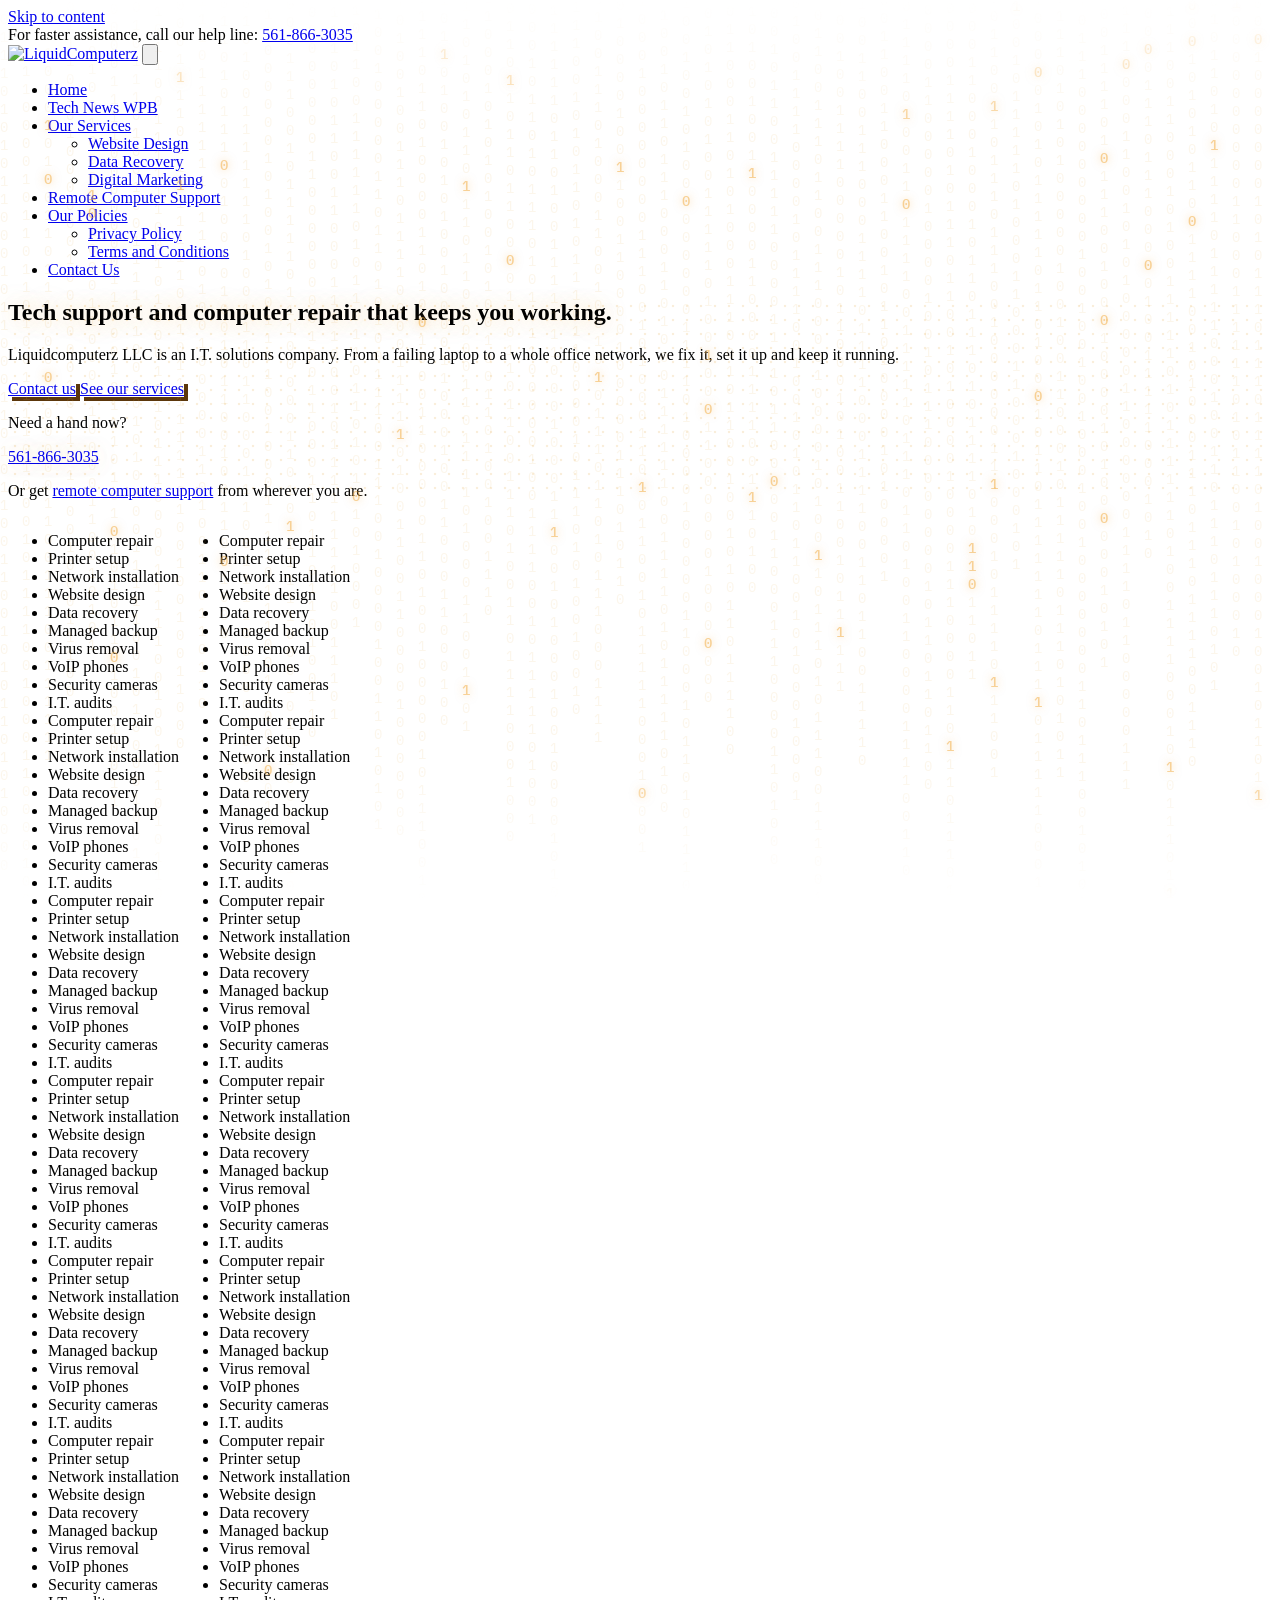
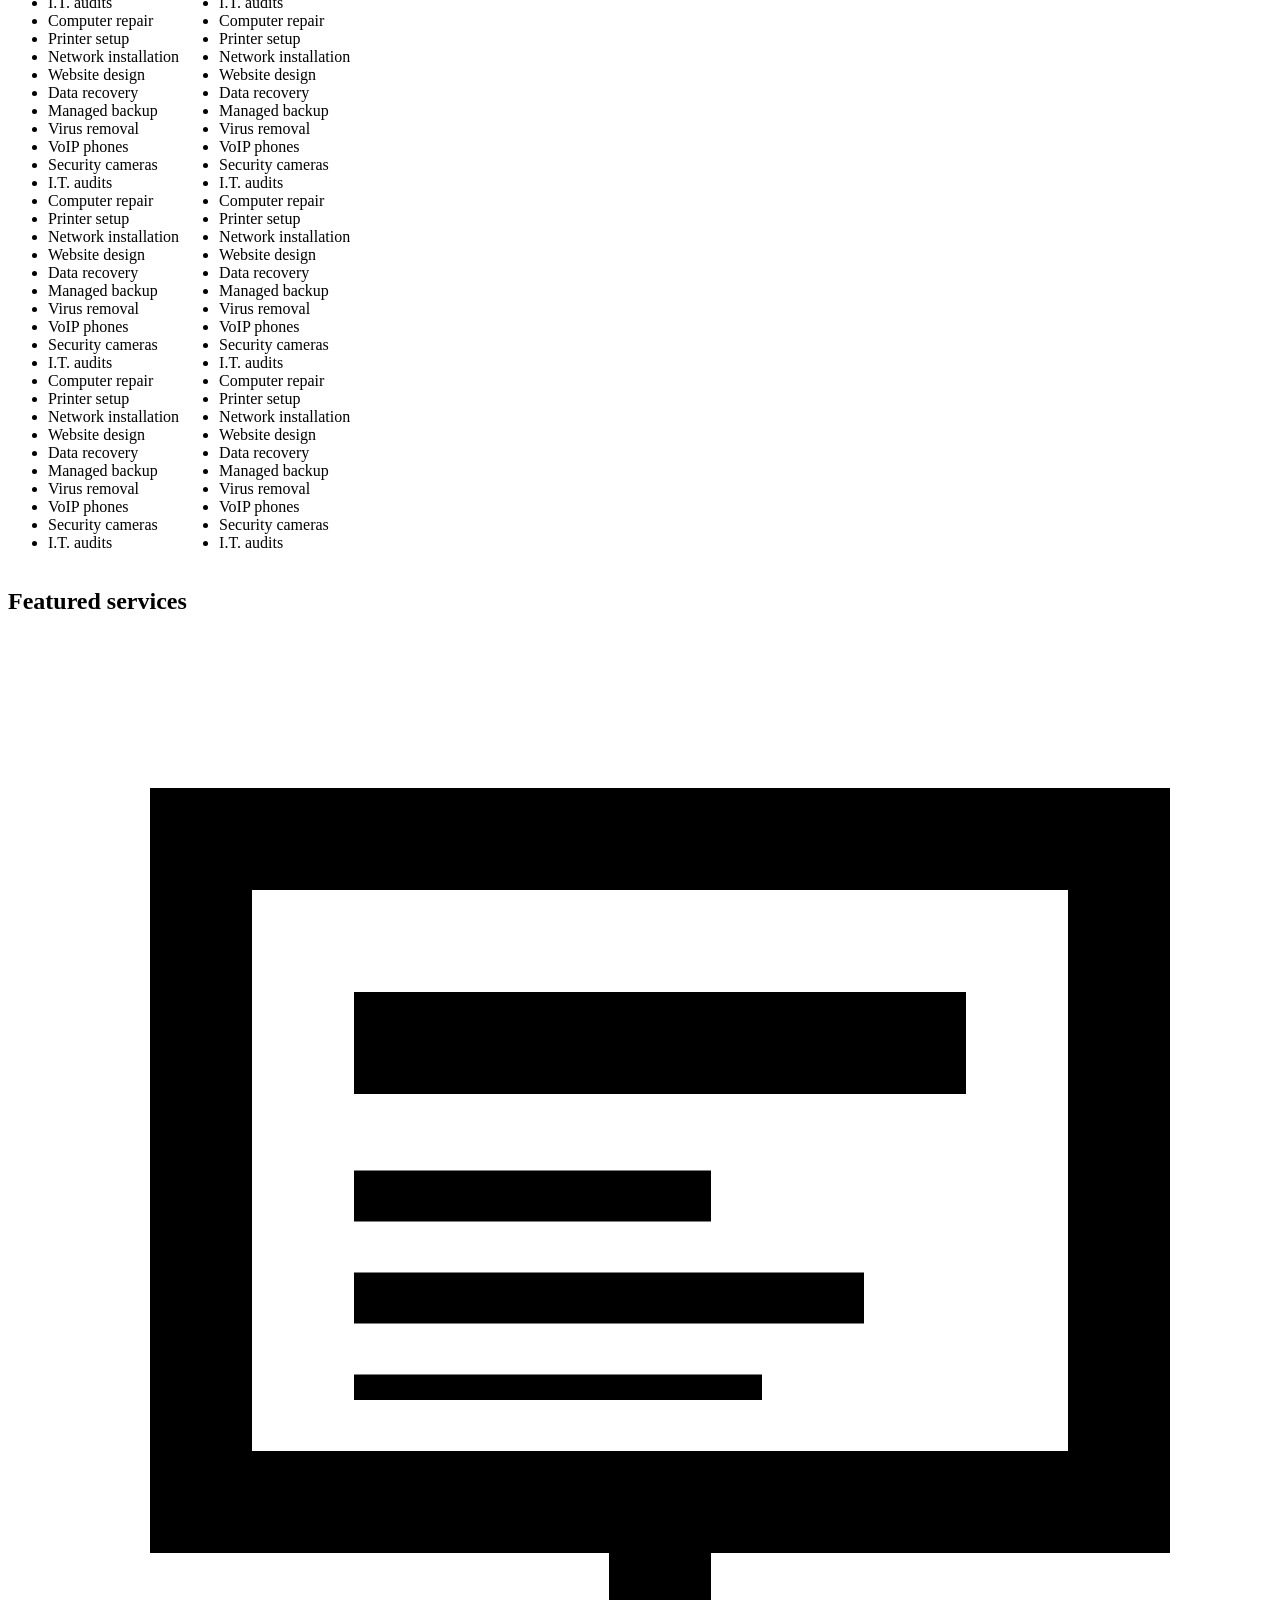
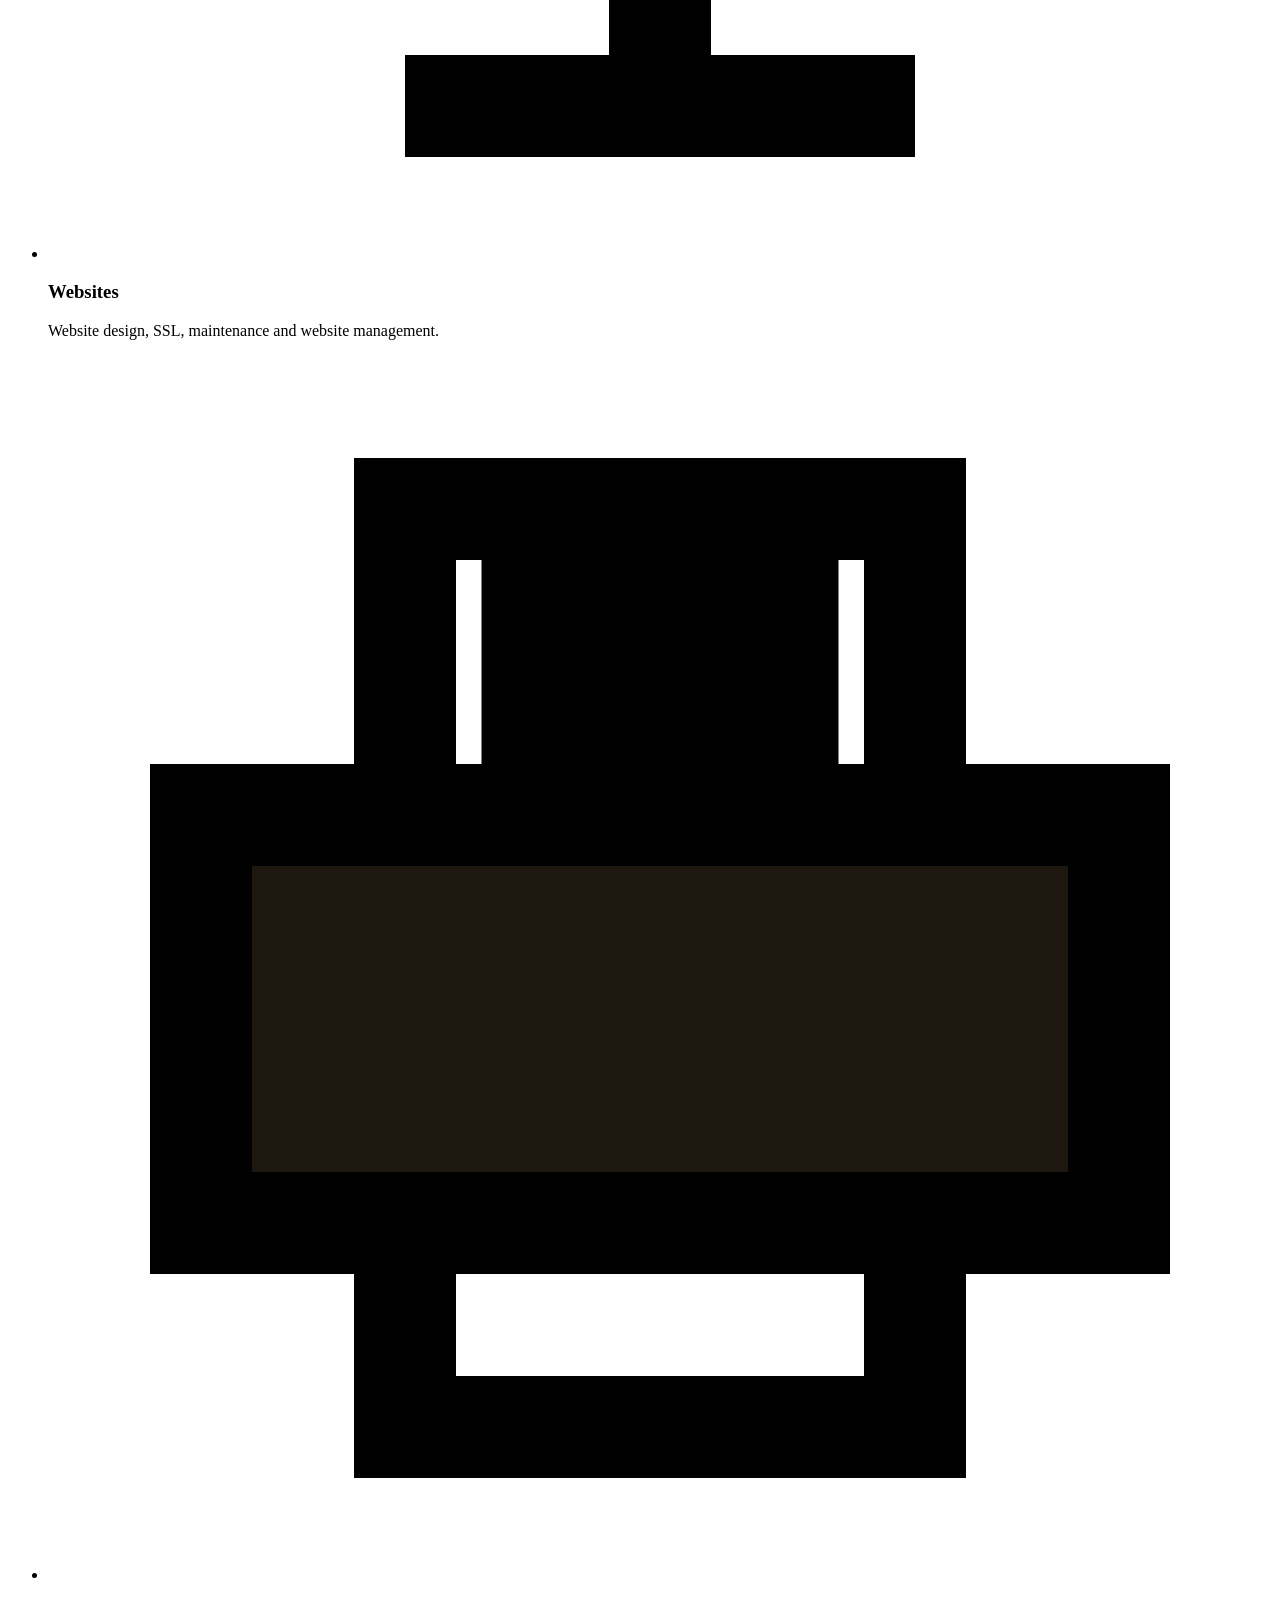
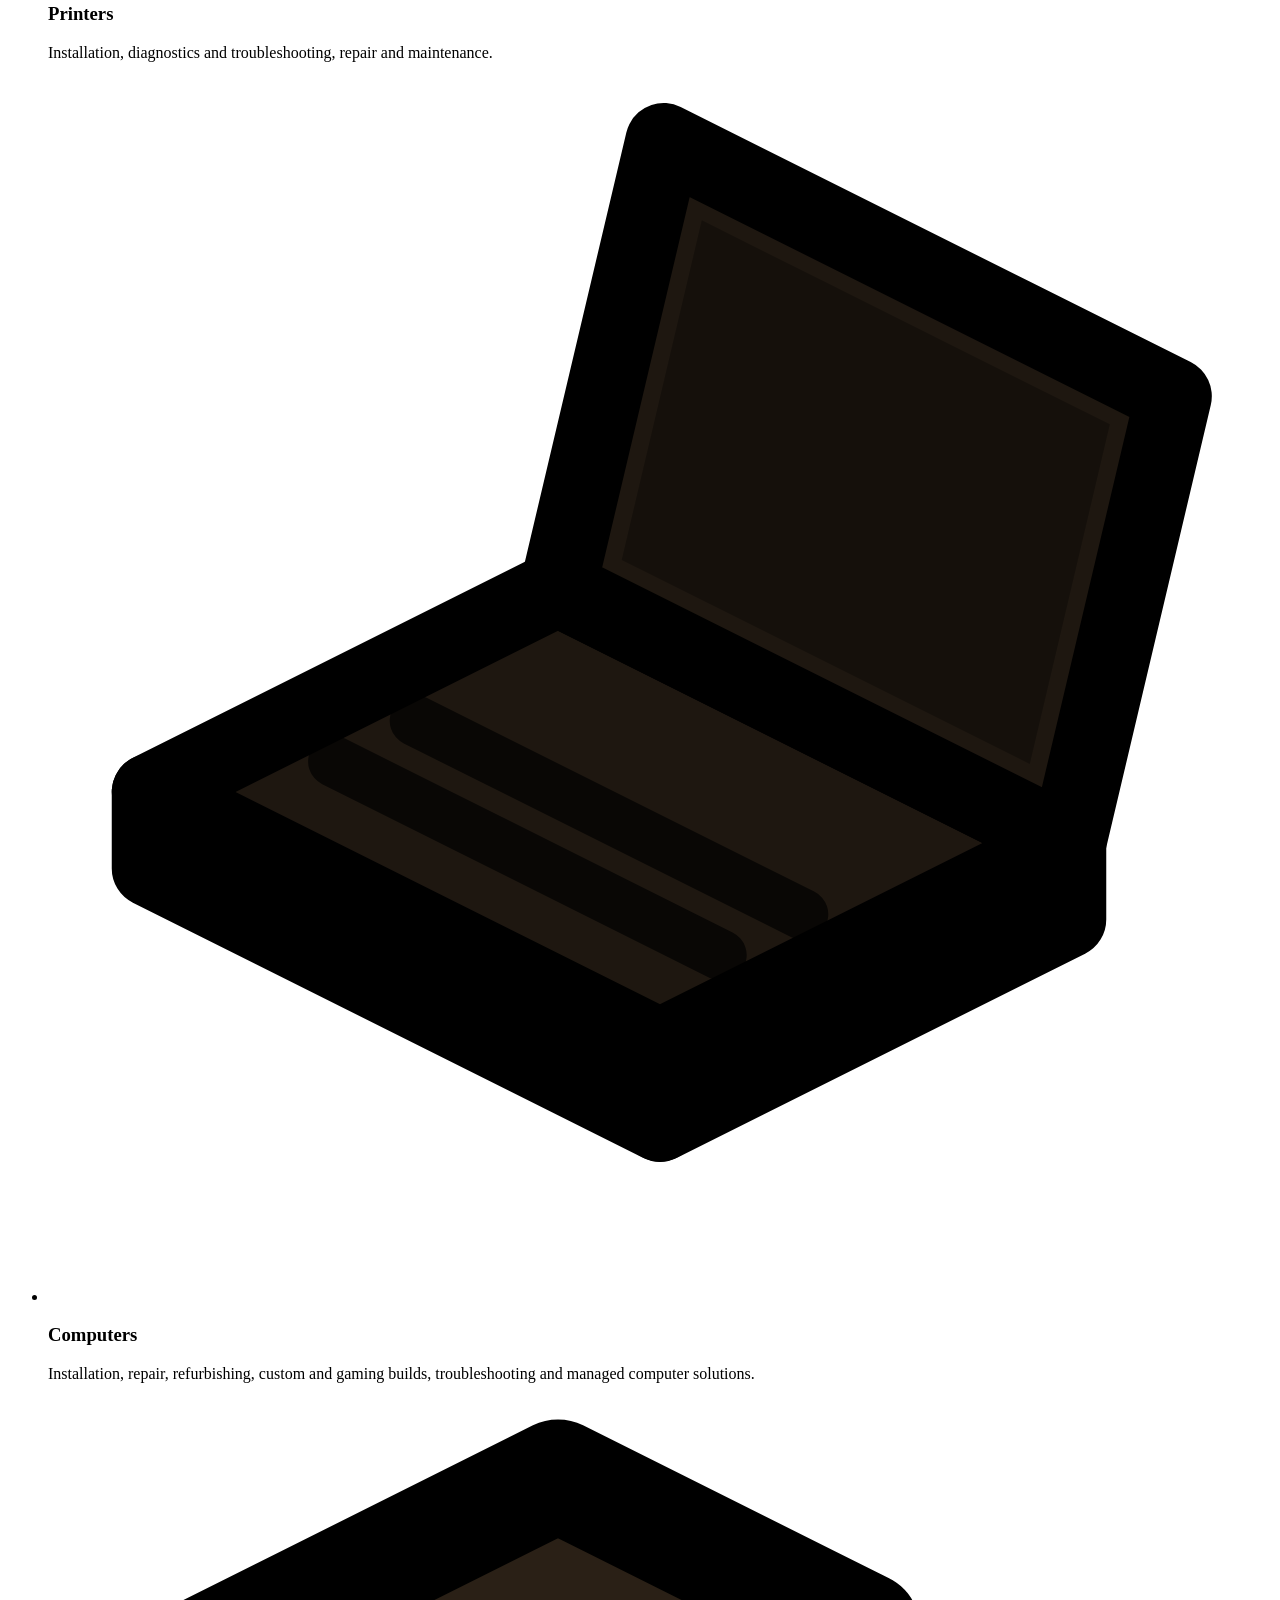
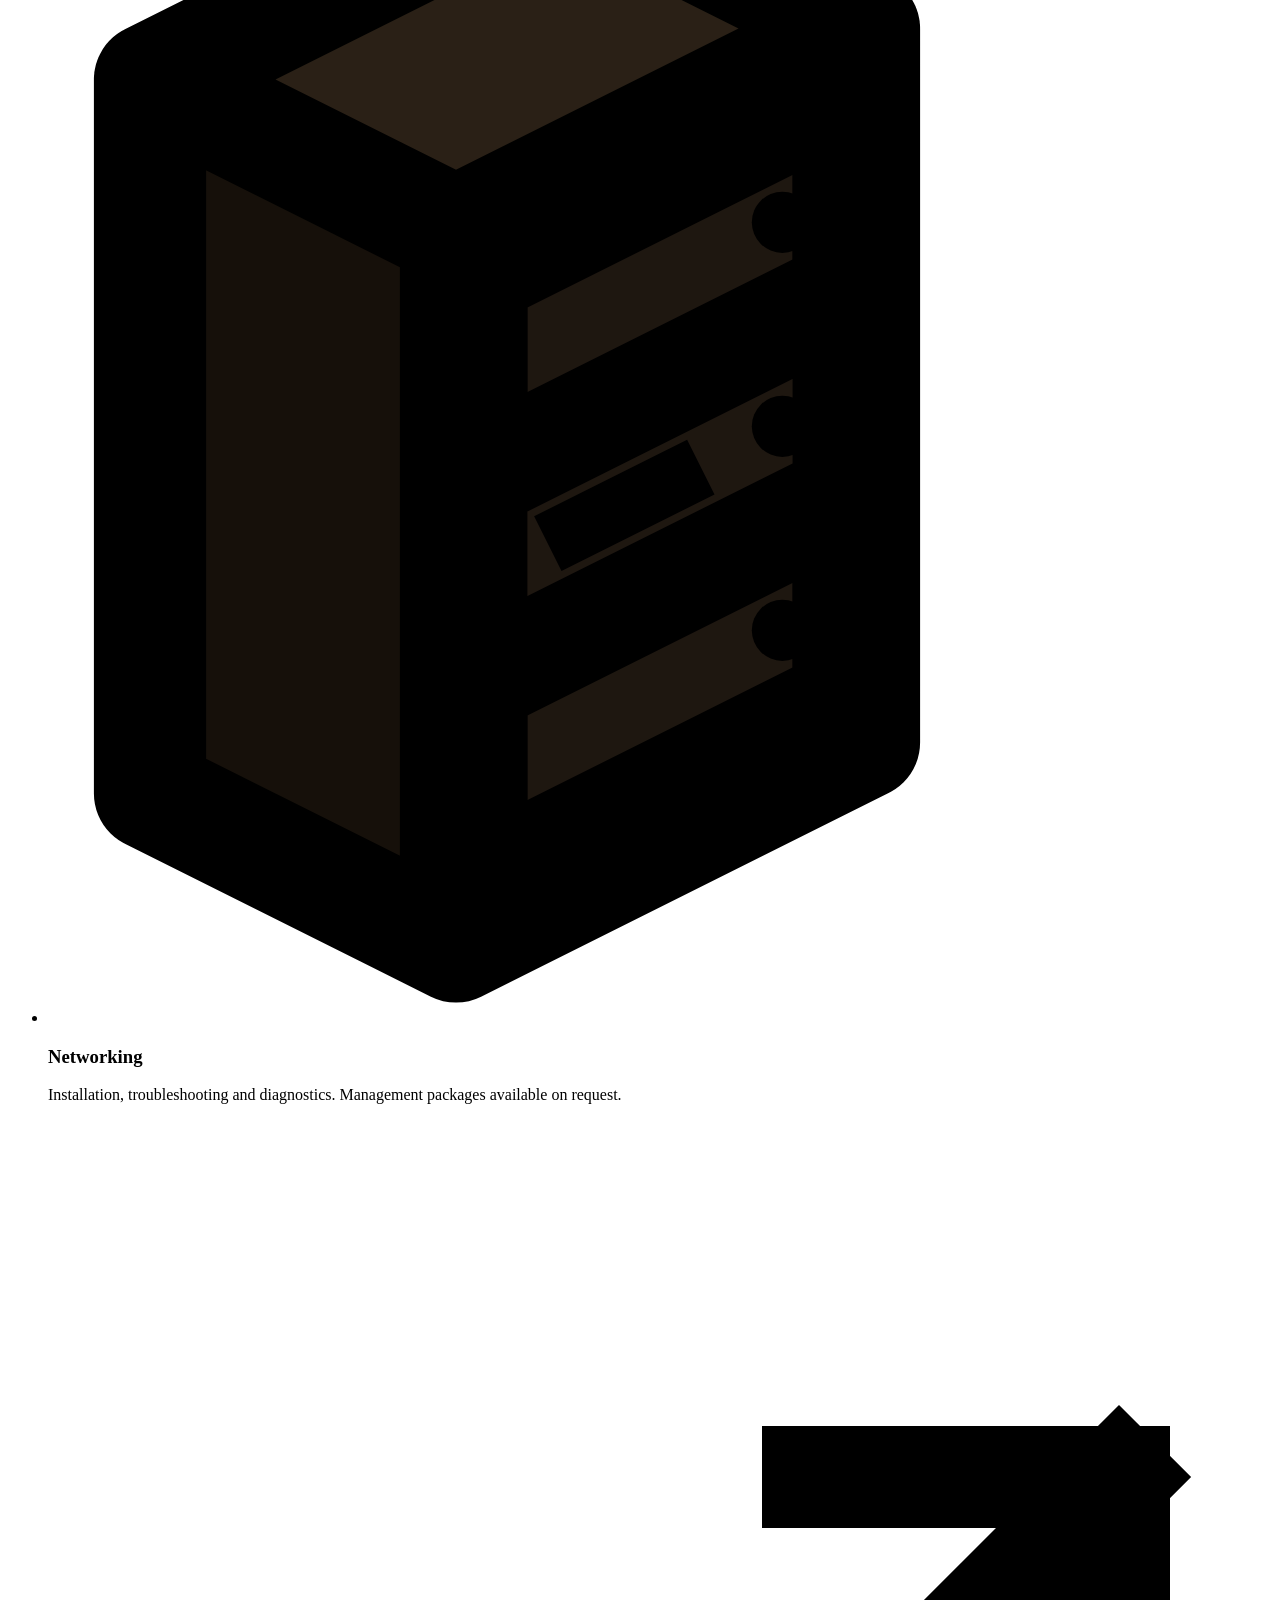
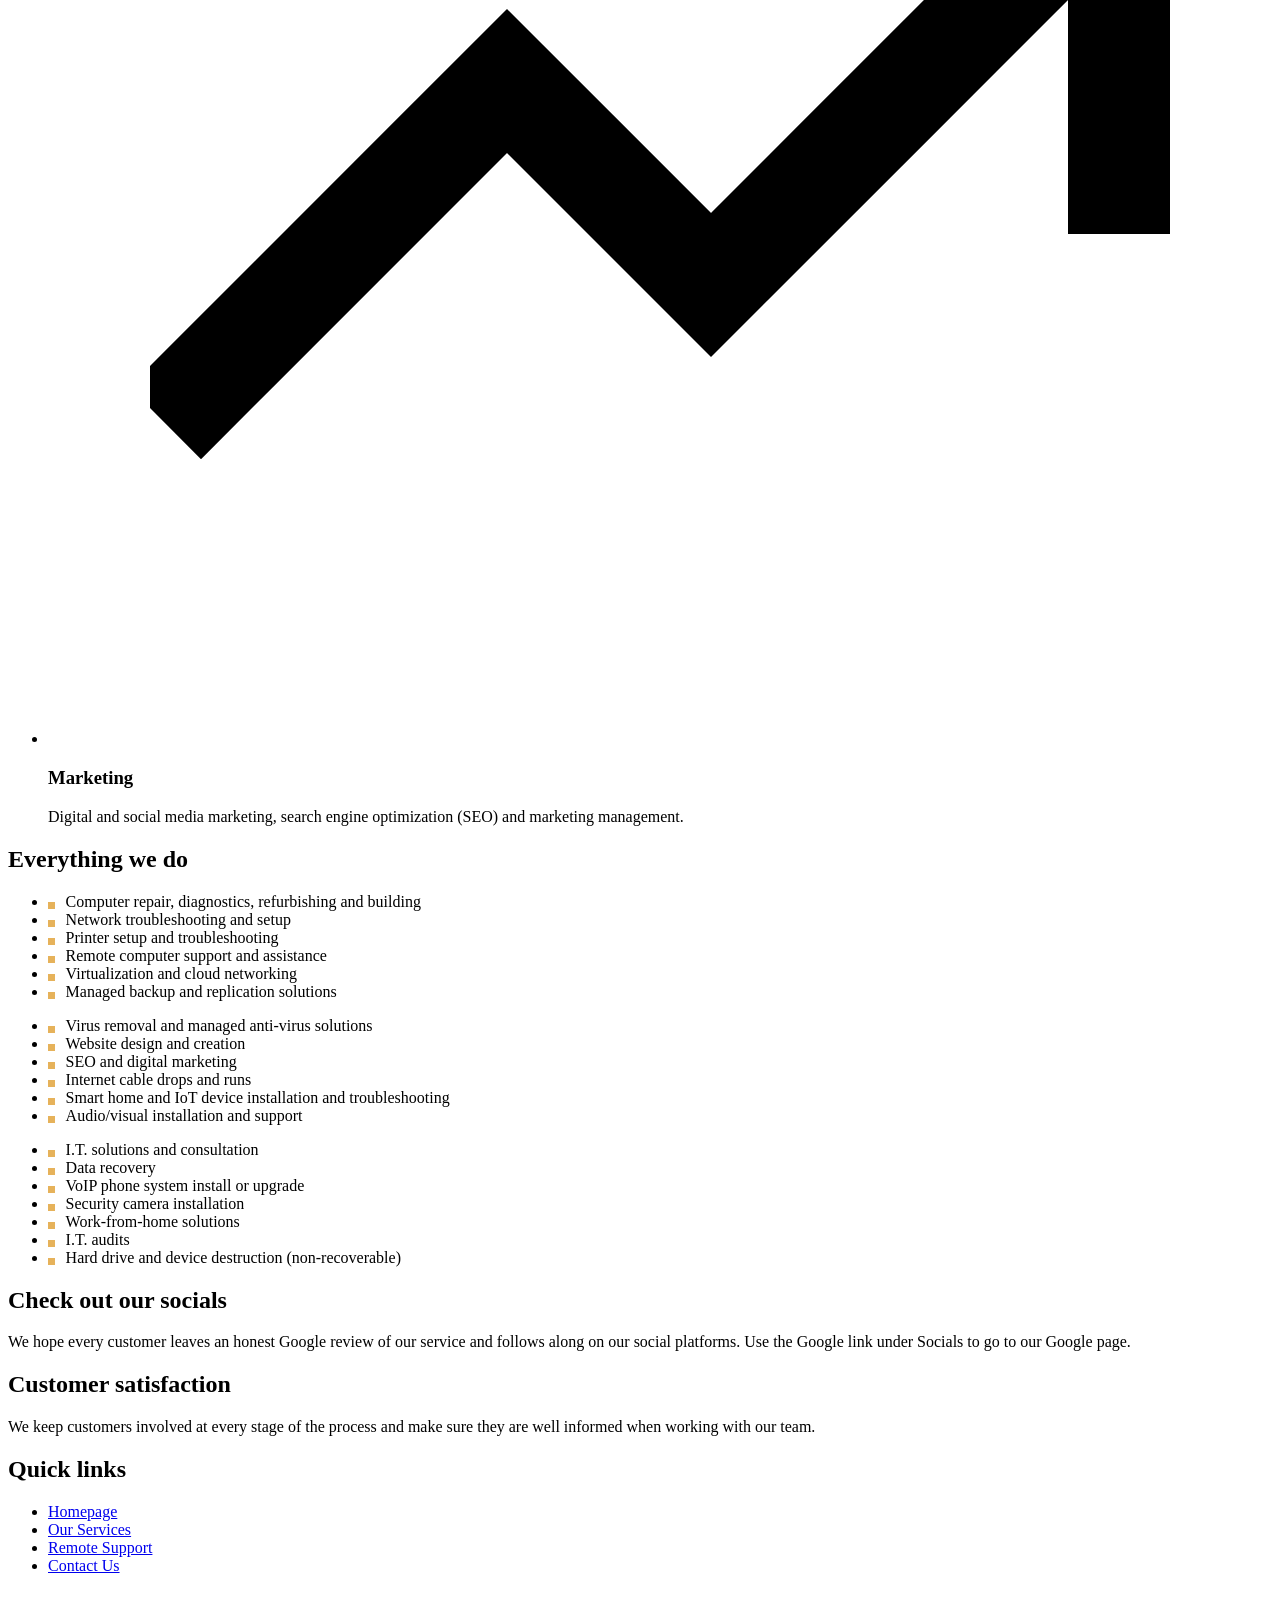
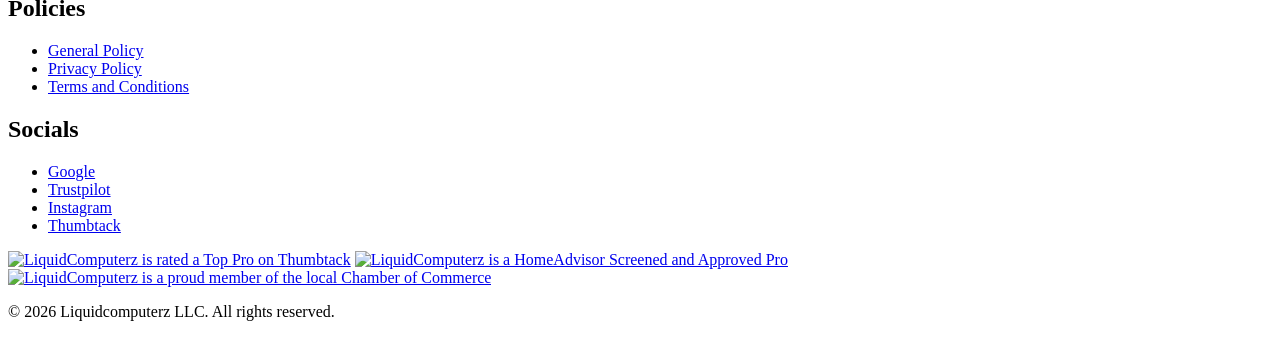
==== index.html @ 1c9fd9af "Add files via upload" ====
<!DOCTYPE html>
<html lang="en" class="scroll-smooth">
<head>
  <meta charset="UTF-8">
  <meta name="viewport" content="width=device-width, initial-scale=1">
  <title>LiquidComputerz – Tech Support &amp; I.T. Solutions</title>
  <meta name="description" content="Liquidcomputerz LLC is an I.T. solutions company offering computer repair, tech support, printer and network setup, website design, data recovery and managed IT in South Florida.">
  <link rel="canonical" href="https://liquidcomputerz.com/">
  <link rel="icon" href="https://liquidcomputerz.com/wp-content/uploads/2021/12/cropped-new-2.png?w=32" sizes="32x32">
  <meta property="og:type" content="website">
  <meta property="og:title" content="LiquidComputerz">
  <meta property="og:description" content="Tech Support &amp; I.T. Solutions">
  <meta property="og:url" content="https://liquidcomputerz.com/">
  <meta property="og:site_name" content="LiquidComputerz">
  <meta name="twitter:card" content="summary_large_image">
  <script type="application/ld+json">
  {"@context":"https://schema.org","@graph":[
    {"@type":"Organization","@id":"https://liquidcomputerz.com/#organization","name":"LiquidComputerz","url":"https://liquidcomputerz.com/","description":"Tech Support & I.T. Solutions","telephone":"+1-561-866-3035"},
    {"@type":"WebSite","@id":"https://liquidcomputerz.com/#website","name":"LiquidComputerz","url":"https://liquidcomputerz.com/","inLanguage":"en","publisher":{"@id":"https://liquidcomputerz.com/#organization"}}
  ]}
  </script>
  <link rel="preconnect" href="https://fonts.googleapis.com">
  <link rel="preconnect" href="https://fonts.gstatic.com" crossorigin>
  <link href="https://fonts.googleapis.com/css2?family=IBM+Plex+Mono:wght@500&family=IBM+Plex+Sans:wght@400;500;600&family=Pixelify+Sans:wght@500;700&display=swap" rel="stylesheet">
  <script src="https://cdn.tailwindcss.com/3.4.17"></script>
  <script>
    tailwind.config = { theme: { extend: {
      colors: { bg: '#14100a', panel: '#1e1710', rim: '#4a3719', gold: '#e6b25a', hot: '#f2a93b', cream: '#f1e4c9', dim: '#c4b08a' },
      fontFamily: { pixel: ['"Pixelify Sans"', 'ui-monospace', 'monospace'], sans: ['"IBM Plex Sans"', 'system-ui', 'sans-serif'] }
    } } }
  </script>
  <style>
    :focus-visible { outline: 3px solid #f2a93b; outline-offset: 3px; }
    .dots { background-image: radial-gradient(rgba(230,178,90,.22) 1.4px, transparent 1.6px); background-size: 14px 14px; }
    .dots-lit { position: absolute; inset: 0; width: 100%; height: 100%; pointer-events: none; }
    li:has(> .monitor-icon) { position: relative; transition: transform .35s cubic-bezier(.2,.8,.2,1), box-shadow .35s, border-color .35s; }
    li:has(> .monitor-icon):hover { transform: scale(1.1); z-index: 5; border-color: #e6b25a; box-shadow: 6px 6px 0 #5c370b; }
    @keyframes page-scroll { 0%, 12% { transform: translateY(0); } 45%, 58% { transform: translateY(-9px); } 90%, 100% { transform: translateY(0); } }
    @media (prefers-reduced-motion: no-preference) { li:has(> .monitor-icon):hover .page-scroll { animation: page-scroll 2.6s ease-in-out infinite; } }
    li:has(> .printer-icon) { position: relative; transition: transform .35s cubic-bezier(.2,.8,.2,1), box-shadow .35s, border-color .35s; }
    li:has(> .printer-icon):hover { transform: scale(1.1); z-index: 5; border-color: #e6b25a; box-shadow: 6px 6px 0 #5c370b; }
    @keyframes paper-feed { 0%, 15% { transform: translateY(0); opacity: 1; } 62%, 80% { transform: translateY(12px); opacity: 1; } 92% { transform: translateY(12px); opacity: 0; } 93% { transform: translateY(0); opacity: 0; } 100% { transform: translateY(0); opacity: 1; } }
    @media (prefers-reduced-motion: no-preference) { li:has(> .printer-icon):hover .paper { animation: paper-feed 2.4s ease-in-out infinite; } }
    li:has(> .laptop-icon) { position: relative; transition: transform .35s cubic-bezier(.2,.8,.2,1), box-shadow .35s, border-color .35s; }
    li:has(> .laptop-icon):hover { transform: scale(1.1); z-index: 5; border-color: #e6b25a; box-shadow: 6px 6px 0 #5c370b; }
    .lid { transform-origin: 10px 10px; }
    @keyframes lid-fold { 0%, 18% { transform: matrix(1, 0, 0, 1, 0, 0); } 42%, 58% { transform: matrix(.5, .65, 1, -.3, 0, 0); } 82%, 100% { transform: matrix(1, 0, 0, 1, 0, 0); } }
    
    li:has(> .server-icon) { position: relative; transition: transform .35s cubic-bezier(.2,.8,.2,1), box-shadow .35s, border-color .35s; }
    li:has(> .server-icon):hover { transform: scale(1.1); z-index: 5; border-color: #e6b25a; box-shadow: 6px 6px 0 #5c370b; }
    
    
    li:has(> .trend-icon) { position: relative; transition: transform .35s cubic-bezier(.2,.8,.2,1), box-shadow .35s, border-color .35s; }
    li:has(> .trend-icon):hover { transform: scale(1.1); z-index: 5; border-color: #e6b25a; box-shadow: 6px 6px 0 #5c370b; }
    .logo-link { --px-w: clamp(14px, calc((100vw - 72rem) / 2 + 12px), 72px); position: relative; display: inline-block; }
    .logo-link img { position: relative; z-index: 1; transform-origin: center; transition: transform .3s cubic-bezier(.2,.8,.2,1); }
    .logo-link:hover img, .logo-link:focus-visible img { transform: scale(1.18); }
    .logo-link::before, .logo-link::after { content: ""; position: absolute; top: 50%; width: 0; height: 16px; margin-top: -8px; pointer-events: none; background: repeating-linear-gradient(90deg, #e6b25a 0 8px, transparent 8px 12px) 0 0 / 100% 4px no-repeat, repeating-linear-gradient(90deg, #e6b25a 0 8px, transparent 8px 12px) 0 100% / 100% 4px no-repeat, linear-gradient(#e6b25a, #e6b25a) var(--cap) 50% / 6px 100% no-repeat; }
    .logo-link::before { --cap: 0%; right: calc(100% + 20px); }
    .logo-link::after { --cap: 100%; left: calc(100% + 23px); }
    @keyframes px-grow { from { width: 0; } to { width: var(--px-w); } }
    @keyframes px-shrink { from { width: var(--px-w); } to { width: 0; } }
    @media (hover: hover) and (min-width: 1024px) {
      .logo-link.retract::before, .logo-link.retract::after { animation: px-shrink .45s steps(9) forwards; }
      .logo-link:hover::before, .logo-link:hover::after, .logo-link:focus-visible::before, .logo-link:focus-visible::after { animation: px-grow .45s steps(9) forwards; }
    }
    @keyframes px-blink { 50% { opacity: .55; } }
    @media (prefers-reduced-motion: no-preference) and (hover: hover) and (min-width: 1024px) { .logo-link:hover::before, .logo-link:hover::after { animation: px-grow .45s steps(9) forwards, px-blink 1s steps(2) .5s infinite; } }
    @media (prefers-reduced-motion: reduce) and (hover: hover) and (min-width: 1024px) { .logo-link:hover::before, .logo-link:hover::after, .logo-link:focus-visible::before, .logo-link:focus-visible::after { animation: none; width: var(--px-w); } .logo-link.retract::before, .logo-link.retract::after { animation: none; } }
    .binary-rain { position: absolute; inset: 0; overflow: hidden; pointer-events: none; -webkit-mask-image: linear-gradient(to bottom, transparent, #000 15%, #000 85%, transparent); mask-image: linear-gradient(to bottom, transparent, #000 15%, #000 85%, transparent); }
    .binary-rain .col { position: absolute; top: 0; font-family: "IBM Plex Mono", ui-monospace, monospace; font-size: 14px; line-height: 18px; white-space: pre; color: rgba(230,178,90,.12); will-change: transform; }
    .binary-rain b { font-weight: 500; color: rgba(242,169,59,.5); text-shadow: 0 0 8px rgba(242,169,59,.5); }
    .glow { text-shadow: 0 0 22px rgba(242,169,59,.35); }
    .px-btn { box-shadow: 4px 4px 0 #5c370b; transition: transform .1s, box-shadow .1s; }
    .px-btn:hover { transform: translate(2px,2px); box-shadow: 2px 2px 0 #5c370b; }
    .ticker { display: flex; width: max-content; animation: slide 38s linear infinite; }
    .ticker:hover { animation-play-state: paused; }
    @keyframes slide { to { transform: translateX(-50%); } }
    @media (prefers-reduced-motion: reduce) { html { scroll-behavior: auto !important; } .ticker { animation: none; } }
    .bullets li { position: relative; padding-left: 1.1rem; }
    .bullets li::before { content: ""; position: absolute; left: 0; top: .6em; width: 7px; height: 7px; background: #e6b25a; }

    /* Boot intro */
    #boot { position: fixed; inset: 0; z-index: 100; background: radial-gradient(ellipse at center, rgba(20,16,10,0) 35%, rgba(0,0,0,.6) 100%), #14100a; display: grid; place-items: center; animation: boot-out .5s ease-in 4.6s forwards; }
    #boot::before { content: ""; position: absolute; inset: 0; opacity: .55; background-image: radial-gradient(rgba(230,178,90,.2) 1.4px, transparent 1.6px); background-size: 14px 14px; -webkit-mask-image: radial-gradient(circle at 50% 47%, #000 10%, transparent 72%); mask-image: radial-gradient(circle at 50% 47%, #000 10%, transparent 72%); }
    #boot::after { content: ""; position: absolute; inset: 0; opacity: .3; background: radial-gradient(circle at 50% 47%, rgba(242,169,59,.24), transparent 55%); animation: room-glow 1.2s ease-out 1.3s forwards; }
    #boot.boot-skip { display: none; }
    .boot-stage { position: relative; z-index: 1; width: min(88vw, 640px); aspect-ratio: 1100 / 880; transform-origin: 50.0% 47.6%; animation: boot-in .5s ease-out both, boot-zoom 1.2s cubic-bezier(.55,0,.3,1) 3.7s forwards; }
    .boot-bezel { position: absolute; inset: 0; z-index: 2; width: 100%; height: 100%; pointer-events: none; border-radius: 3.4% / 4.25%; filter: drop-shadow(0 28px 36px rgba(0,0,0,.75)); }
    .boot-led { position: absolute; z-index: 3; left: 71.64%; top: 96.48%; width: 1.6%; aspect-ratio: 1; transform: translate(-50%, -50%); border-radius: 50%; background: #3a2a10; animation: led .2s linear 1.3s forwards; }
    .boot-screen { position: absolute; z-index: 1; left: 9.00%; top: 10.45%; width: 82.09%; height: 74.43%; container-type: inline-size; overflow: hidden; background: #050403; box-shadow: inset 0 0 50px rgba(0,0,0,.9); }
    .screen-text { position: absolute; inset: 0; display: flex; flex-direction: column; justify-content: center; padding: 3cqw 6cqw; font-family: "IBM Plex Mono", ui-monospace, monospace; color: #dba357; text-shadow: 0 0 5px rgba(242,169,59,.45); }
    .screen-title { margin: 0; padding: 4cqw 1cqw; text-align: center; font-size: 8.4cqw; font-weight: 500; letter-spacing: .02em; line-height: 1.2; border: .5cqw dashed #dba357; outline: .4cqw dashed #dba357; outline-offset: .8cqw; }
    .screen-list { margin: 0 0 4cqw; padding: 0; list-style: none; font-size: 3.6cqw; line-height: 1.55; }
    .screen-foot { margin: 0; font-size: 3.8cqw; line-height: 1.55; }
    .boot-glass { position: absolute; inset: 0; pointer-events: none; background: linear-gradient(135deg, rgba(255,255,255,.09), transparent 32%), radial-gradient(ellipse at center, transparent 55%, rgba(0,0,0,.45)); }
    .boot-half { position: absolute; left: 0; right: 0; height: 50.5%; background: #050403; }
    .boot-half.t { top: 0; animation: open-t .7s cubic-bezier(.7,0,.3,1) 1.3s forwards; }
    .boot-half.b { bottom: 0; animation: open-b .7s cubic-bezier(.7,0,.3,1) 1.3s forwards; }
    .boot-beam { position: absolute; left: 0; right: 0; top: calc(50% - 2px); height: 4px; background: #ffe6b0; box-shadow: 0 0 18px 6px rgba(242,169,59,.8); transform: scaleX(0); opacity: 0; animation: beam 1s linear .6s forwards; }
    .boot-flash { position: absolute; inset: 0; background: #f2a93b; opacity: 0; mix-blend-mode: screen; animation: flash .9s ease-out 1.3s; }
    .boot-scan { position: absolute; inset: 0; background: repeating-linear-gradient(to bottom, rgba(0,0,0,.28) 0 2px, transparent 2px 4px); animation: flicker 3.2s steps(1) 1.8s; }
    .boot-skip-btn { position: absolute; z-index: 2; bottom: 1.5rem; right: 1.5rem; color: #e6b25a; border: 2px solid #4a3719; background: #14100a; padding: .4rem .9rem; font-size: .875rem; }
    .boot-skip-btn:hover { background: #e6b25a; color: #14100a; }
    @keyframes boot-in { from { opacity: 0; transform: scale(.96); } to { opacity: 1; transform: none; } }
    @keyframes beam { 0% { opacity: 1; transform: scaleX(0); } 45% { opacity: 1; transform: scaleX(1); } 80% { opacity: 1; transform: scaleX(1); } 100% { opacity: 0; transform: scaleX(1); } }
    @keyframes open-t { to { transform: translateY(-101%); } }
    @keyframes open-b { to { transform: translateY(101%); } }
    @keyframes flash { 0% { opacity: .55; } 100% { opacity: 0; } }
    @keyframes flicker { 0% { opacity: 1; } 12% { opacity: .6; } 14% { opacity: 1; } 55% { opacity: .75; } 57% { opacity: 1; } 100% { opacity: 1; } }
    @keyframes led { to { background: #f2a93b; box-shadow: 0 0 8px 2px rgba(242,169,59,.8); } }
    @keyframes boot-zoom { to { transform: translate(var(--tx, 0px), var(--ty, 0px)) scale(var(--zoom, 3.4)); } }
    @keyframes boot-out { to { opacity: 0; visibility: hidden; } }
    @keyframes room-glow { to { opacity: 1; } }
    @media (prefers-reduced-motion: reduce) { #boot { display: none; } }
  </style>
</head>

<body class="bg-bg text-cream font-sans antialiased leading-relaxed">
  
  <div id="boot">
    <div class="boot-stage">
      <div class="boot-screen" aria-hidden="true">
        <div class="screen-text">
          <p class="screen-title">LIQUIDCOMPUTERZ</p>
        </div>
        <div class="boot-scan"></div>
        <div class="boot-flash"></div>
        <div class="boot-half t"></div><div class="boot-half b"></div>
        <div class="boot-beam"></div>
        <div class="boot-glass"></div>
      </div>
      <img class="boot-bezel" src="images/monitor-frame.webp" width="1100" height="880" alt="">
      <span class="boot-led" aria-hidden="true"></span>
    </div>
    <button type="button" id="boot-skip" class="boot-skip-btn">Skip intro</button>
  </div>

  <a href="#main" class="sr-only focus:not-sr-only focus:fixed focus:left-3 focus:top-3 focus:z-50 focus:bg-cream focus:text-bg focus:px-4 focus:py-2">Skip to content</a>

  <div class="bg-black text-center text-sm py-2.5 px-4">
    For faster assistance, call our help line:
    <a href="tel:+15618663035" class="font-semibold text-gold underline underline-offset-2 hover:no-underline">561-866-3035</a>
  </div>

  <header class="relative border-b-2 border-rim">
    <div class="mx-auto max-w-6xl px-5 py-4 flex items-center justify-between gap-6">
      <a href="/" aria-label="LiquidComputerz home" class="logo-link"><img src="images/logo.png" width="572" height="107" alt="LiquidComputerz" class="h-9 w-auto"></a>
      <button id="menu-btn" type="button" class="md:hidden p-2 -mr-2 text-gold" aria-expanded="false" aria-controls="nav" aria-label="Toggle menu">
        <svg class="h-6 w-6" viewBox="0 0 24 24" fill="none" stroke="currentColor" stroke-width="3" aria-hidden="true"><path d="M3 6h18M3 12h18M3 18h18"/></svg>
      </button>
      <nav id="nav" aria-label="Primary" class="hidden md:block absolute md:static left-0 right-0 top-full bg-bg md:bg-transparent border-b-2 border-rim md:border-0 z-40">
        <ul class="mx-auto max-w-6xl px-5 py-3 md:p-0 flex flex-col md:flex-row md:items-center gap-1 md:gap-6 text-sm">
          <li><a class="block py-2 font-semibold hover:text-gold" href="/">Home</a></li>
          <li><a class="block py-2 font-semibold hover:text-gold" href="/tech-news-wpb/">Tech News WPB</a></li>
          <li class="relative group">
            <a class="block py-2 font-semibold hover:text-gold" href="#services">Our Services</a>
            <ul class="md:hidden md:group-hover:block md:group-focus-within:block md:absolute md:left-0 md:top-full md:min-w-52 md:bg-panel md:border-2 md:border-rim md:p-2 pl-4">
              <li><a class="block py-1.5 px-2 hover:text-gold" href="/websitedesign/">Website Design</a></li>
              <li><a class="block py-1.5 px-2 hover:text-gold" href="/data-recovery-company/">Data Recovery</a></li>
              <li><a class="block py-1.5 px-2 hover:text-gold" href="/digital-marketing-company/">Digital Marketing</a></li>
            </ul>
          </li>
          <li><a class="block py-2 hover:text-gold" href="/remote-computer-support/">Remote Computer Support</a></li>
          <li class="relative group">
            <a class="block py-2 hover:text-gold" href="/generalpolicy/">Our Policies</a>
            <ul class="md:hidden md:group-hover:block md:group-focus-within:block md:absolute md:left-0 md:top-full md:min-w-52 md:bg-panel md:border-2 md:border-rim md:p-2 pl-4">
              <li><a class="block py-1.5 px-2 hover:text-gold" href="/privacypolicy/">Privacy Policy</a></li>
              <li><a class="block py-1.5 px-2 hover:text-gold" href="/termsandconditions/">Terms and Conditions</a></li>
            </ul>
          </li>
          <li><a class="block py-2 font-semibold hover:text-gold" href="/contact/">Contact Us</a></li>
        </ul>
      </nav>
    </div>
  </header>

  <main id="main">
    <!-- Hero -->
    <section id="hero" class="dots relative overflow-hidden border-b-2 border-rim">
      <canvas class="dots-lit" aria-hidden="true"></canvas>
      <div class="relative mx-auto max-w-6xl px-5 py-16 md:py-24 grid md:grid-cols-5 gap-10 items-center">
        <div class="md:col-span-3">
          <h1 class="font-pixel font-bold text-4xl sm:text-5xl lg:text-6xl leading-[1.05] text-gold glow">Tech support and computer repair that keeps you working.</h1>
          <p class="mt-6 max-w-xl text-lg text-dim">Liquidcomputerz LLC is an I.T. solutions company. From a failing laptop to a whole office network, we fix it, set it up and keep it running.</p>
          <div class="mt-8 flex flex-wrap gap-4">
            <a href="/contact/" class="px-btn bg-gold text-bg font-semibold px-6 py-3">Contact us</a>
            <a href="#services" class="px-btn border-2 border-gold text-gold font-semibold px-6 py-3 bg-bg">See our services</a>
          </div>
        </div>
        <div class="md:col-span-2 bg-black border-2 border-rim p-6 shadow-[6px_6px_0_#5c370b]">
          <p class="text-dim text-sm">Need a hand now?</p>
          <a href="tel:+15618663035" class="mt-2 block font-pixel font-bold text-3xl sm:text-4xl text-gold glow hover:text-hot">561-866-3035</a>
          <p class="mt-4 text-sm text-dim">Or get <a class="text-cream underline underline-offset-2 hover:no-underline" href="/remote-computer-support/">remote computer support</a> from wherever you are.</p>
        </div>
      </div>
    </section>

    <!-- LED ticker -->
    <div class="bg-black border-b-2 border-rim overflow-hidden py-3" aria-hidden="true">
      <div class="ticker font-pixel text-xl text-gold whitespace-nowrap">
        <ul class="flex shrink-0 gap-10 pr-10"><li>Computer repair</li><li>Printer setup</li><li>Network installation</li><li>Website design</li><li>Data recovery</li><li>Managed backup</li><li>Virus removal</li><li>VoIP phones</li><li>Security cameras</li><li>I.T. audits</li></ul>
        <ul class="flex shrink-0 gap-10 pr-10" aria-hidden="true"><li>Computer repair</li><li>Printer setup</li><li>Network installation</li><li>Website design</li><li>Data recovery</li><li>Managed backup</li><li>Virus removal</li><li>VoIP phones</li><li>Security cameras</li><li>I.T. audits</li></ul>
      </div>
    </div>

    <!-- Featured -->
    <section class="mx-auto max-w-6xl px-5 py-16" aria-labelledby="featured-heading">
      <h2 id="featured-heading" class="text-center font-pixel font-bold text-3xl md:text-4xl text-gold">Featured services</h2>
      <ul class="mt-10 grid sm:grid-cols-2 lg:grid-cols-3 gap-6">
        <li class="bg-panel border-2 border-rim p-5 flex gap-4">
          <svg class="monitor-icon h-9 w-9 shrink-0 text-gold" viewBox="0 0 24 24" fill="none" stroke="currentColor" stroke-width="2" stroke-linecap="square" aria-hidden="true"><defs><clipPath id="screen-clip"><rect x="5" y="6" width="14" height="9"/></clipPath></defs><rect x="3" y="4" width="18" height="13"/><path d="M8 21h8M12 17v4"/><g clip-path="url(#screen-clip)"><g class="page-scroll" fill="currentColor" stroke="none"><rect x="6" y="7" width="12" height="2"/><rect x="6" y="10.5" width="7" height="1"/><rect x="6" y="12.5" width="10" height="1"/><rect x="6" y="14.5" width="8" height="1"/><rect x="6" y="17" width="12" height="4"/><rect x="6" y="22.5" width="10" height="1"/></g></g></svg>
          <div><h3 class="font-pixel font-bold text-xl text-gold">Websites</h3><p class="mt-1 text-sm">Website design, SSL, maintenance and website management.</p></div>
        </li>
        <li class="bg-panel border-2 border-rim p-5 flex gap-4">
          <svg class="printer-icon h-9 w-9 shrink-0 text-gold" viewBox="0 0 24 24" fill="none" stroke="currentColor" stroke-width="2" stroke-linecap="square" aria-hidden="true"><rect class="paper" x="8.5" y="4" width="7" height="5" fill="currentColor" stroke="none"/><rect x="3" y="9" width="18" height="8" fill="#1e1710"/><path d="M7 9V3h10v6M7 17v4h10v-4"/></svg>
          <div><h3 class="font-pixel font-bold text-xl text-gold">Printers</h3><p class="mt-1 text-sm">Installation, diagnostics and troubleshooting, repair and maintenance.</p></div>
        </li>
        <li class="bg-panel border-2 border-rim p-5 flex gap-4">
          <svg class="laptop-icon h-9 w-9 shrink-0 text-gold" viewBox="0 0 24 24" fill="none" stroke="currentColor" stroke-width="1.5" stroke-linejoin="round" stroke-linecap="round" aria-hidden="true"><path d="M2 14L10 10L20 15V16.5L12 20.5L2 15.5Z" fill="#1e1710"/><path d="M2 14L12 19L20 15M12 19V20.5"/><path d="M5.6 13.4L13.2 17.2M7.2 12.6L14.8 16.4" stroke-width="1" opacity=".7"/><g class="lid"><path id="lid-shell" d="M10 10L20 15L22.07 6.23L12.07 1.23Z" fill="#1e1710"/><path id="lid-glow" d="M11.24 9.42L19.24 13.42L20.76 6.58L12.76 2.58Z" fill="currentColor" fill-opacity=".3" stroke="none"/></g></svg>
          <div><h3 class="font-pixel font-bold text-xl text-gold">Computers</h3><p class="mt-1 text-sm">Installation, repair, refurbishing, custom and gaming builds, troubleshooting and managed computer solutions.</p></div>
        </li>
        <li class="bg-panel border-2 border-rim p-5 flex gap-4">
          <svg class="server-icon h-9 w-9 shrink-0 text-gold" viewBox="0 0 24 24" fill="none" stroke="currentColor" stroke-width="1.2" stroke-linejoin="round" aria-hidden="true"><path d="M2 5.5L8 8.5L16 4.5L10 1.5Z" fill="#2a2016"/><path d="M2 19.5L8 22.5V8.5L2 5.5Z" fill="#16100a"/><path d="M8 22.5L16 18.5V4.5L8 8.5Z" fill="#1e1710"/><path d="M8 22.5L8.8 22.1V8.1L8 8.5Z M15.2 18.9L16 18.5V4.5L15.2 4.9Z" fill="#4a3719"/><path d="M2 19.5V5.5L10 1.5L16 4.5V18.5M2 5.5L8 8.5L16 4.5M8 8.5V22.5M2 19.5L8 22.5L16 18.5" stroke-width="2.2" stroke-linecap="round"/><path d="M8.8 20.6L15.2 17.4V14.4L8.8 17.6Z"/><path d="M8.8 12.6L15.2 9.4V6.4L8.8 9.6Z"/><circle cx="14.4" cy="16.3" r=".6" fill="currentColor" stroke="none"/><circle cx="14.4" cy="8.3" r=".6" fill="currentColor" stroke="none"/><path d="M8.8 16.6L15.2 13.4V10.4L8.8 13.6Z" fill="#0b0805"/><path id="srv-top" d="" fill="#2a2016"/><path id="srv-side" d="" fill="#16100a"/><path id="srv-front" d="M8.8 16.6L15.2 13.4V10.4L8.8 13.6Z" fill="#1e1710"/><circle id="srv-led" cx="14.4" cy="12.3" r=".6" fill="currentColor" stroke="none"/><path id="srv-handle" d="M9.8 14.6L12.8 13.1"/></svg>
          <div><h3 class="font-pixel font-bold text-xl text-gold">Networking</h3><p class="mt-1 text-sm">Installation, troubleshooting and diagnostics. Management packages available on request.</p></div>
        </li>
        <li class="bg-panel border-2 border-rim p-5 flex gap-4">
          <svg class="trend-icon h-9 w-9 shrink-0 text-gold" viewBox="0 0 24 24" fill="none" stroke="currentColor" stroke-width="2" stroke-linecap="square" aria-hidden="true"><defs><clipPath id="mk-clip"><rect x="2" y="0" width="22" height="24"/></clipPath></defs><path id="mk-line" clip-path="url(#mk-clip)" d="M3 17L9 11L13 15L21 7"/><path id="mk-head" d="M15 7H21V13"/></svg>
          <div><h3 class="font-pixel font-bold text-xl text-gold">Marketing</h3><p class="mt-1 text-sm">Digital and social media marketing, search engine optimization (SEO) and marketing management.</p></div>
        </li>
      </ul>
    </section>

    <!-- All services -->
    <section id="services" class="relative overflow-hidden bg-panel border-y-2 border-rim scroll-mt-4" aria-labelledby="services-heading">
      <div class="binary-rain" aria-hidden="true"></div>
      <div class="relative mx-auto max-w-6xl px-5 py-16">
        <h2 id="services-heading" class="mx-auto w-fit bg-panel/90 backdrop-blur-sm border-2 border-rim px-6 py-3 text-center font-pixel font-bold text-3xl md:text-4xl text-gold">Everything we do</h2>
        <div class="mt-10 grid md:grid-cols-3 gap-10 bg-panel/90 backdrop-blur-sm border-2 border-rim p-6 md:p-8">
          <ul class="bullets space-y-2.5">
            <li>Computer repair, diagnostics, refurbishing and building</li>
            <li>Network troubleshooting and setup</li>
            <li>Printer setup and troubleshooting</li>
            <li>Remote computer support and assistance</li>
            <li>Virtualization and cloud networking</li>
            <li class="font-semibold text-gold">Managed backup and replication solutions</li>
          </ul>
          <ul class="bullets space-y-2.5">
            <li class="font-semibold text-gold">Virus removal and managed anti-virus solutions</li>
            <li>Website design and creation</li>
            <li>SEO and digital marketing</li>
            <li>Internet cable drops and runs</li>
            <li>Smart home and IoT device installation and troubleshooting</li>
            <li>Audio/visual installation and support</li>
          </ul>
          <ul class="bullets space-y-2.5">
            <li>I.T. solutions and consultation</li>
            <li>Data recovery</li>
            <li>VoIP phone system install or upgrade</li>
            <li>Security camera installation</li>
            <li>Work-from-home solutions</li>
            <li>I.T. audits</li>
            <li>Hard drive and device destruction (non-recoverable)</li>
          </ul>
        </div>
      </div>
    </section>
  </main>

  <footer class="bg-black">
    <div class="mx-auto max-w-6xl px-5 py-14 grid gap-10 md:grid-cols-12">
      <div class="md:col-span-5 space-y-6">
        <div>
          <h2 class="font-pixel font-bold text-xl text-gold">Check out our socials</h2>
          <p class="mt-2 text-sm text-dim">We hope every customer leaves an honest Google review of our service and follows along on our social platforms. Use the Google link under Socials to go to our Google page.</p>
        </div>
        <div>
          <h2 class="font-pixel font-bold text-xl text-gold">Customer satisfaction</h2>
          <p class="mt-2 text-sm text-dim">We keep customers involved at every stage of the process and make sure they are well informed when working with our team.</p>
        </div>
      </div>
      <nav class="md:col-span-2 text-sm" aria-label="Quick links">
        <h2 class="font-pixel font-bold text-xl text-gold">Quick links</h2>
        <ul class="mt-3 space-y-2 text-dim">
          <li><a class="hover:text-gold hover:underline" href="/">Homepage</a></li>
          <li><a class="hover:text-gold hover:underline" href="#services">Our Services</a></li>
          <li><a class="hover:text-gold hover:underline" href="/remote-computer-support/">Remote Support</a></li>
          <li><a class="hover:text-gold hover:underline" href="/contact/">Contact Us</a></li>
        </ul>
      </nav>
      <nav class="md:col-span-2 text-sm" aria-label="Policies">
        <h2 class="font-pixel font-bold text-xl text-gold">Policies</h2>
        <ul class="mt-3 space-y-2 text-dim">
          <li><a class="hover:text-gold hover:underline" href="/generalpolicy/">General Policy</a></li>
          <li><a class="hover:text-gold hover:underline" href="/privacypolicy/">Privacy Policy</a></li>
          <li><a class="hover:text-gold hover:underline" href="/termsandconditions/">Terms and Conditions</a></li>
        </ul>
      </nav>
      <div class="md:col-span-3 text-sm">
        <h2 class="font-pixel font-bold text-xl text-gold">Socials</h2>
        <ul class="mt-3 space-y-2 text-dim">
          <li><a class="hover:text-gold hover:underline" href="https://g.page/r/CS4Yob62OmNxEAI/review" rel="noopener">Google</a></li>
          <li><a class="hover:text-gold hover:underline" href="https://www.trustpilot.com/review/liquidcomputerz.com" rel="noopener">Trustpilot</a></li>
          <li><a class="hover:text-gold hover:underline" href="https://www.instagram.com/liquidcomputerz/" rel="noopener">Instagram</a></li>
          <li><a class="hover:text-gold hover:underline" href="https://www.thumbtack.com/fl/delray-beach/excel-training/liquidcomputerz/service/449255409713201163" rel="noopener">Thumbtack</a></li>
        </ul>
        <div class="mt-6 flex items-center gap-4">
          <a href="https://www.thumbtack.com/fl/delray-beach/excel-training/liquidcomputerz/service/449255409713201163?spotlightWebMarkupEnabled=1" rel="noopener"><img src="https://cdn.thumbtackstatic.com/fe-assets-web/media/pages/profile/standard-widgets/pro-svg/white/2022.svg" width="74" height="74" alt="LiquidComputerz is rated a Top Pro on Thumbtack" loading="lazy"></a>
          <a href="https://www.homeadvisor.com/rated.LIQUIDCOMPUTERZIT.123747336.html" rel="noopener"><img src="https://www.homeadvisor.com/images/sp-badges/soap-solid-border.png?sp=123747336&amp;key=2835173d1e9e002c61a23dfa2935049f" width="58" height="53" alt="LiquidComputerz is a HomeAdvisor Screened and Approved Pro" loading="lazy"></a>
          <a href="https://www.chamberofcommerce.com/united-states/florida/delray-beach/computer-support-and-services/2023318451-liquidcomputerz-llc?source=memberwebsite" rel="noopener"><img src="https://coc.codes/images/badge/2023318451" width="62" height="61" alt="LiquidComputerz is a proud member of the local Chamber of Commerce" loading="lazy"></a>
        </div>
      </div>
    </div>
    <p class="border-t-2 border-rim py-5 text-center text-xs text-dim">&copy; <span id="year">2026</span> Liquidcomputerz LLC. All rights reserved.</p>
  </footer>

  <script>
    (function () {
      var btn = document.getElementById('menu-btn'), nav = document.getElementById('nav');
      btn.addEventListener('click', function () {
        var open = btn.getAttribute('aria-expanded') === 'true';
        btn.setAttribute('aria-expanded', String(!open));
        nav.classList.toggle('hidden', open);
      });
      var boot = document.getElementById('boot');
      function endBoot() { if (boot && boot.parentNode) boot.parentNode.removeChild(boot); }
      document.getElementById('boot-skip').addEventListener('click', endBoot);
      boot.addEventListener('animationend', function (e) { if (e.target === boot && e.animationName === 'boot-out') endBoot(); });
      function setZoom() {
        if (!boot.parentNode) return;
        var st = boot.querySelector('.boot-stage'), sc = boot.querySelector('.boot-screen');
        var w = sc.offsetWidth, h = sc.offsetHeight;
        boot.style.setProperty('--zoom', (Math.max(window.innerWidth / w, window.innerHeight / h) * 1.12).toFixed(3));
        boot.style.setProperty('--tx', (st.offsetWidth / 2 - (sc.offsetLeft + w / 2)) + 'px');
        boot.style.setProperty('--ty', (st.offsetHeight / 2 - (sc.offsetTop + h / 2)) + 'px');
      }
      setZoom();
      window.addEventListener('resize', setZoom);
      var hero = document.getElementById('hero'), cv = hero.querySelector('.dots-lit'), ctx = cv.getContext('2d');
      var STEP = 14, RADIUS = 130, TAU = window.matchMedia('(prefers-reduced-motion: reduce)').matches ? 1 : 500;
      var cols = 0, rows = 0, lit = new Float32Array(0), raf = 0, last = 0;
      function sizeCanvas() {
        var w = hero.clientWidth, h = hero.clientHeight, dpr = window.devicePixelRatio || 1;
        cv.width = Math.round(w * dpr); cv.height = Math.round(h * dpr);
        ctx.setTransform(dpr, 0, 0, dpr, 0, 0);
        cols = Math.ceil(w / STEP); rows = Math.ceil(h / STEP); lit = new Float32Array(cols * rows);
      }
      function frame(t) {
        var k = Math.exp(-Math.min(t - last, 64) / TAU), alive = false;
        last = t;
        ctx.clearRect(0, 0, hero.clientWidth, hero.clientHeight);
        for (var j = 0; j < rows; j++) {
          for (var i = 0; i < cols; i++) {
            var n = j * cols + i, b = lit[n];
            if (b > 0.015) {
              b *= k; lit[n] = b; alive = true;
              ctx.fillStyle = 'rgba(255,196,92,' + b.toFixed(3) + ')';
              ctx.beginPath(); ctx.arc(i * STEP + 7, j * STEP + 7, 1.4 + 1.1 * b, 0, 6.2832); ctx.fill();
            } else if (b) { lit[n] = 0; }
          }
        }
        raf = alive ? requestAnimationFrame(frame) : 0;
      }
      hero.addEventListener('pointermove', function (e) {
        var r = hero.getBoundingClientRect(), x = e.clientX - r.left, y = e.clientY - r.top;
        var i0 = Math.max(0, Math.floor((x - RADIUS) / STEP)), i1 = Math.min(cols - 1, Math.ceil((x + RADIUS) / STEP));
        var j0 = Math.max(0, Math.floor((y - RADIUS) / STEP)), j1 = Math.min(rows - 1, Math.ceil((y + RADIUS) / STEP));
        for (var j = j0; j <= j1; j++) {
          for (var i = i0; i <= i1; i++) {
            var d = Math.hypot(i * STEP + 7 - x, j * STEP + 7 - y);
            if (d < RADIUS) { var v = 1 - d / RADIUS, n = j * cols + i; if (v > lit[n]) lit[n] = v; }
          }
        }
        if (!raf) { last = performance.now(); raf = requestAnimationFrame(frame); }
      });
      sizeCanvas();
      if (window.ResizeObserver) { new ResizeObserver(sizeCanvas).observe(hero); } else { window.addEventListener('resize', sizeCanvas); }
      var tk = document.querySelector('.ticker'), tkLists = tk.querySelectorAll('ul'), tkBase = tkLists[0].innerHTML, tkTimer = 0;
      function buildTicker() {
        tkLists.forEach(function (ul) { ul.innerHTML = tkBase; });
        var reps = Math.max(1, Math.ceil(window.innerWidth * 1.2 / tkLists[0].scrollWidth)), html = '';
        for (var n = 0; n < reps; n++) html += tkBase;
        tkLists.forEach(function (ul) { ul.innerHTML = html; });
        tk.style.animationDuration = (tkLists[0].scrollWidth / 60) + 's';
      }
      buildTicker();
      if (document.fonts && document.fonts.ready) document.fonts.ready.then(buildTicker);
      window.addEventListener('resize', function () { clearTimeout(tkTimer); tkTimer = setTimeout(buildTicker, 200); });
      var lapShell = document.getElementById('lid-shell'), lapGlow = document.getElementById('lid-glow'), lapCard = lapShell.closest('li');
      function lapPt(X, Y, Z) { return [2 + X + Y, 14 + X * 0.5 - Y * 0.5 - Z]; }
      function lapPath(beta, x0, x1, v0, v1) {
        var b = beta * Math.PI / 180, s = Math.sin(b), c = Math.cos(b);
        function q(X, v) { return lapPt(X, 8 + 8 * v * s, 8 * v * c); }
        return 'M' + [q(x0, v0), q(x1, v0), q(x1, v1), q(x0, v1)].map(function (p) { return p[0].toFixed(2) + ' ' + p[1].toFixed(2); }).join('L') + 'Z';
      }
      function lapRender(beta) {
        lapShell.setAttribute('d', lapPath(beta, 0, 10, 0, 1));
        lapGlow.setAttribute('d', lapPath(beta, 1, 9, 0.12, 0.88));
        lapGlow.setAttribute('fill-opacity', beta > -55 ? 0.3 : 0);
      }
      var LAP_OPEN = 15, LAP_SHUT = -90, LAP_T = 3200, lapRaf = 0, lapStart = 0, lapMode = 1, lapCur = LAP_OPEN, lapFrom = LAP_OPEN, lapBack = 0;
      function lapEase(x) { return x < 0.5 ? 4 * x * x * x : 1 - Math.pow(-2 * x + 2, 3) / 2; }
      function lapAngle(ph) {
        if (ph < 0.15) return LAP_OPEN;
        if (ph < 0.45) return LAP_OPEN + (LAP_SHUT - LAP_OPEN) * lapEase((ph - 0.15) / 0.3);
        if (ph < 0.6) return LAP_SHUT;
        if (ph < 0.9) return LAP_SHUT + (LAP_OPEN - LAP_SHUT) * lapEase((ph - 0.6) / 0.3);
        return LAP_OPEN;
      }
      function lapLoop(now) {
        if (lapMode === 1) { lapCur = lapAngle(((now - lapStart) % LAP_T) / LAP_T); }
        else {
          var k = Math.min((now - lapBack) / 250, 1);
          lapCur = lapFrom + (LAP_OPEN - lapFrom) * k;
          if (k >= 1) { lapRender(LAP_OPEN); lapRaf = 0; return; }
        }
        lapRender(lapCur);
        lapRaf = requestAnimationFrame(lapLoop);
      }
      lapRender(LAP_OPEN);
      if (!window.matchMedia('(prefers-reduced-motion: reduce)').matches) {
        lapCard.addEventListener('mouseenter', function () { lapMode = 1; lapStart = performance.now(); if (!lapRaf) lapRaf = requestAnimationFrame(lapLoop); });
        lapCard.addEventListener('mouseleave', function () { lapMode = 2; lapFrom = lapCur; lapBack = performance.now(); if (!lapRaf) lapRaf = requestAnimationFrame(lapLoop); });
      }
      var srvTop = document.getElementById('srv-top'), srvSide = document.getElementById('srv-side'), srvFront = document.getElementById('srv-front'), srvLed = document.getElementById('srv-led'), srvHandle = document.getElementById('srv-handle'), srvCard = srvFront.closest('li');
      function srvPt(Y, Z, X) { return [2 + X + Y, 19.5 + 0.5 * X - 0.5 * Y - Z]; }
      function srvD(a) { return 'M' + a.map(function (p) { return p[0].toFixed(2) + ' ' + p[1].toFixed(2); }).join('L') + 'Z'; }
      function srvRender(s) {
        var X = 6 + s, Xb = Math.max(6, X - 4.5), l = srvPt(6.4, 7, X), h1 = srvPt(1.8, 7, X), h2 = srvPt(4.8, 7, X);
        srvFront.setAttribute('d', srvD([srvPt(0.8, 5.5, X), srvPt(7.2, 5.5, X), srvPt(7.2, 8.5, X), srvPt(0.8, 8.5, X)]));
        srvTop.setAttribute('d', s > 0.02 ? srvD([srvPt(0.8, 8.5, Xb), srvPt(7.2, 8.5, Xb), srvPt(7.2, 8.5, X), srvPt(0.8, 8.5, X)]) : '');
        srvSide.setAttribute('d', s > 0.02 ? srvD([srvPt(0.8, 5.5, Xb), srvPt(0.8, 5.5, X), srvPt(0.8, 8.5, X), srvPt(0.8, 8.5, Xb)]) : '');
        srvLed.setAttribute('cx', l[0].toFixed(2)); srvLed.setAttribute('cy', l[1].toFixed(2));
        srvHandle.setAttribute('d', 'M' + h1[0].toFixed(2) + ' ' + h1[1].toFixed(2) + 'L' + h2[0].toFixed(2) + ' ' + h2[1].toFixed(2));
      }
      var SRV_OUT = 7, SRV_T = 3000, srvRaf = 0, srvStart = 0, srvMode = 1, srvCur = 0, srvFrom = 0, srvBack = 0;
      function srvDist(ph) {
        if (ph < 0.1) return 0;
        if (ph < 0.4) return SRV_OUT * lapEase((ph - 0.1) / 0.3);
        if (ph < 0.6) return SRV_OUT;
        if (ph < 0.9) return SRV_OUT * (1 - lapEase((ph - 0.6) / 0.3));
        return 0;
      }
      function srvLoop(now) {
        if (srvMode === 1) { srvCur = srvDist(((now - srvStart) % SRV_T) / SRV_T); }
        else {
          var k = Math.min((now - srvBack) / 250, 1);
          srvCur = srvFrom * (1 - k);
          if (k >= 1) { srvRender(0); srvRaf = 0; return; }
        }
        srvRender(srvCur);
        srvRaf = requestAnimationFrame(srvLoop);
      }
      srvRender(0);
      if (!window.matchMedia('(prefers-reduced-motion: reduce)').matches) {
        srvCard.addEventListener('mouseenter', function () { srvMode = 1; srvStart = performance.now(); if (!srvRaf) srvRaf = requestAnimationFrame(srvLoop); });
        srvCard.addEventListener('mouseleave', function () { srvMode = 2; srvFrom = srvCur; srvBack = performance.now(); if (!srvRaf) srvRaf = requestAnimationFrame(srvLoop); });
      }
      var mkLine = document.getElementById('mk-line'), mkHead = document.getElementById('mk-head'), mkCard = mkLine.closest('li');
      
      var mkRaf = 0, mkOn = false, mkLast = 0, mkTx = 21, mkStop = 21, mkSpeed = 11;
      function mkV(n) {
        var B = [[3, 17], [9, 11], [13, 15], [21, 7]];
        if (n <= 3) return B[n];
        var m = n - 3, k = Math.floor(m / 2), o = (m % 2) ? 4 : 0;
        return [21 + 12 * k + o, 7 - 4 * k + o];
      }
      function mkSmooth(x) { x = Math.max(0, Math.min(1, x)); return x * x * (3 - 2 * x); }
      function mkAngle(r) {
        if (r < 1.6) return -45 + 90 * mkSmooth(r / 1.6);
        if (r < 4) return 45;
        if (r < 5.6) return 45 - 90 * mkSmooth((r - 4) / 1.6);
        return -45;
      }
      function mkDraw(tx) {
        var u = tx - 21, cyc = Math.floor(u / 12), r = u - 12 * cyc, bx = 21 + 12 * cyc, by = 7 - 4 * cyc;
        var tipx = bx + r, tipy = r < 4 ? by + r : by + 8 - r, camy = -u / 3;
        function S(p) { return (p[0] - u).toFixed(2) + ' ' + (p[1] - camy).toFixed(2); }
        var d = '';
        for (var n = Math.max(0, 3 + 2 * cyc - 6); mkV(n)[0] < tipx; n++) d += (d ? 'L' : 'M') + S(mkV(n));
        d += (d ? 'L' : 'M') + S([tipx, tipy]);
        mkLine.setAttribute('d', d);
        var a = mkAngle(r) * Math.PI / 180, a1 = a + 2.3562, a2 = a - 2.3562, hx = tipx - u, hy = tipy - camy;
        mkHead.setAttribute('d', 'M' + (hx + 6 * Math.cos(a1)).toFixed(2) + ' ' + (hy + 6 * Math.sin(a1)).toFixed(2) + 'L' + hx.toFixed(2) + ' ' + hy.toFixed(2) + 'L' + (hx + 6 * Math.cos(a2)).toFixed(2) + ' ' + (hy + 6 * Math.sin(a2)).toFixed(2));
      }
      function mkLoop(now) {
        mkTx += mkSpeed * Math.min(now - mkLast, 50) / 1000;
        mkLast = now;
        if (!mkOn && mkTx >= mkStop) { mkTx = 21; mkDraw(21); mkRaf = 0; return; }
        mkDraw(mkTx);
        mkRaf = requestAnimationFrame(mkLoop);
      }
      if (!window.matchMedia('(prefers-reduced-motion: reduce)').matches) {
        mkCard.addEventListener('mouseenter', function () { mkOn = true; mkLast = performance.now(); if (!mkRaf) mkRaf = requestAnimationFrame(mkLoop); });
        mkCard.addEventListener('mouseleave', function () { mkOn = false; mkStop = 21 + 12 * Math.ceil((mkTx - 21) / 12 - 1e-6); });
      }
      var logoLink = document.querySelector('.logo-link');
      ['mouseenter', 'focusin'].forEach(function (ev) { logoLink.addEventListener(ev, function () { logoLink.classList.remove('retract'); }); });
      ['mouseleave', 'focusout'].forEach(function (ev) { logoLink.addEventListener(ev, function () { logoLink.classList.add('retract'); }); });
      logoLink.addEventListener('animationend', function (e) { if (e.animationName === 'px-shrink') logoLink.classList.remove('retract'); });
      var svc = document.getElementById('services'), rain = svc.querySelector('.binary-rain'), rainCols = [], RAIN_TRAVEL = 700, rainTimer = 0, rainTick = false;
      function rainUpdate() {
        var r = svc.getBoundingClientRect(), vh = window.innerHeight;
        if (r.bottom < 0 || r.top > vh) return;
        var p = Math.max(0, Math.min(1, (vh - r.top) / (vh + r.height)));
        for (var i = 0; i < rainCols.length; i++) {
          var sp = 0.45 + ((i * 37) % 55) / 100;
          var y = (i % 2) ? -RAIN_TRAVEL + p * RAIN_TRAVEL * sp : -p * RAIN_TRAVEL * sp;
          rainCols[i].style.transform = 'translateY(' + y.toFixed(1) + 'px)';
        }
      }
      function buildRain() {
        var n = Math.ceil(svc.clientWidth / 22), rows = Math.ceil((svc.clientHeight + RAIN_TRAVEL) / 18), out = '';
        for (var i = 0; i < n; i++) {
          var t = '';
          for (var j = 0; j < rows; j++) { var d = Math.random() < 0.5 ? '0' : '1'; t += (Math.random() < 0.03 ? '<b>' + d + '</b>' : d) + '\n'; }
          out += '<div class="col" style="left:' + (i * 22) + 'px">' + t + '</div>';
        }
        rain.innerHTML = out; rainCols = rain.children; rainUpdate();
      }
      buildRain();
      if (window.ResizeObserver) { new ResizeObserver(function () { clearTimeout(rainTimer); rainTimer = setTimeout(buildRain, 150); }).observe(svc); }
      if (!window.matchMedia('(prefers-reduced-motion: reduce)').matches) {
        window.addEventListener('scroll', function () { if (!rainTick) { rainTick = true; requestAnimationFrame(function () { rainTick = false; rainUpdate(); }); } }, { passive: true });
      }
      document.getElementById('year').textContent = new Date().getFullYear();
    })();
  </script>
</body>
</html>
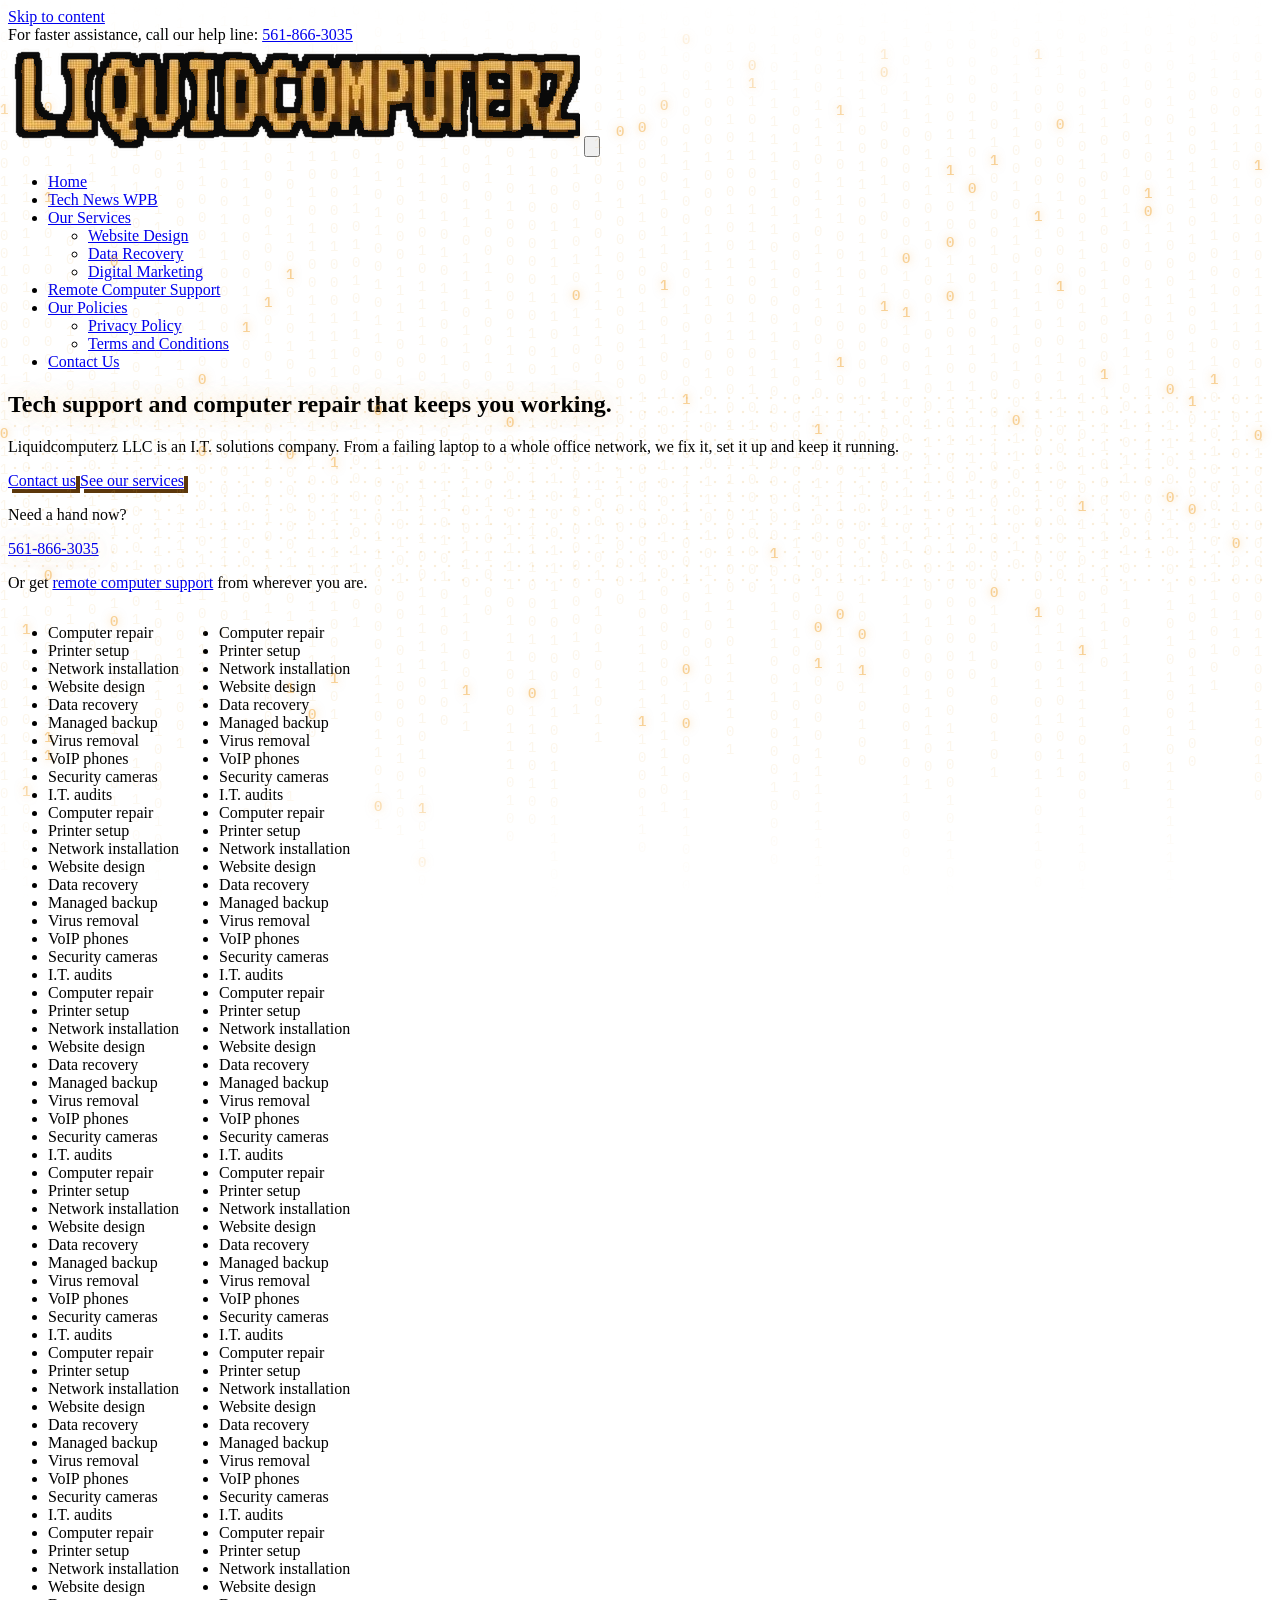
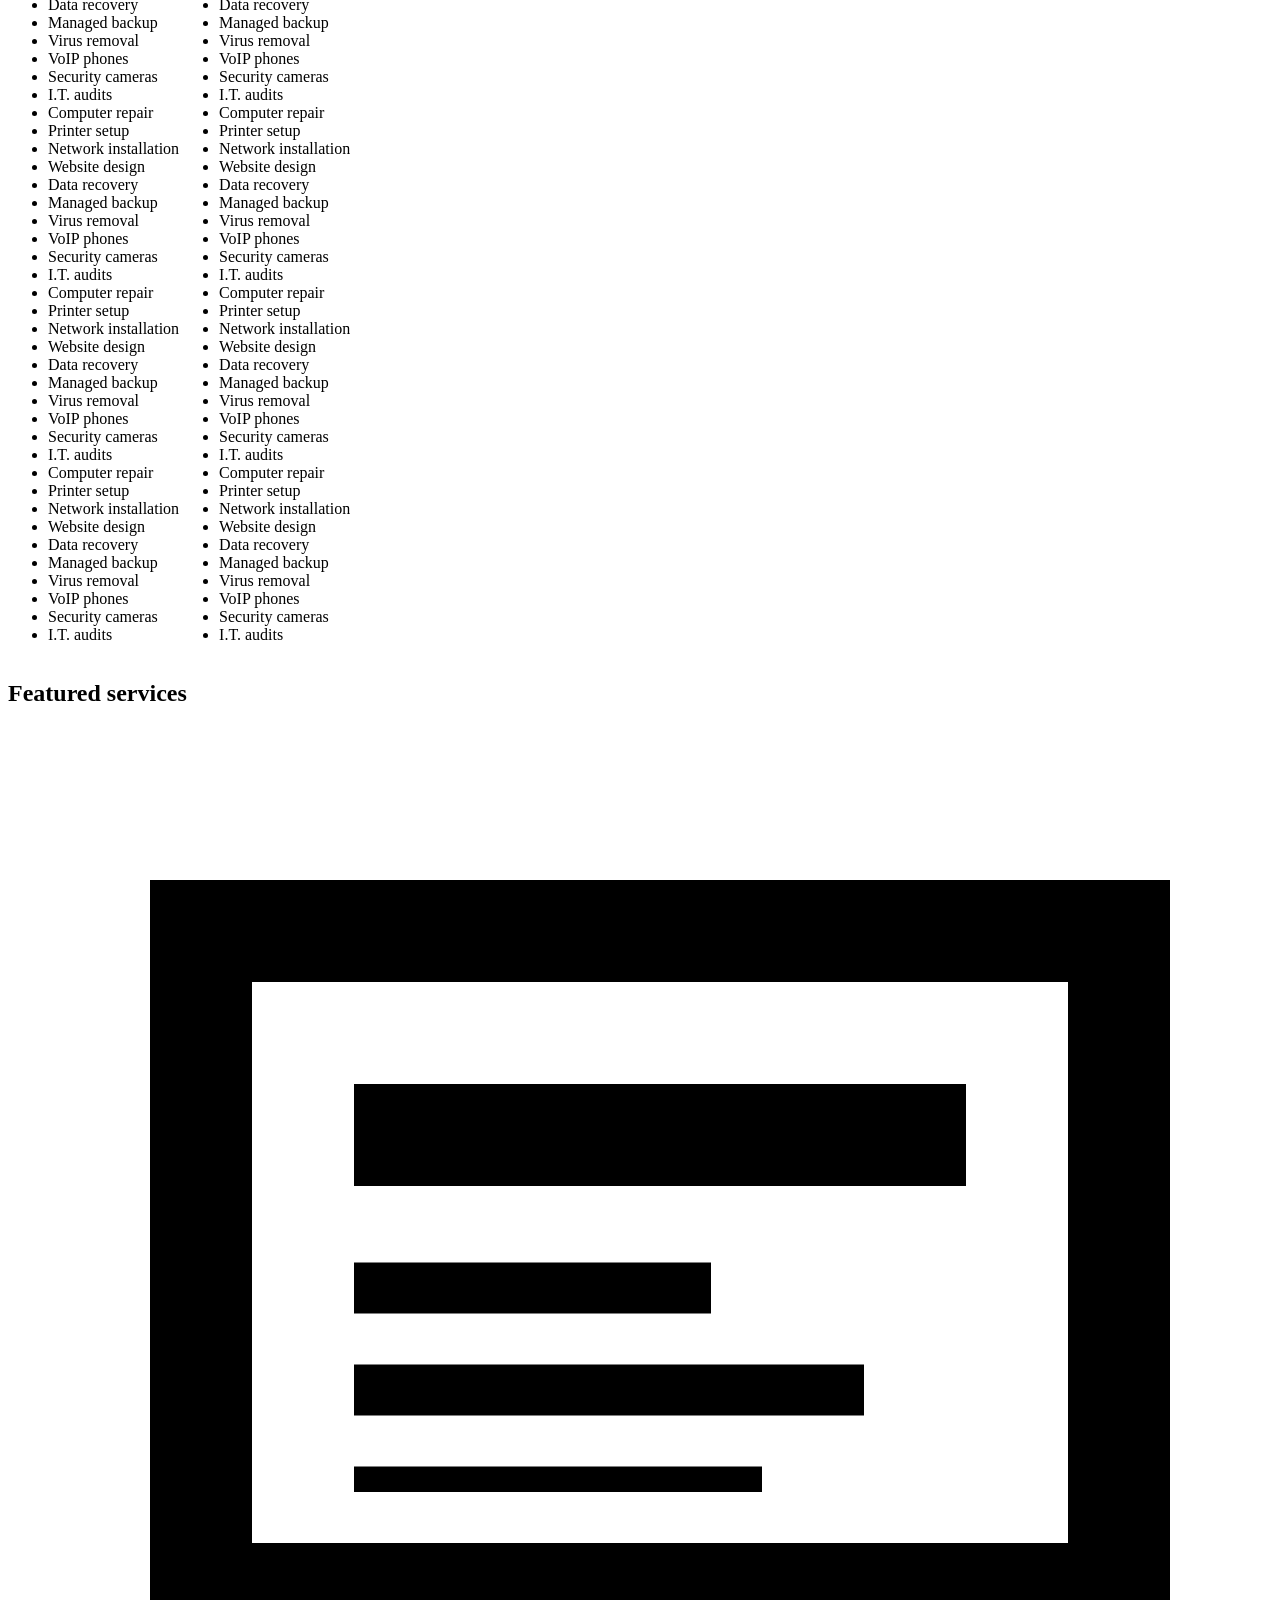
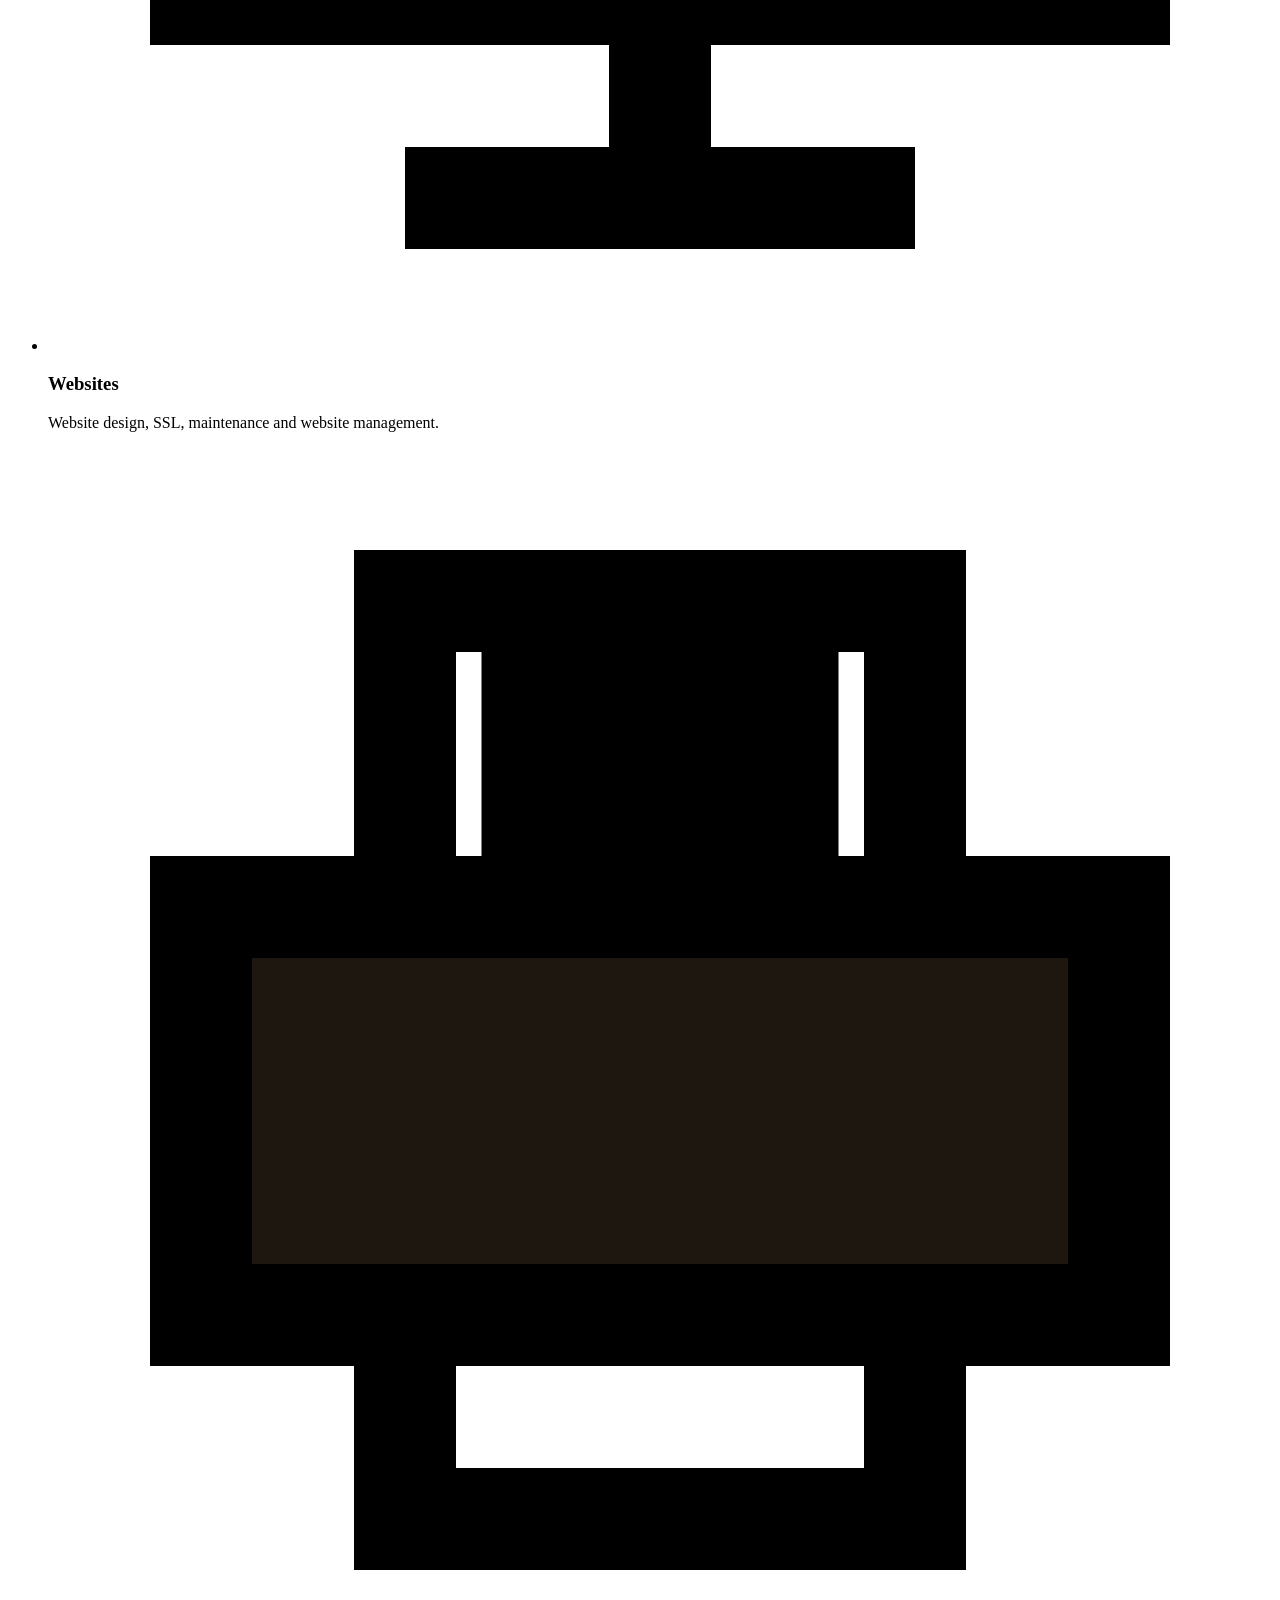
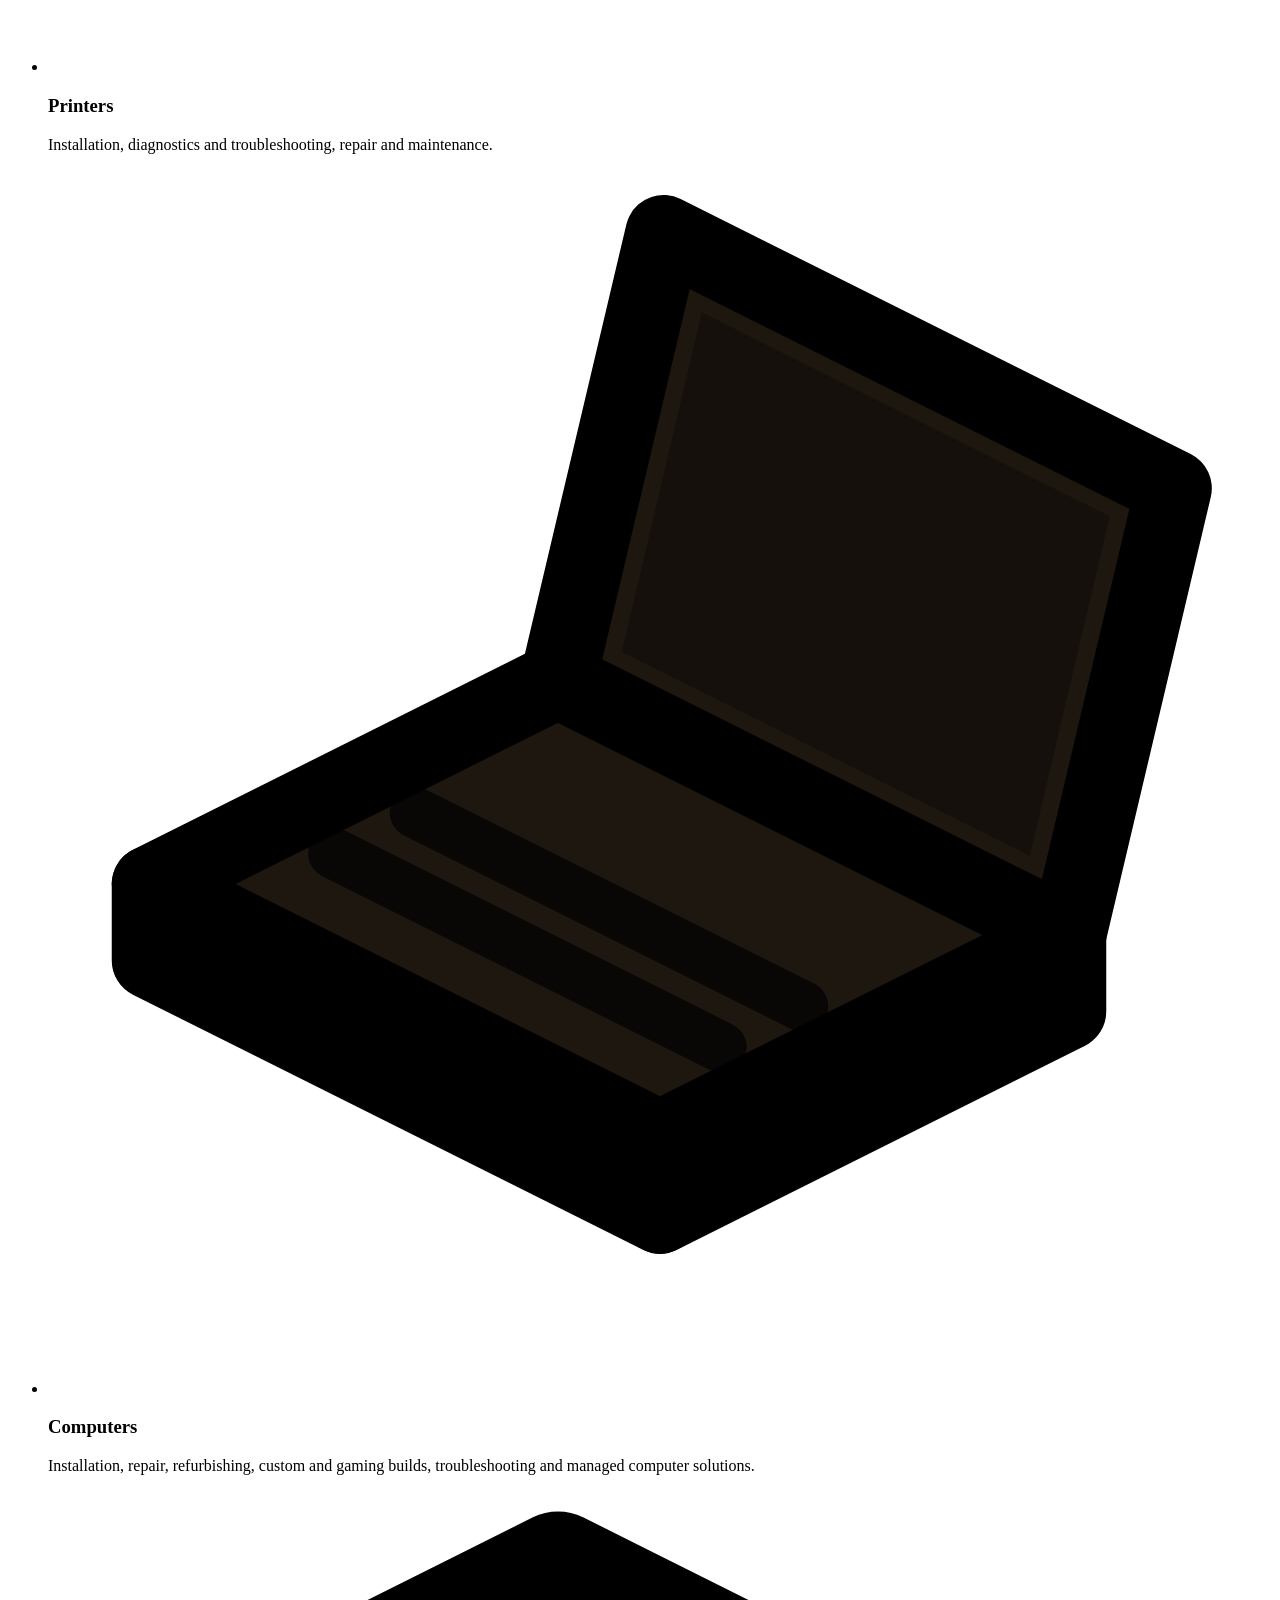
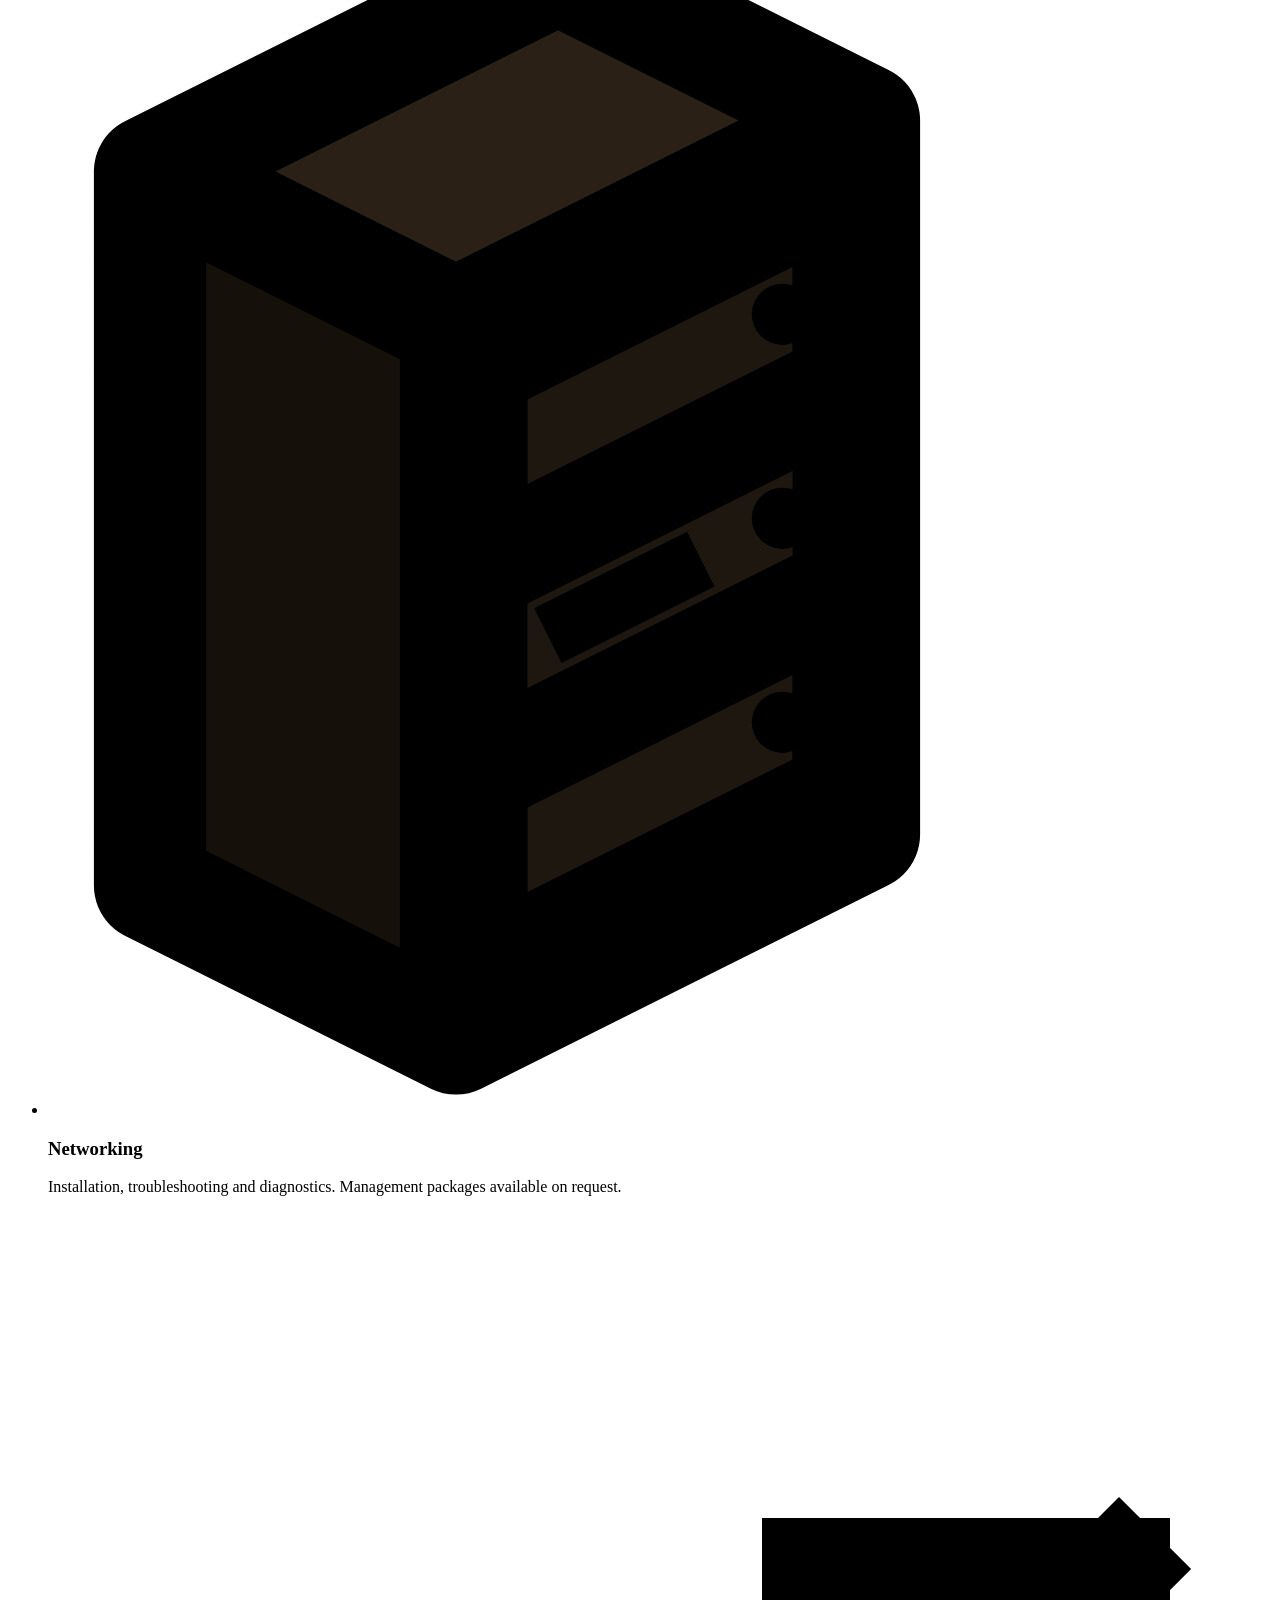
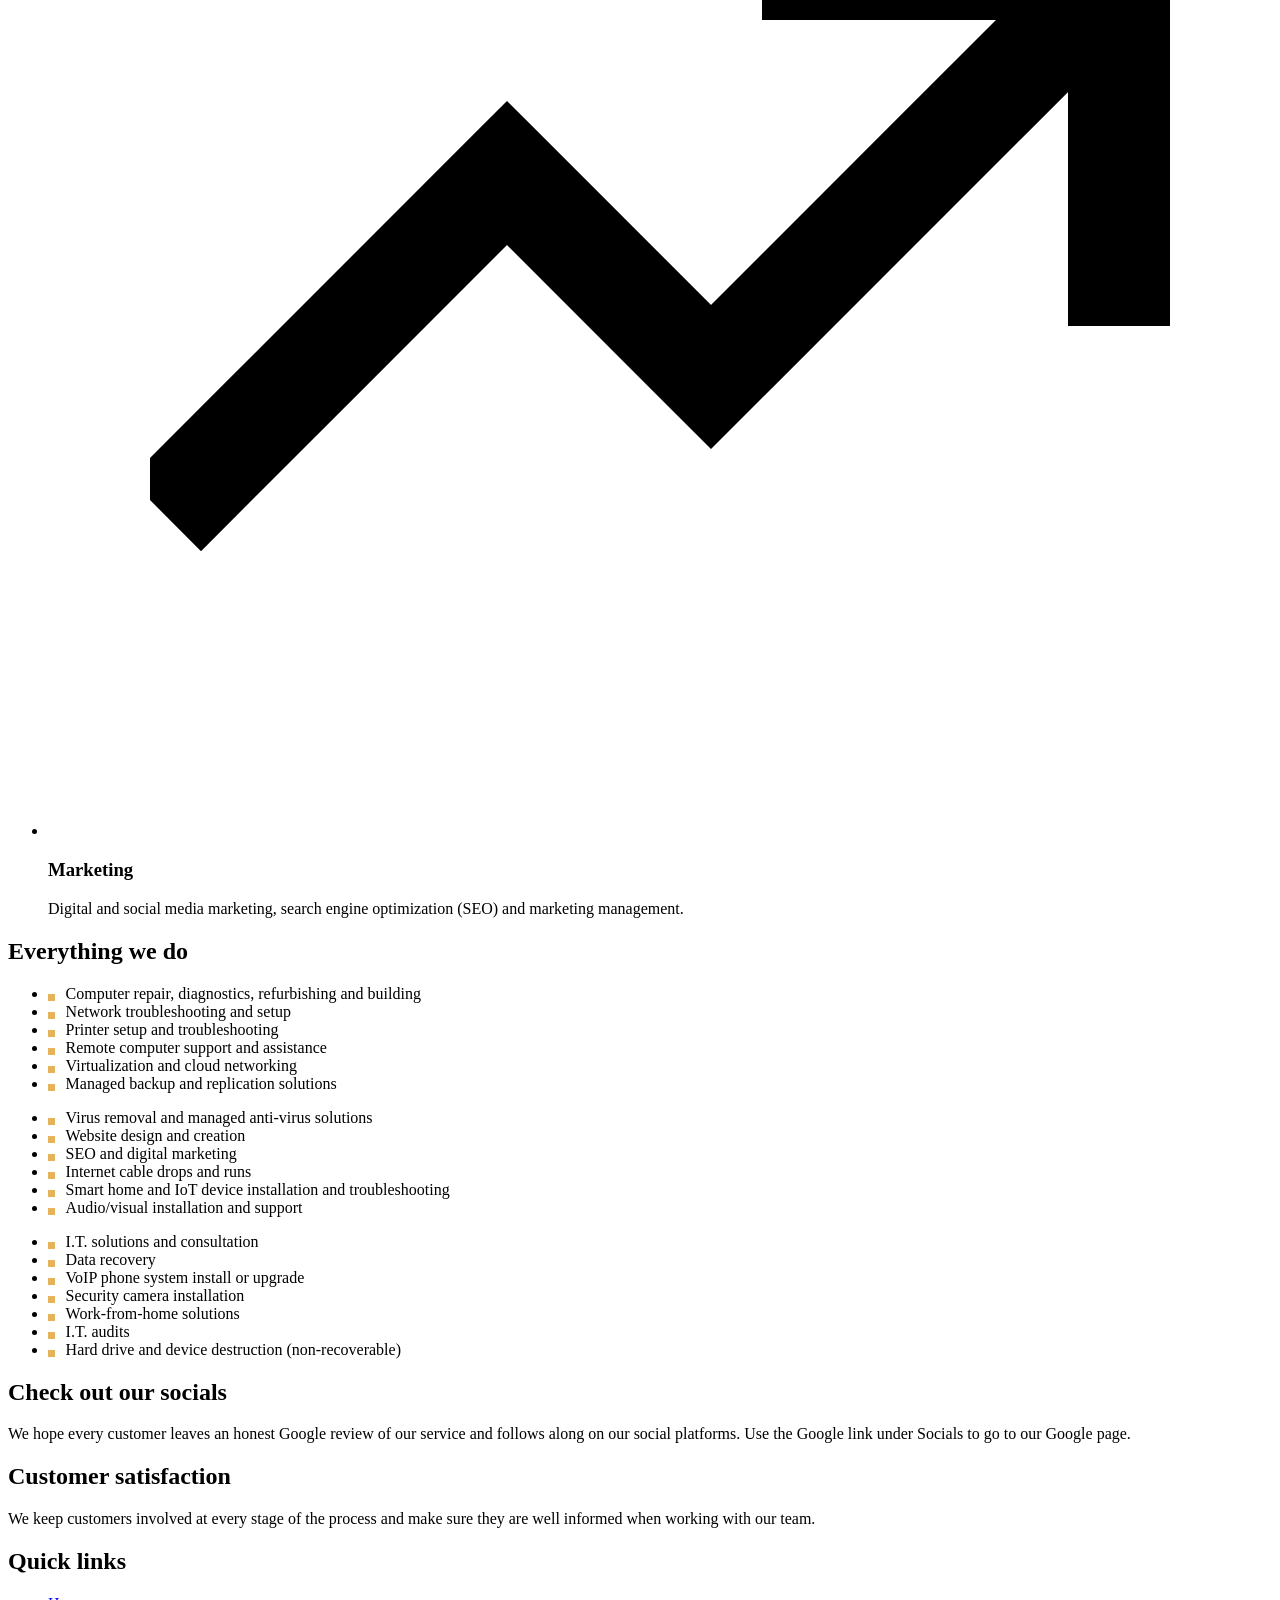
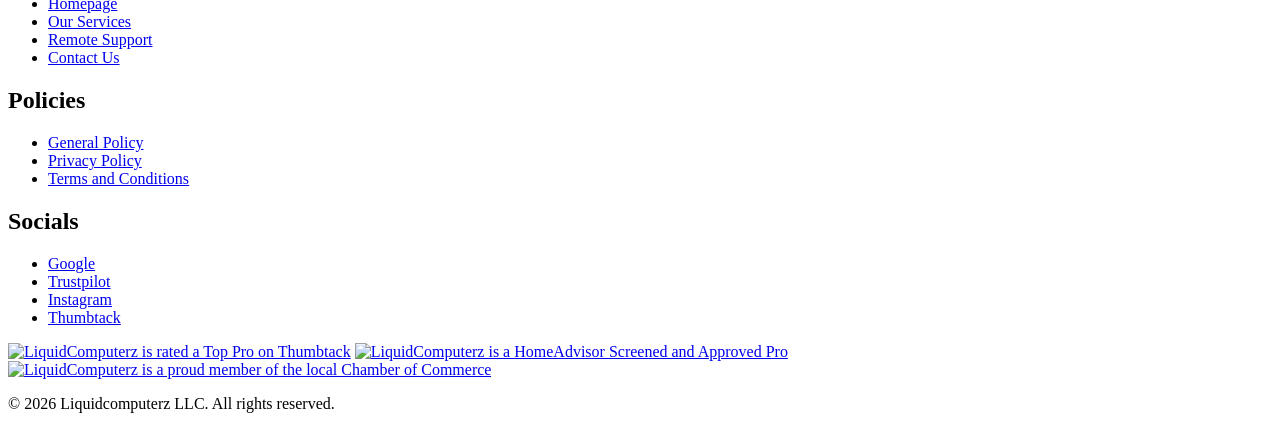
==== commit 5a43bb68: "Add contact page and shared header and footer" ====
--- a/index.html
+++ b/index.html
@@ -23,16 +23,9 @@
   <link rel="preconnect" href="https://fonts.gstatic.com" crossorigin>
   <link href="https://fonts.googleapis.com/css2?family=IBM+Plex+Mono:wght@500&family=IBM+Plex+Sans:wght@400;500;600&family=Pixelify+Sans:wght@500;700&display=swap" rel="stylesheet">
   <script src="https://cdn.tailwindcss.com/3.4.17"></script>
-  <script>
-    tailwind.config = { theme: { extend: {
-      colors: { bg: '#14100a', panel: '#1e1710', rim: '#4a3719', gold: '#e6b25a', hot: '#f2a93b', cream: '#f1e4c9', dim: '#c4b08a' },
-      fontFamily: { pixel: ['"Pixelify Sans"', 'ui-monospace', 'monospace'], sans: ['"IBM Plex Sans"', 'system-ui', 'sans-serif'] }
-    } } }
-  </script>
+  <script src="assets/tailwind-config.js"></script>
+  <link rel="stylesheet" href="assets/site.css">
   <style>
-    :focus-visible { outline: 3px solid #f2a93b; outline-offset: 3px; }
-    .dots { background-image: radial-gradient(rgba(230,178,90,.22) 1.4px, transparent 1.6px); background-size: 14px 14px; }
-    .dots-lit { position: absolute; inset: 0; width: 100%; height: 100%; pointer-events: none; }
     li:has(> .monitor-icon) { position: relative; transition: transform .35s cubic-bezier(.2,.8,.2,1), box-shadow .35s, border-color .35s; }
     li:has(> .monitor-icon):hover { transform: scale(1.1); z-index: 5; border-color: #e6b25a; box-shadow: 6px 6px 0 #5c370b; }
     @keyframes page-scroll { 0%, 12% { transform: translateY(0); } 45%, 58% { transform: translateY(-9px); } 90%, 100% { transform: translateY(0); } }
@@ -52,27 +45,10 @@
     
     li:has(> .trend-icon) { position: relative; transition: transform .35s cubic-bezier(.2,.8,.2,1), box-shadow .35s, border-color .35s; }
     li:has(> .trend-icon):hover { transform: scale(1.1); z-index: 5; border-color: #e6b25a; box-shadow: 6px 6px 0 #5c370b; }
-    .logo-link { --px-w: clamp(14px, calc((100vw - 72rem) / 2 + 12px), 72px); position: relative; display: inline-block; }
-    .logo-link img { position: relative; z-index: 1; transform-origin: center; transition: transform .3s cubic-bezier(.2,.8,.2,1); }
-    .logo-link:hover img, .logo-link:focus-visible img { transform: scale(1.18); }
-    .logo-link::before, .logo-link::after { content: ""; position: absolute; top: 50%; width: 0; height: 16px; margin-top: -8px; pointer-events: none; background: repeating-linear-gradient(90deg, #e6b25a 0 8px, transparent 8px 12px) 0 0 / 100% 4px no-repeat, repeating-linear-gradient(90deg, #e6b25a 0 8px, transparent 8px 12px) 0 100% / 100% 4px no-repeat, linear-gradient(#e6b25a, #e6b25a) var(--cap) 50% / 6px 100% no-repeat; }
-    .logo-link::before { --cap: 0%; right: calc(100% + 20px); }
-    .logo-link::after { --cap: 100%; left: calc(100% + 23px); }
-    @keyframes px-grow { from { width: 0; } to { width: var(--px-w); } }
-    @keyframes px-shrink { from { width: var(--px-w); } to { width: 0; } }
-    @media (hover: hover) and (min-width: 1024px) {
-      .logo-link.retract::before, .logo-link.retract::after { animation: px-shrink .45s steps(9) forwards; }
-      .logo-link:hover::before, .logo-link:hover::after, .logo-link:focus-visible::before, .logo-link:focus-visible::after { animation: px-grow .45s steps(9) forwards; }
-    }
-    @keyframes px-blink { 50% { opacity: .55; } }
-    @media (prefers-reduced-motion: no-preference) and (hover: hover) and (min-width: 1024px) { .logo-link:hover::before, .logo-link:hover::after { animation: px-grow .45s steps(9) forwards, px-blink 1s steps(2) .5s infinite; } }
-    @media (prefers-reduced-motion: reduce) and (hover: hover) and (min-width: 1024px) { .logo-link:hover::before, .logo-link:hover::after, .logo-link:focus-visible::before, .logo-link:focus-visible::after { animation: none; width: var(--px-w); } .logo-link.retract::before, .logo-link.retract::after { animation: none; } }
+    
     .binary-rain { position: absolute; inset: 0; overflow: hidden; pointer-events: none; -webkit-mask-image: linear-gradient(to bottom, transparent, #000 15%, #000 85%, transparent); mask-image: linear-gradient(to bottom, transparent, #000 15%, #000 85%, transparent); }
     .binary-rain .col { position: absolute; top: 0; font-family: "IBM Plex Mono", ui-monospace, monospace; font-size: 14px; line-height: 18px; white-space: pre; color: rgba(230,178,90,.12); will-change: transform; }
     .binary-rain b { font-weight: 500; color: rgba(242,169,59,.5); text-shadow: 0 0 8px rgba(242,169,59,.5); }
-    .glow { text-shadow: 0 0 22px rgba(242,169,59,.35); }
-    .px-btn { box-shadow: 4px 4px 0 #5c370b; transition: transform .1s, box-shadow .1s; }
-    .px-btn:hover { transform: translate(2px,2px); box-shadow: 2px 2px 0 #5c370b; }
     .ticker { display: flex; width: max-content; animation: slide 38s linear infinite; }
     .ticker:hover { animation-play-state: paused; }
     @keyframes slide { to { transform: translateX(-50%); } }
@@ -138,47 +114,11 @@
 
   <a href="#main" class="sr-only focus:not-sr-only focus:fixed focus:left-3 focus:top-3 focus:z-50 focus:bg-cream focus:text-bg focus:px-4 focus:py-2">Skip to content</a>
 
-  <div class="bg-black text-center text-sm py-2.5 px-4">
-    For faster assistance, call our help line:
-    <a href="tel:+15618663035" class="font-semibold text-gold underline underline-offset-2 hover:no-underline">561-866-3035</a>
-  </div>
-
-  <header class="relative border-b-2 border-rim">
-    <div class="mx-auto max-w-6xl px-5 py-4 flex items-center justify-between gap-6">
-      <a href="/" aria-label="LiquidComputerz home" class="logo-link"><img src="images/logo.png" width="572" height="107" alt="LiquidComputerz" class="h-9 w-auto"></a>
-      <button id="menu-btn" type="button" class="md:hidden p-2 -mr-2 text-gold" aria-expanded="false" aria-controls="nav" aria-label="Toggle menu">
-        <svg class="h-6 w-6" viewBox="0 0 24 24" fill="none" stroke="currentColor" stroke-width="3" aria-hidden="true"><path d="M3 6h18M3 12h18M3 18h18"/></svg>
-      </button>
-      <nav id="nav" aria-label="Primary" class="hidden md:block absolute md:static left-0 right-0 top-full bg-bg md:bg-transparent border-b-2 border-rim md:border-0 z-40">
-        <ul class="mx-auto max-w-6xl px-5 py-3 md:p-0 flex flex-col md:flex-row md:items-center gap-1 md:gap-6 text-sm">
-          <li><a class="block py-2 font-semibold hover:text-gold" href="/">Home</a></li>
-          <li><a class="block py-2 font-semibold hover:text-gold" href="/tech-news-wpb/">Tech News WPB</a></li>
-          <li class="relative group">
-            <a class="block py-2 font-semibold hover:text-gold" href="#services">Our Services</a>
-            <ul class="md:hidden md:group-hover:block md:group-focus-within:block md:absolute md:left-0 md:top-full md:min-w-52 md:bg-panel md:border-2 md:border-rim md:p-2 pl-4">
-              <li><a class="block py-1.5 px-2 hover:text-gold" href="/websitedesign/">Website Design</a></li>
-              <li><a class="block py-1.5 px-2 hover:text-gold" href="/data-recovery-company/">Data Recovery</a></li>
-              <li><a class="block py-1.5 px-2 hover:text-gold" href="/digital-marketing-company/">Digital Marketing</a></li>
-            </ul>
-          </li>
-          <li><a class="block py-2 hover:text-gold" href="/remote-computer-support/">Remote Computer Support</a></li>
-          <li class="relative group">
-            <a class="block py-2 hover:text-gold" href="/generalpolicy/">Our Policies</a>
-            <ul class="md:hidden md:group-hover:block md:group-focus-within:block md:absolute md:left-0 md:top-full md:min-w-52 md:bg-panel md:border-2 md:border-rim md:p-2 pl-4">
-              <li><a class="block py-1.5 px-2 hover:text-gold" href="/privacypolicy/">Privacy Policy</a></li>
-              <li><a class="block py-1.5 px-2 hover:text-gold" href="/termsandconditions/">Terms and Conditions</a></li>
-            </ul>
-          </li>
-          <li><a class="block py-2 font-semibold hover:text-gold" href="/contact/">Contact Us</a></li>
-        </ul>
-      </nav>
-    </div>
-  </header>
+  <div id="site-header"><noscript><p style="padding:1rem;text-align:center"><a href="./">Home</a> | <a href="./contact/">Contact</a> | Call 561-866-3035</p></noscript></div>
 
   <main id="main">
     <!-- Hero -->
-    <section id="hero" class="dots relative overflow-hidden border-b-2 border-rim">
-      <canvas class="dots-lit" aria-hidden="true"></canvas>
+    <section id="hero" data-dot-trail class="dots relative overflow-hidden border-b-2 border-rim">
       <div class="relative mx-auto max-w-6xl px-5 py-16 md:py-24 grid md:grid-cols-5 gap-10 items-center">
         <div class="md:col-span-3">
           <h1 class="font-pixel font-bold text-4xl sm:text-5xl lg:text-6xl leading-[1.05] text-gold glow">Tech support and computer repair that keeps you working.</h1>
@@ -267,61 +207,11 @@
     </section>
   </main>
 
-  <footer class="bg-black">
-    <div class="mx-auto max-w-6xl px-5 py-14 grid gap-10 md:grid-cols-12">
-      <div class="md:col-span-5 space-y-6">
-        <div>
-          <h2 class="font-pixel font-bold text-xl text-gold">Check out our socials</h2>
-          <p class="mt-2 text-sm text-dim">We hope every customer leaves an honest Google review of our service and follows along on our social platforms. Use the Google link under Socials to go to our Google page.</p>
-        </div>
-        <div>
-          <h2 class="font-pixel font-bold text-xl text-gold">Customer satisfaction</h2>
-          <p class="mt-2 text-sm text-dim">We keep customers involved at every stage of the process and make sure they are well informed when working with our team.</p>
-        </div>
-      </div>
-      <nav class="md:col-span-2 text-sm" aria-label="Quick links">
-        <h2 class="font-pixel font-bold text-xl text-gold">Quick links</h2>
-        <ul class="mt-3 space-y-2 text-dim">
-          <li><a class="hover:text-gold hover:underline" href="/">Homepage</a></li>
-          <li><a class="hover:text-gold hover:underline" href="#services">Our Services</a></li>
-          <li><a class="hover:text-gold hover:underline" href="/remote-computer-support/">Remote Support</a></li>
-          <li><a class="hover:text-gold hover:underline" href="/contact/">Contact Us</a></li>
-        </ul>
-      </nav>
-      <nav class="md:col-span-2 text-sm" aria-label="Policies">
-        <h2 class="font-pixel font-bold text-xl text-gold">Policies</h2>
-        <ul class="mt-3 space-y-2 text-dim">
-          <li><a class="hover:text-gold hover:underline" href="/generalpolicy/">General Policy</a></li>
-          <li><a class="hover:text-gold hover:underline" href="/privacypolicy/">Privacy Policy</a></li>
-          <li><a class="hover:text-gold hover:underline" href="/termsandconditions/">Terms and Conditions</a></li>
-        </ul>
-      </nav>
-      <div class="md:col-span-3 text-sm">
-        <h2 class="font-pixel font-bold text-xl text-gold">Socials</h2>
-        <ul class="mt-3 space-y-2 text-dim">
-          <li><a class="hover:text-gold hover:underline" href="https://g.page/r/CS4Yob62OmNxEAI/review" rel="noopener">Google</a></li>
-          <li><a class="hover:text-gold hover:underline" href="https://www.trustpilot.com/review/liquidcomputerz.com" rel="noopener">Trustpilot</a></li>
-          <li><a class="hover:text-gold hover:underline" href="https://www.instagram.com/liquidcomputerz/" rel="noopener">Instagram</a></li>
-          <li><a class="hover:text-gold hover:underline" href="https://www.thumbtack.com/fl/delray-beach/excel-training/liquidcomputerz/service/449255409713201163" rel="noopener">Thumbtack</a></li>
-        </ul>
-        <div class="mt-6 flex items-center gap-4">
-          <a href="https://www.thumbtack.com/fl/delray-beach/excel-training/liquidcomputerz/service/449255409713201163?spotlightWebMarkupEnabled=1" rel="noopener"><img src="https://cdn.thumbtackstatic.com/fe-assets-web/media/pages/profile/standard-widgets/pro-svg/white/2022.svg" width="74" height="74" alt="LiquidComputerz is rated a Top Pro on Thumbtack" loading="lazy"></a>
-          <a href="https://www.homeadvisor.com/rated.LIQUIDCOMPUTERZIT.123747336.html" rel="noopener"><img src="https://www.homeadvisor.com/images/sp-badges/soap-solid-border.png?sp=123747336&amp;key=2835173d1e9e002c61a23dfa2935049f" width="58" height="53" alt="LiquidComputerz is a HomeAdvisor Screened and Approved Pro" loading="lazy"></a>
-          <a href="https://www.chamberofcommerce.com/united-states/florida/delray-beach/computer-support-and-services/2023318451-liquidcomputerz-llc?source=memberwebsite" rel="noopener"><img src="https://coc.codes/images/badge/2023318451" width="62" height="61" alt="LiquidComputerz is a proud member of the local Chamber of Commerce" loading="lazy"></a>
-        </div>
-      </div>
-    </div>
-    <p class="border-t-2 border-rim py-5 text-center text-xs text-dim">&copy; <span id="year">2026</span> Liquidcomputerz LLC. All rights reserved.</p>
-  </footer>
-
+  <div id="site-footer"></div>
+
+  <script src="assets/site.js"></script>
   <script>
     (function () {
-      var btn = document.getElementById('menu-btn'), nav = document.getElementById('nav');
-      btn.addEventListener('click', function () {
-        var open = btn.getAttribute('aria-expanded') === 'true';
-        btn.setAttribute('aria-expanded', String(!open));
-        nav.classList.toggle('hidden', open);
-      });
       var boot = document.getElementById('boot');
       function endBoot() { if (boot && boot.parentNode) boot.parentNode.removeChild(boot); }
       document.getElementById('boot-skip').addEventListener('click', endBoot);
@@ -336,49 +226,10 @@
       }
       setZoom();
       window.addEventListener('resize', setZoom);
-      var hero = document.getElementById('hero'), cv = hero.querySelector('.dots-lit'), ctx = cv.getContext('2d');
-      var STEP = 14, RADIUS = 130, TAU = window.matchMedia('(prefers-reduced-motion: reduce)').matches ? 1 : 500;
-      var cols = 0, rows = 0, lit = new Float32Array(0), raf = 0, last = 0;
-      function sizeCanvas() {
-        var w = hero.clientWidth, h = hero.clientHeight, dpr = window.devicePixelRatio || 1;
-        cv.width = Math.round(w * dpr); cv.height = Math.round(h * dpr);
-        ctx.setTransform(dpr, 0, 0, dpr, 0, 0);
-        cols = Math.ceil(w / STEP); rows = Math.ceil(h / STEP); lit = new Float32Array(cols * rows);
-      }
-      function frame(t) {
-        var k = Math.exp(-Math.min(t - last, 64) / TAU), alive = false;
-        last = t;
-        ctx.clearRect(0, 0, hero.clientWidth, hero.clientHeight);
-        for (var j = 0; j < rows; j++) {
-          for (var i = 0; i < cols; i++) {
-            var n = j * cols + i, b = lit[n];
-            if (b > 0.015) {
-              b *= k; lit[n] = b; alive = true;
-              ctx.fillStyle = 'rgba(255,196,92,' + b.toFixed(3) + ')';
-              ctx.beginPath(); ctx.arc(i * STEP + 7, j * STEP + 7, 1.4 + 1.1 * b, 0, 6.2832); ctx.fill();
-            } else if (b) { lit[n] = 0; }
-          }
-        }
-        raf = alive ? requestAnimationFrame(frame) : 0;
-      }
-      hero.addEventListener('pointermove', function (e) {
-        var r = hero.getBoundingClientRect(), x = e.clientX - r.left, y = e.clientY - r.top;
-        var i0 = Math.max(0, Math.floor((x - RADIUS) / STEP)), i1 = Math.min(cols - 1, Math.ceil((x + RADIUS) / STEP));
-        var j0 = Math.max(0, Math.floor((y - RADIUS) / STEP)), j1 = Math.min(rows - 1, Math.ceil((y + RADIUS) / STEP));
-        for (var j = j0; j <= j1; j++) {
-          for (var i = i0; i <= i1; i++) {
-            var d = Math.hypot(i * STEP + 7 - x, j * STEP + 7 - y);
-            if (d < RADIUS) { var v = 1 - d / RADIUS, n = j * cols + i; if (v > lit[n]) lit[n] = v; }
-          }
-        }
-        if (!raf) { last = performance.now(); raf = requestAnimationFrame(frame); }
-      });
-      sizeCanvas();
-      if (window.ResizeObserver) { new ResizeObserver(sizeCanvas).observe(hero); } else { window.addEventListener('resize', sizeCanvas); }
-      var tk = document.querySelector('.ticker'), tkLists = tk.querySelectorAll('ul'), tkBase = tkLists[0].innerHTML, tkTimer = 0;
+            var tk = document.querySelector('.ticker'), tkLists = tk.querySelectorAll('ul'), tkBase = tkLists[0].innerHTML, tkTimer = 0;
       function buildTicker() {
         tkLists.forEach(function (ul) { ul.innerHTML = tkBase; });
-        var reps = Math.max(1, Math.ceil(window.innerWidth * 1.2 / tkLists[0].scrollWidth)), html = '';
+        var reps = Math.max(1, Math.min(30, Math.ceil(window.innerWidth * 1.2 / (tkLists[0].scrollWidth || 1)))), html = '';
         for (var n = 0; n < reps; n++) html += tkBase;
         tkLists.forEach(function (ul) { ul.innerHTML = html; });
         tk.style.animationDuration = (tkLists[0].scrollWidth / 60) + 's';
@@ -494,10 +345,6 @@
         mkCard.addEventListener('mouseenter', function () { mkOn = true; mkLast = performance.now(); if (!mkRaf) mkRaf = requestAnimationFrame(mkLoop); });
         mkCard.addEventListener('mouseleave', function () { mkOn = false; mkStop = 21 + 12 * Math.ceil((mkTx - 21) / 12 - 1e-6); });
       }
-      var logoLink = document.querySelector('.logo-link');
-      ['mouseenter', 'focusin'].forEach(function (ev) { logoLink.addEventListener(ev, function () { logoLink.classList.remove('retract'); }); });
-      ['mouseleave', 'focusout'].forEach(function (ev) { logoLink.addEventListener(ev, function () { logoLink.classList.add('retract'); }); });
-      logoLink.addEventListener('animationend', function (e) { if (e.animationName === 'px-shrink') logoLink.classList.remove('retract'); });
       var svc = document.getElementById('services'), rain = svc.querySelector('.binary-rain'), rainCols = [], RAIN_TRAVEL = 700, rainTimer = 0, rainTick = false;
       function rainUpdate() {
         var r = svc.getBoundingClientRect(), vh = window.innerHeight;
@@ -523,7 +370,6 @@
       if (!window.matchMedia('(prefers-reduced-motion: reduce)').matches) {
         window.addEventListener('scroll', function () { if (!rainTick) { rainTick = true; requestAnimationFrame(function () { rainTick = false; rainUpdate(); }); } }, { passive: true });
       }
-      document.getElementById('year').textContent = new Date().getFullYear();
     })();
   </script>
 </body>
--- a/assets/site.css
+++ b/assets/site.css
@@ -0,0 +1,22 @@
+/* Shared styles used by every page. Edit here to change the whole site. */
+:focus-visible { outline: 3px solid #f2a93b; outline-offset: 3px; }
+.dots { background-image: radial-gradient(rgba(230,178,90,.22) 1.4px, transparent 1.6px); background-size: 14px 14px; }
+.glow { text-shadow: 0 0 22px rgba(242,169,59,.35); }
+.px-btn { box-shadow: 4px 4px 0 #5c370b; transition: transform .1s, box-shadow .1s; }
+    .px-btn:hover { transform: translate(2px,2px); box-shadow: 2px 2px 0 #5c370b; }
+.logo-link { --px-w: clamp(14px, calc((100vw - 72rem) / 2 + 12px), 72px); position: relative; display: inline-block; }
+    .logo-link img { position: relative; z-index: 1; transform-origin: center; transition: transform .3s cubic-bezier(.2,.8,.2,1); }
+    .logo-link:hover img, .logo-link:focus-visible img { transform: scale(1.18); }
+    .logo-link::before, .logo-link::after { content: ""; position: absolute; top: 50%; width: 0; height: 16px; margin-top: -8px; pointer-events: none; background: repeating-linear-gradient(90deg, #e6b25a 0 8px, transparent 8px 12px) 0 0 / 100% 4px no-repeat, repeating-linear-gradient(90deg, #e6b25a 0 8px, transparent 8px 12px) 0 100% / 100% 4px no-repeat, linear-gradient(#e6b25a, #e6b25a) var(--cap) 50% / 6px 100% no-repeat; }
+    .logo-link::before { --cap: 0%; right: calc(100% + 20px); }
+    .logo-link::after { --cap: 100%; left: calc(100% + 23px); }
+    @keyframes px-grow { from { width: 0; } to { width: var(--px-w); } }
+    @keyframes px-shrink { from { width: var(--px-w); } to { width: 0; } }
+    @media (hover: hover) and (min-width: 1024px) {
+      .logo-link.retract::before, .logo-link.retract::after { animation: px-shrink .45s steps(9) forwards; }
+      .logo-link:hover::before, .logo-link:hover::after, .logo-link:focus-visible::before, .logo-link:focus-visible::after { animation: px-grow .45s steps(9) forwards; }
+    }
+    @keyframes px-blink { 50% { opacity: .55; } }
+    @media (prefers-reduced-motion: no-preference) and (hover: hover) and (min-width: 1024px) { .logo-link:hover::before, .logo-link:hover::after { animation: px-grow .45s steps(9) forwards, px-blink 1s steps(2) .5s infinite; } }
+    @media (prefers-reduced-motion: reduce) and (hover: hover) and (min-width: 1024px) { .logo-link:hover::before, .logo-link:hover::after, .logo-link:focus-visible::before, .logo-link:focus-visible::after { animation: none; width: var(--px-w); } .logo-link.retract::before, .logo-link.retract::after { animation: none; } }
+.dots-lit { position: absolute; inset: 0; width: 100%; height: 100%; pointer-events: none; }
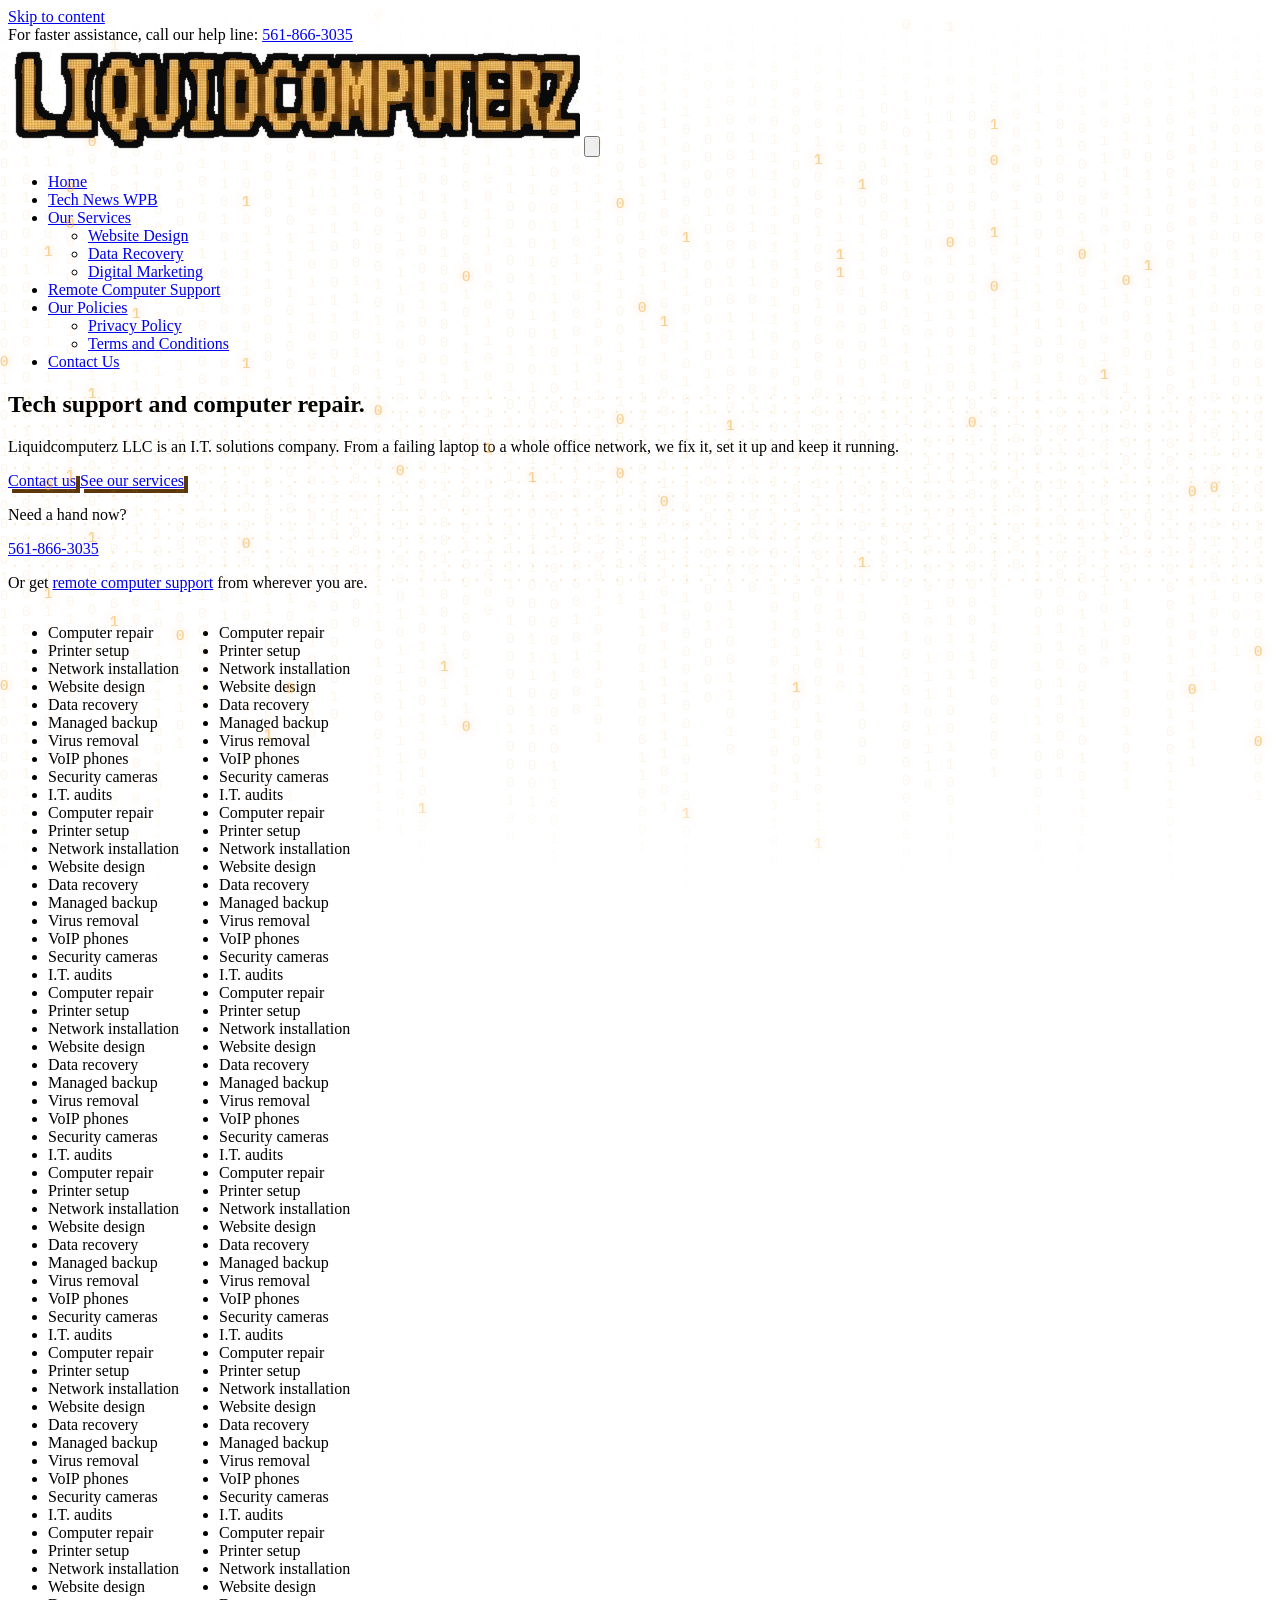
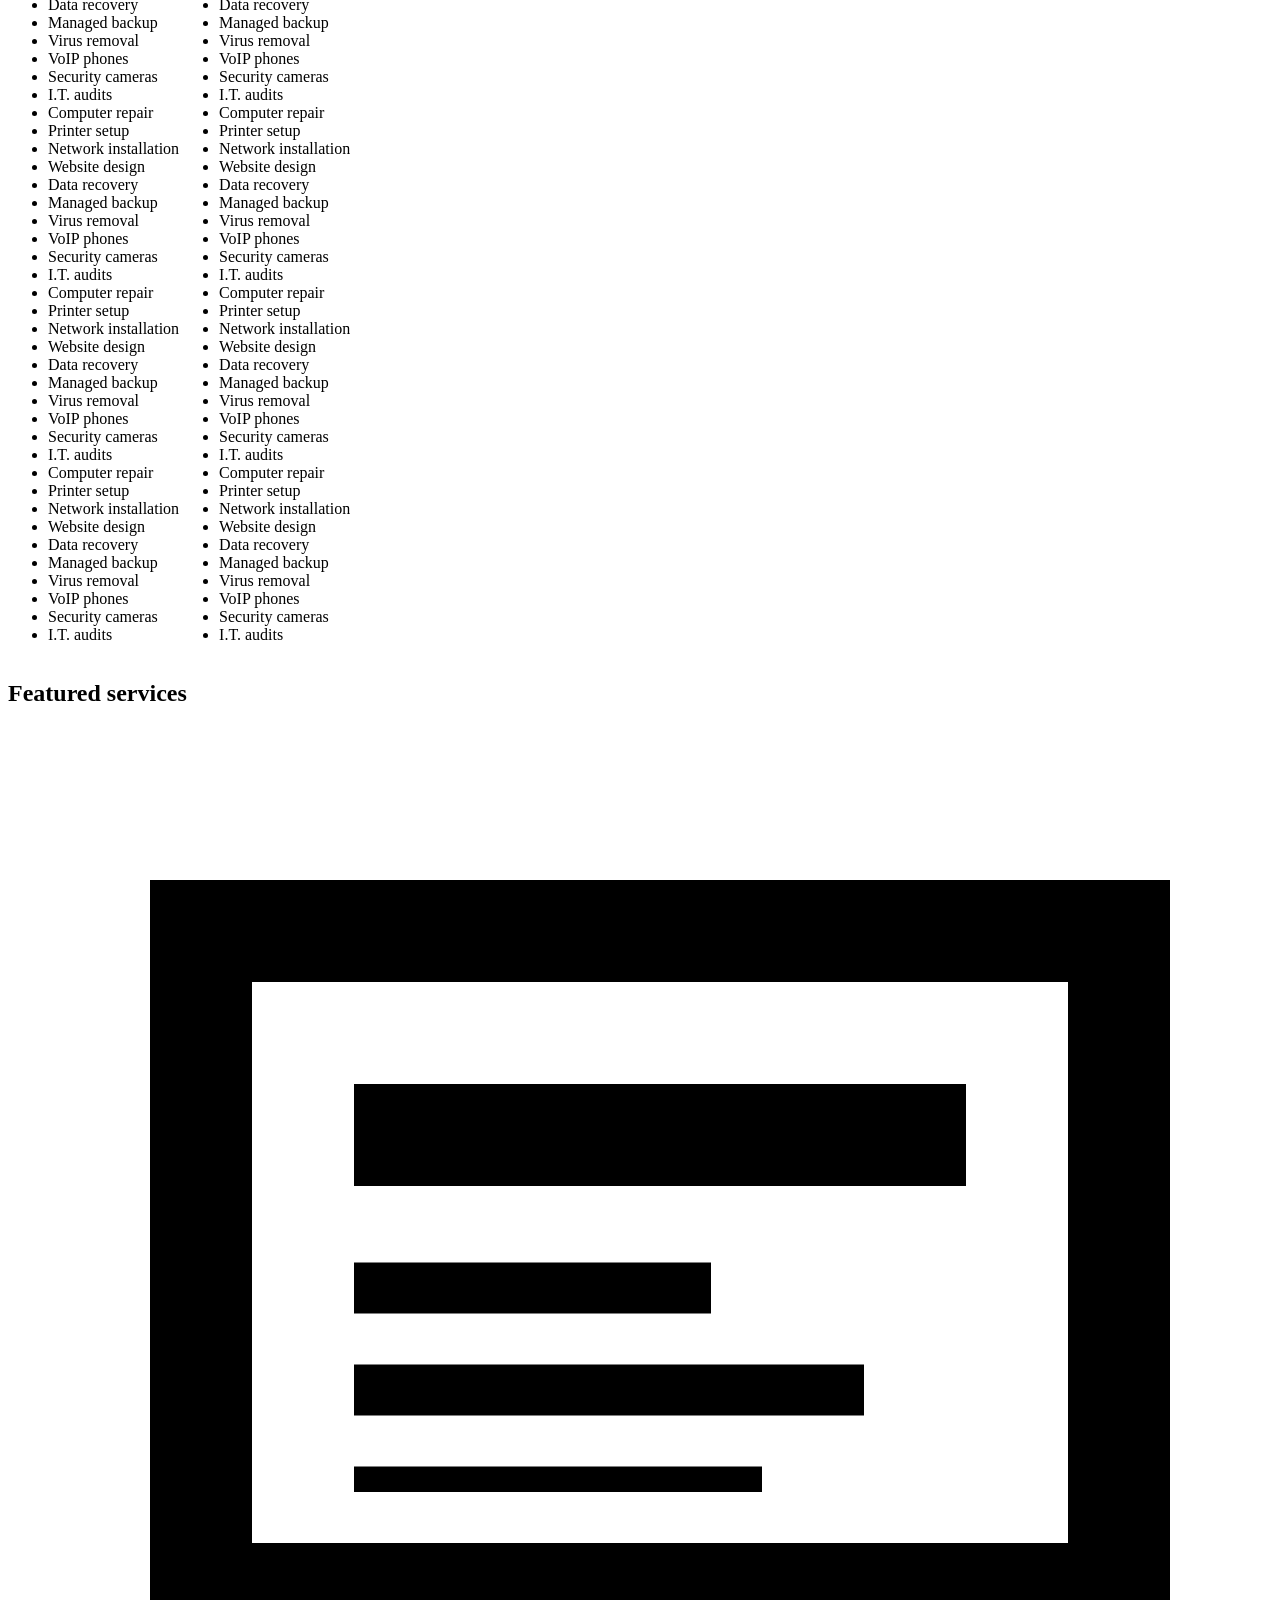
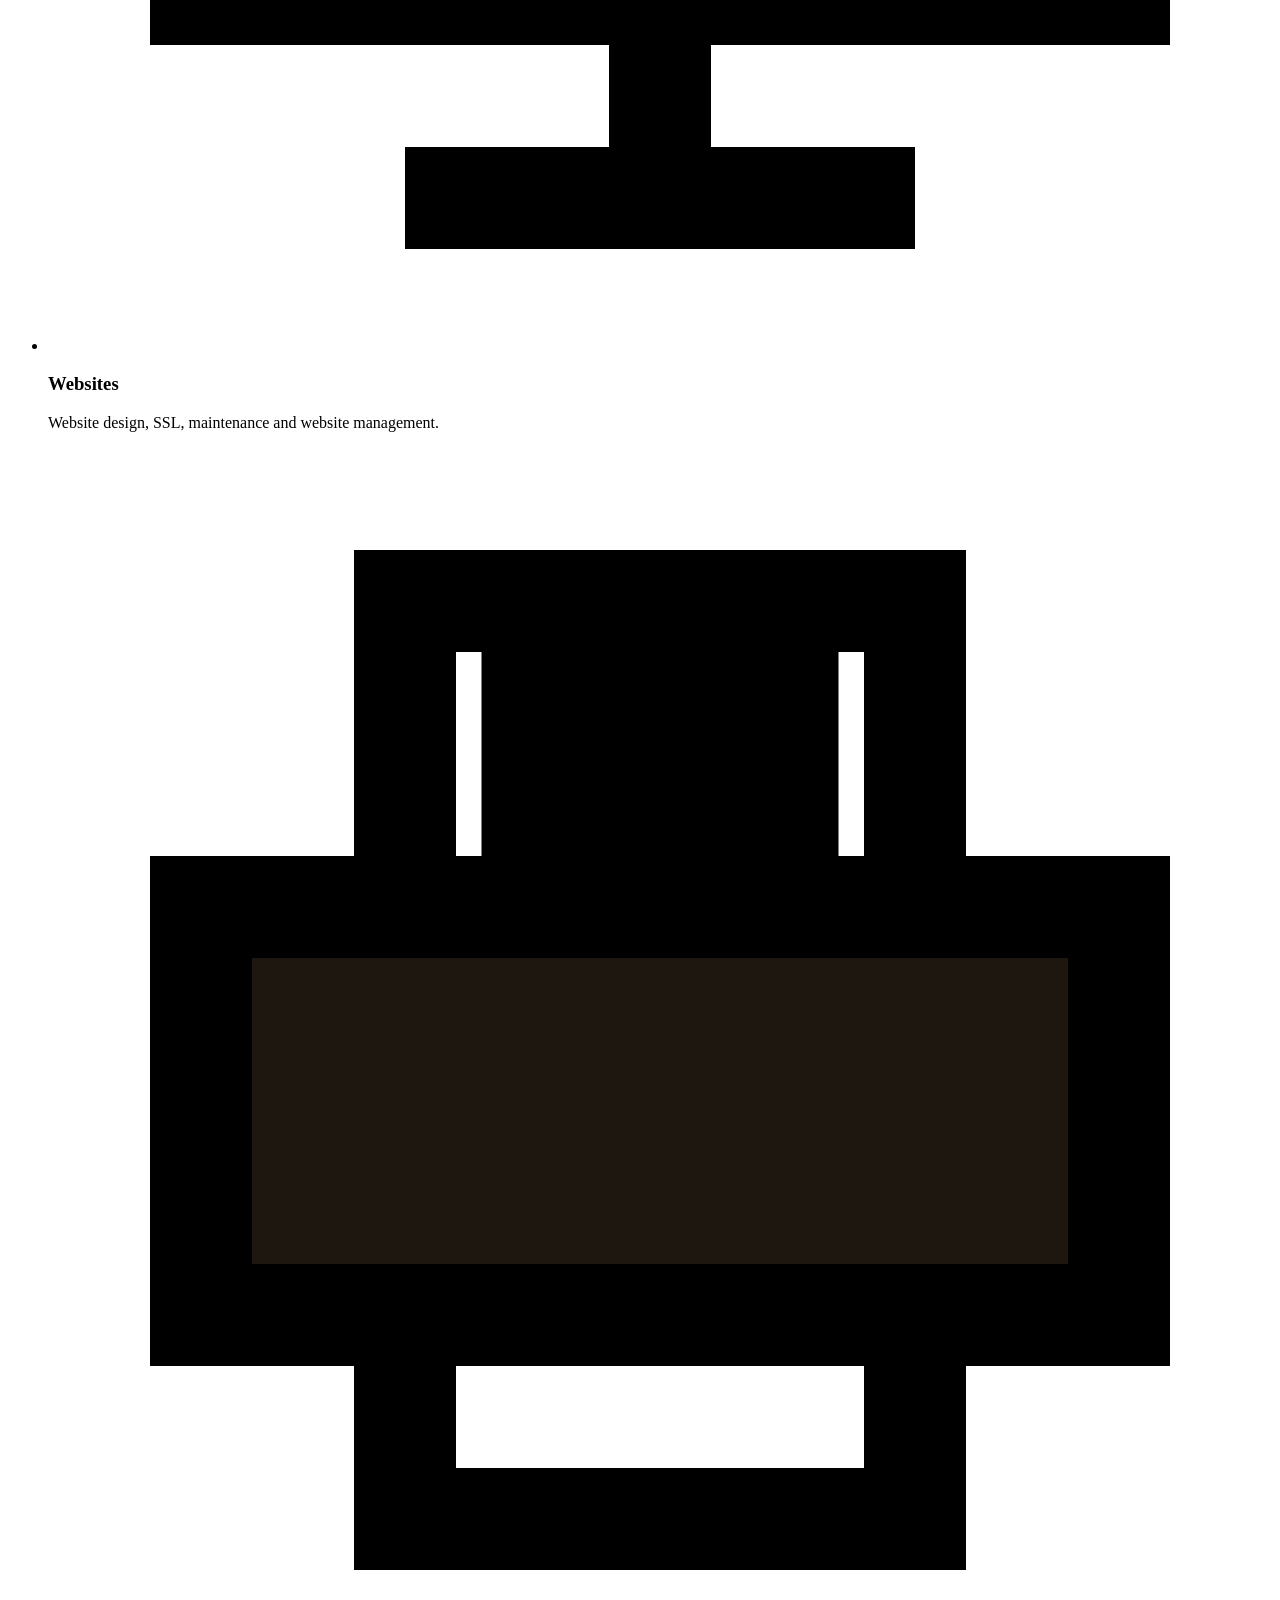
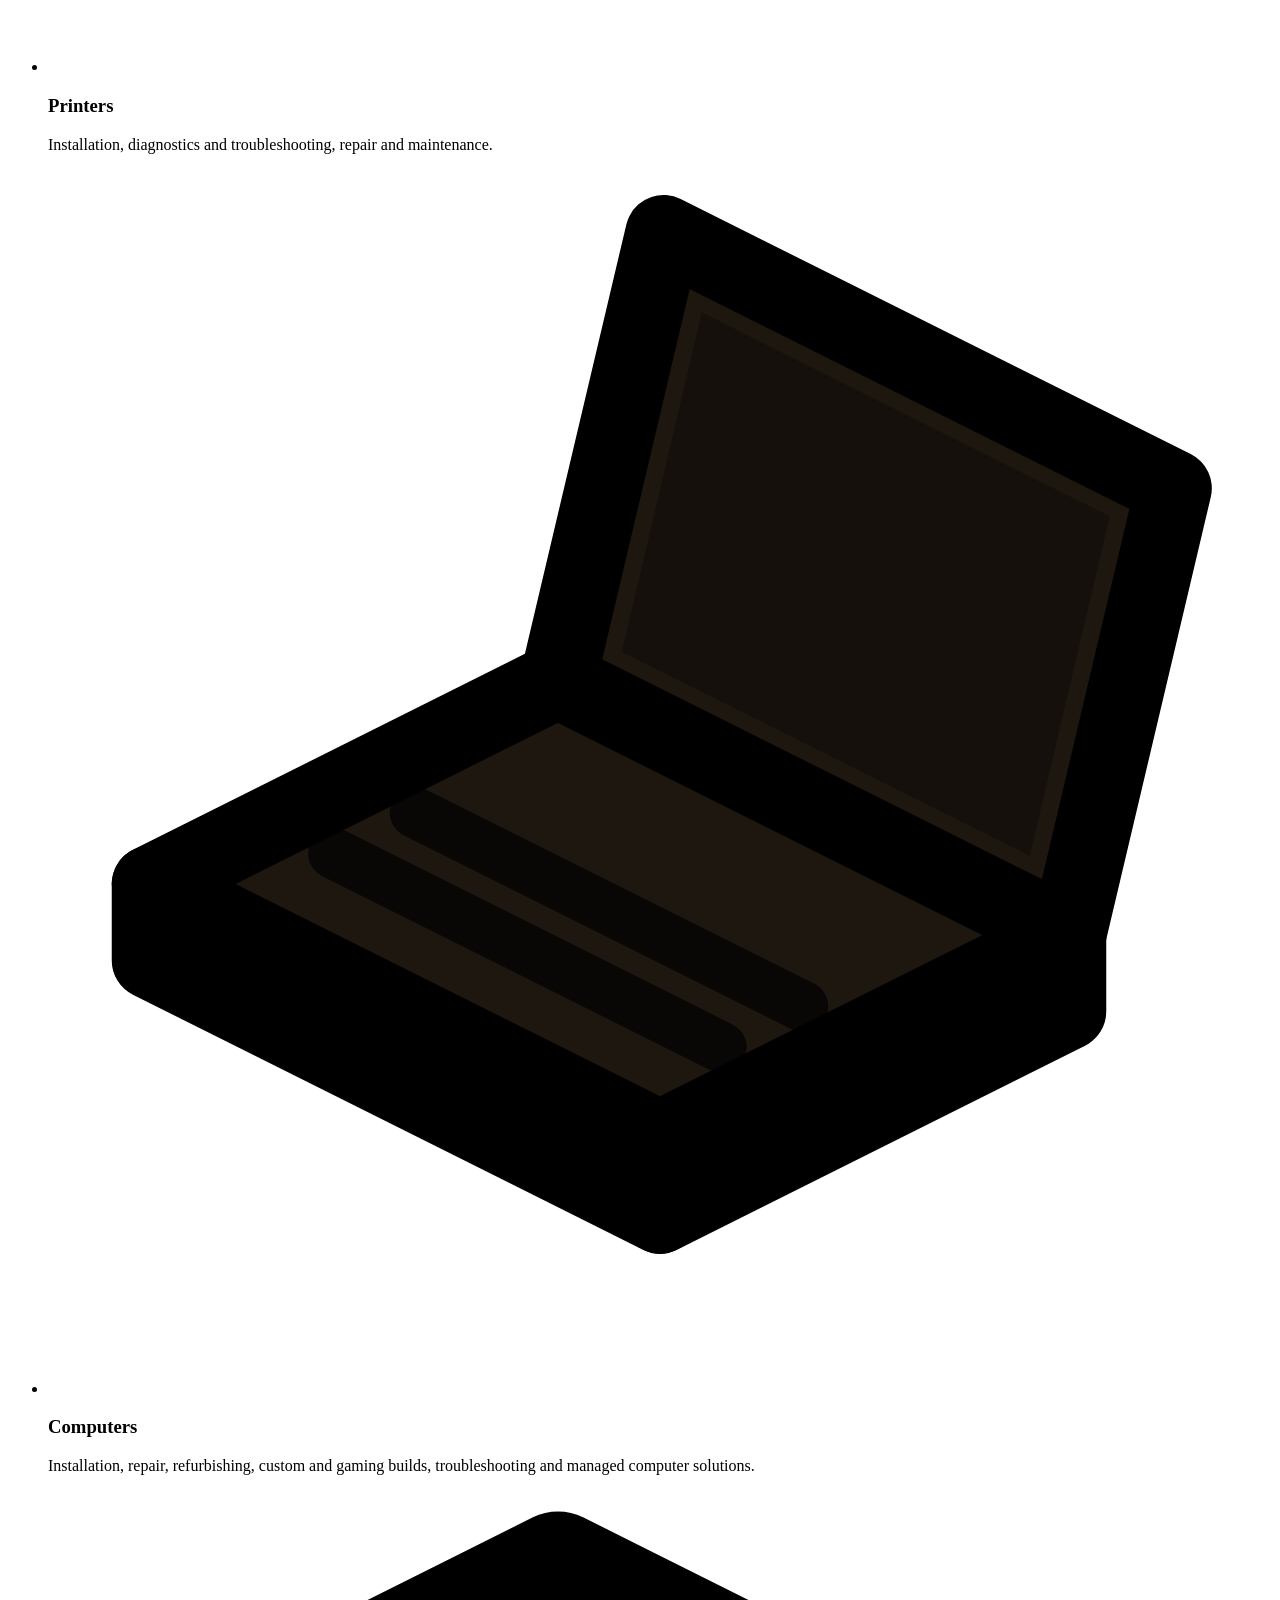
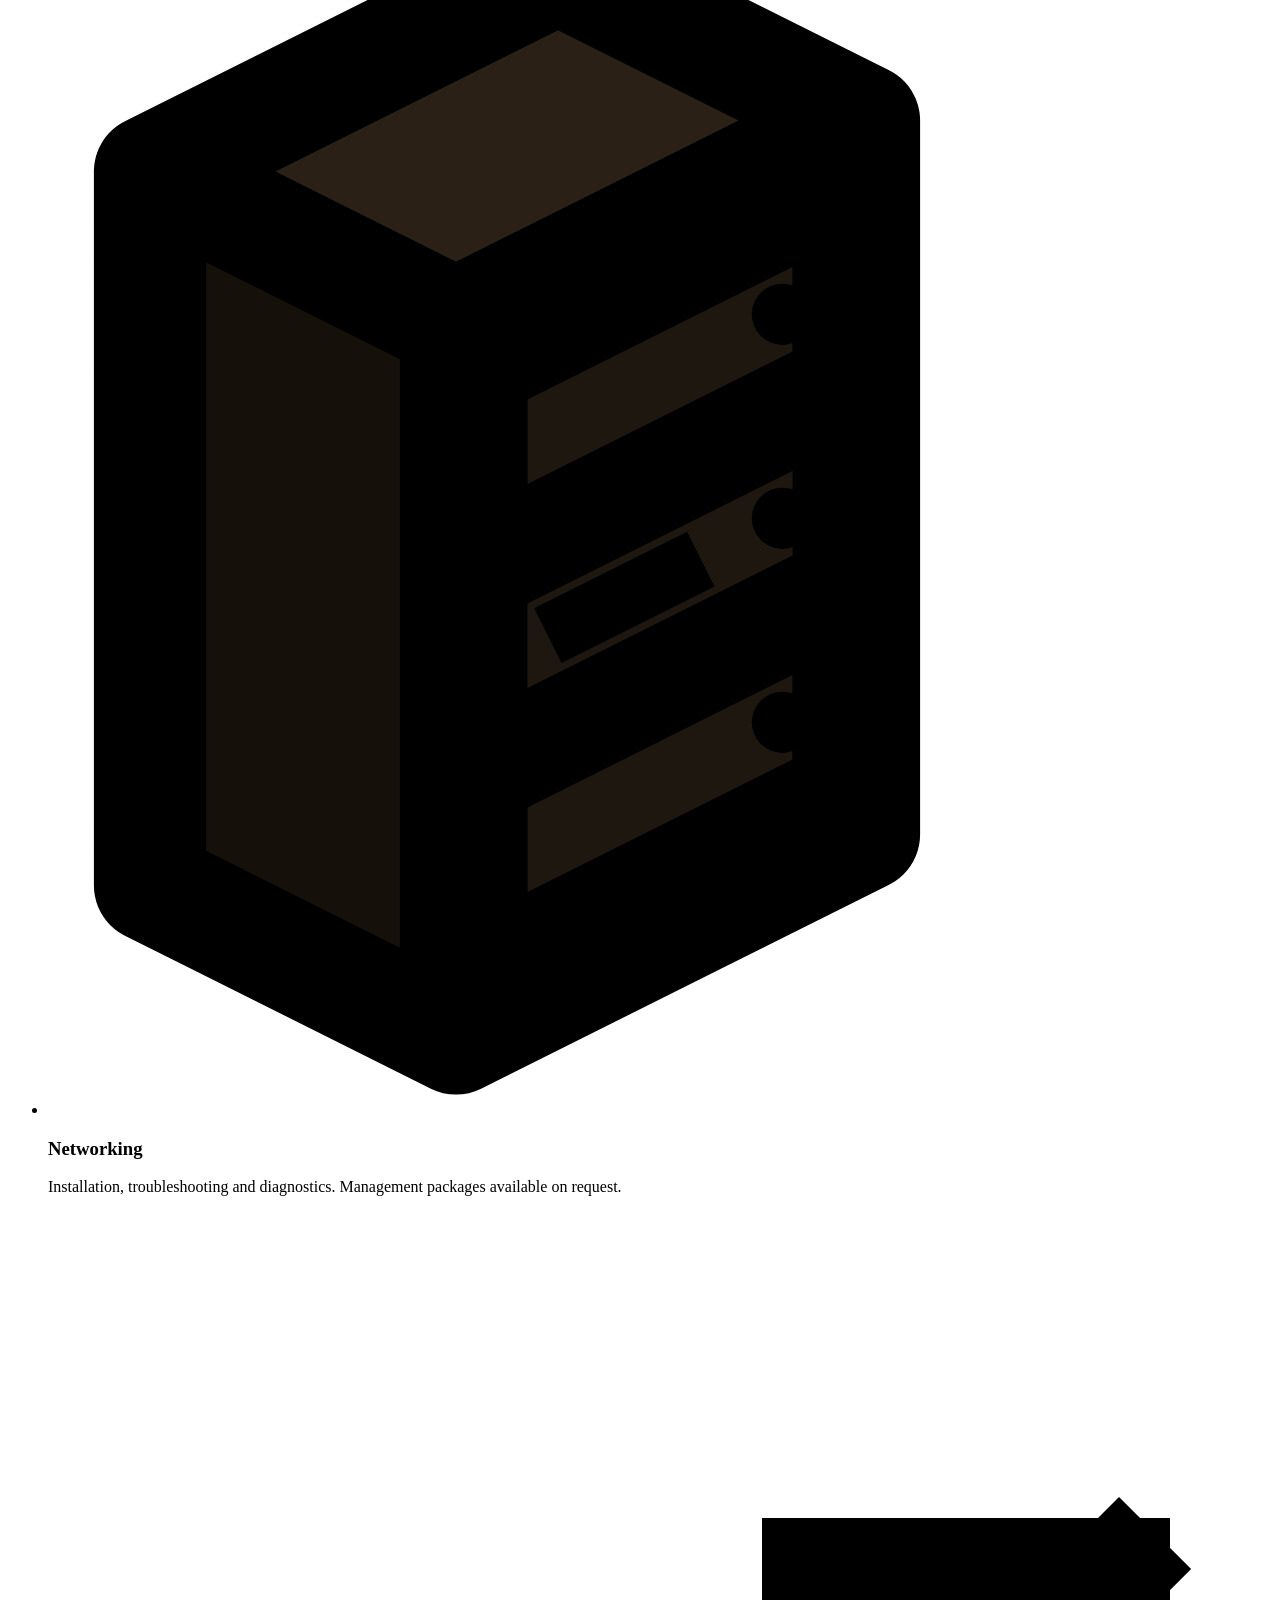
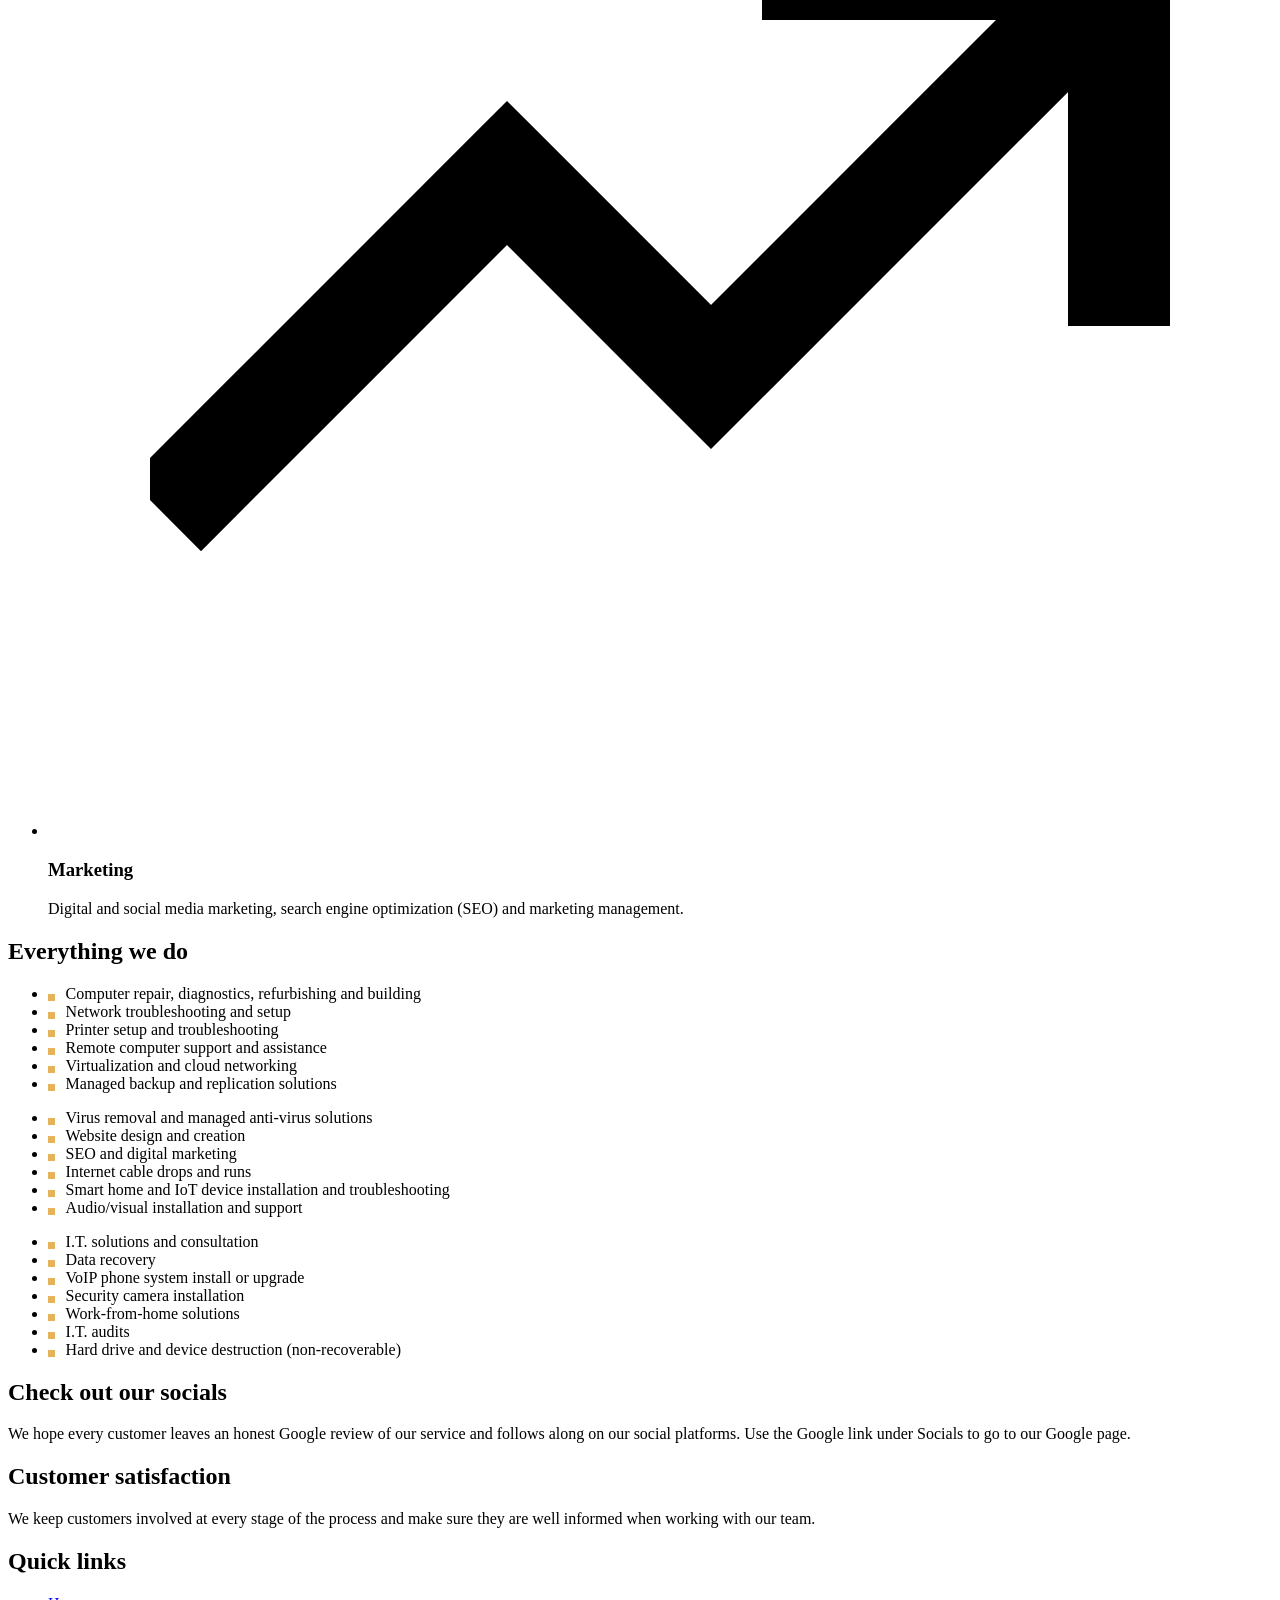
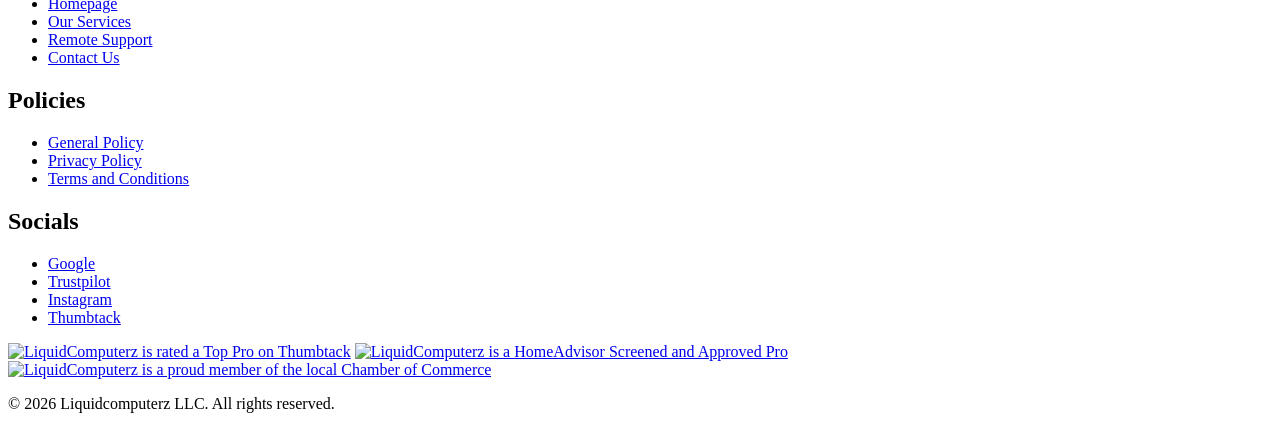
==== commit fd1c0a1f: "Homepage phonenumber and h2 updated to be more legible. remote customer support page added" ====
--- a/index.html
+++ b/index.html
@@ -120,8 +120,8 @@
     <!-- Hero -->
     <section id="hero" data-dot-trail class="dots relative overflow-hidden border-b-2 border-rim">
       <div class="relative mx-auto max-w-6xl px-5 py-16 md:py-24 grid md:grid-cols-5 gap-10 items-center">
-        <div class="md:col-span-3">
-          <h1 class="font-pixel font-bold text-4xl sm:text-5xl lg:text-6xl leading-[1.05] text-gold glow">Tech support and computer repair that keeps you working.</h1>
+        <div class="md:col-span-3 bg-panel/90 backdrop-blur-sm border-2 border-rim p-6 md:p-8">
+          <h1 class="font-sans font-semibold text-4xl sm:text-5xl leading-[1.1] tracking-tight text-gold">Tech support and computer repair.</h1>
           <p class="mt-6 max-w-xl text-lg text-dim">Liquidcomputerz LLC is an I.T. solutions company. From a failing laptop to a whole office network, we fix it, set it up and keep it running.</p>
           <div class="mt-8 flex flex-wrap gap-4">
             <a href="/contact/" class="px-btn bg-gold text-bg font-semibold px-6 py-3">Contact us</a>
@@ -130,7 +130,7 @@
         </div>
         <div class="md:col-span-2 bg-black border-2 border-rim p-6 shadow-[6px_6px_0_#5c370b]">
           <p class="text-dim text-sm">Need a hand now?</p>
-          <a href="tel:+15618663035" class="mt-2 block font-pixel font-bold text-3xl sm:text-4xl text-gold glow hover:text-hot">561-866-3035</a>
+          <a href="tel:+15618663035" class="mt-2 block font-sans font-semibold tabular-nums tracking-tight text-3xl sm:text-4xl text-gold hover:text-hot">561-866-3035</a>
           <p class="mt-4 text-sm text-dim">Or get <a class="text-cream underline underline-offset-2 hover:no-underline" href="/remote-computer-support/">remote computer support</a> from wherever you are.</p>
         </div>
       </div>
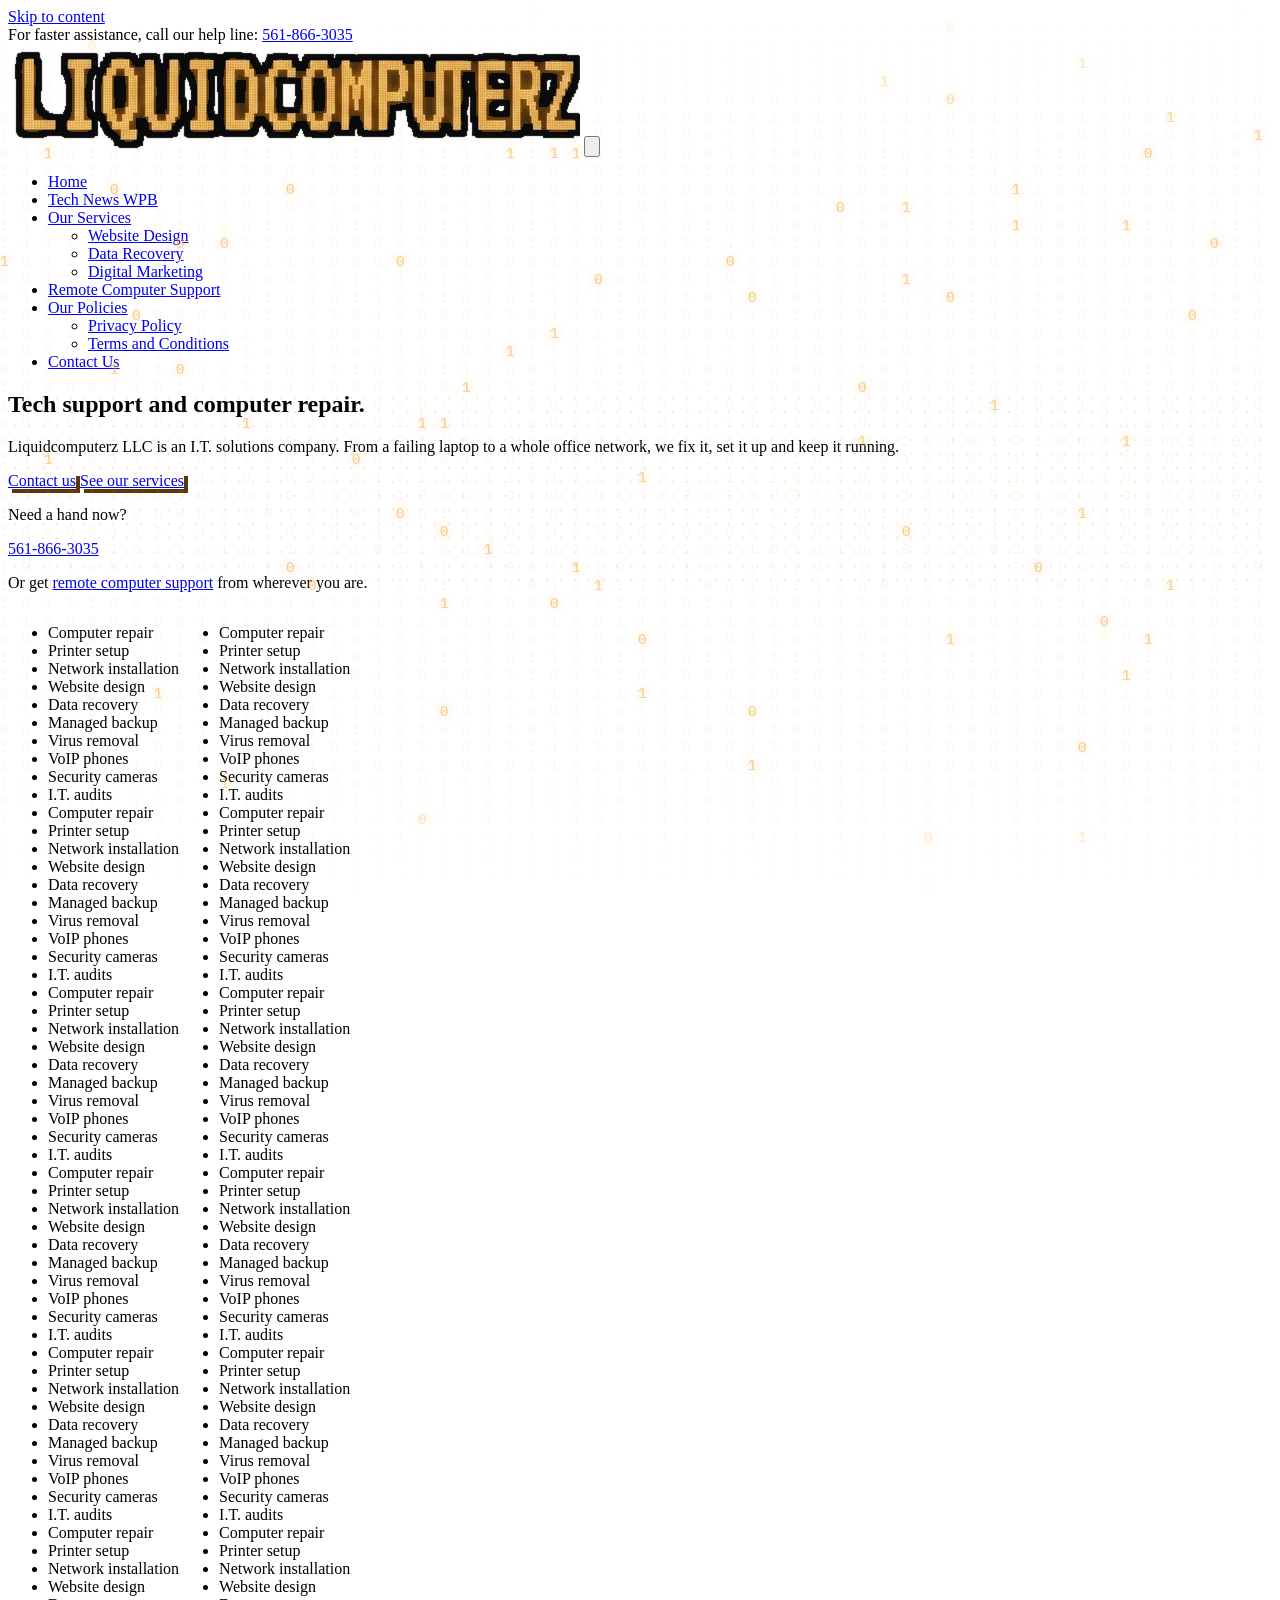
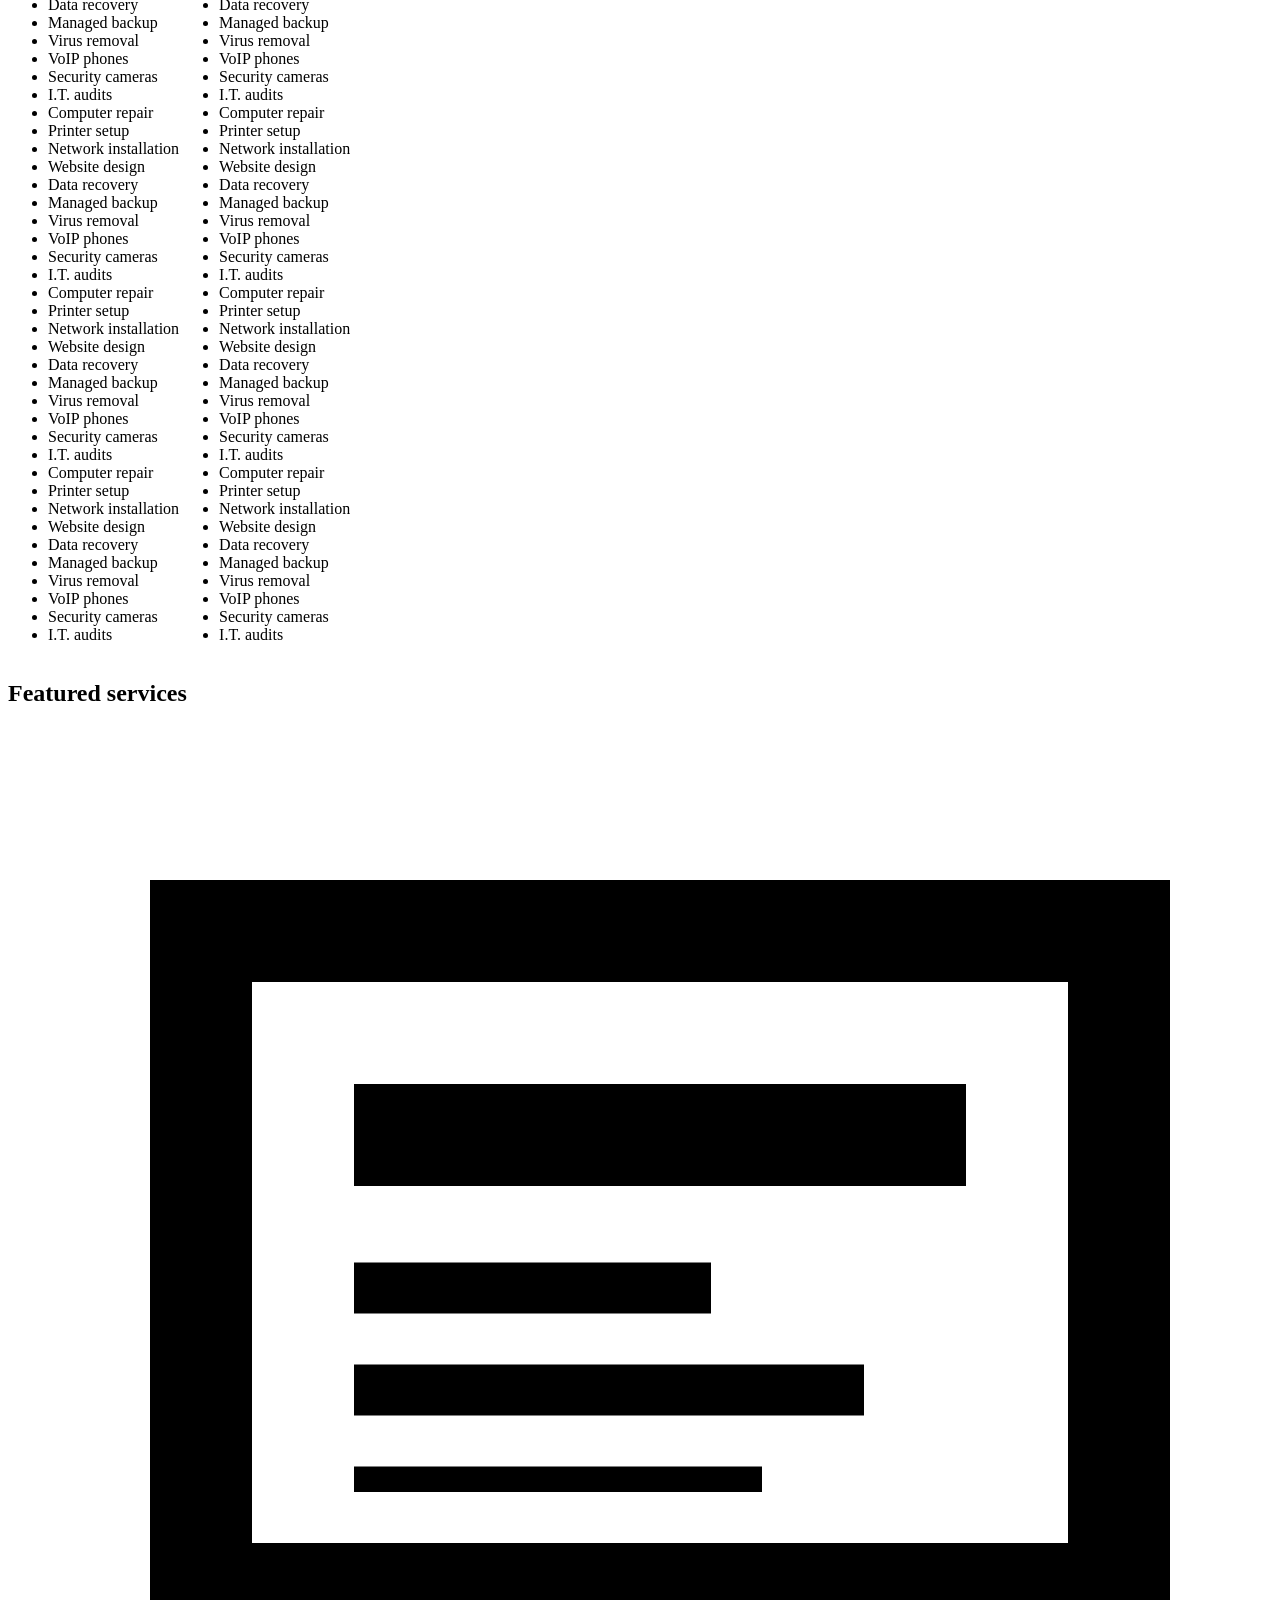
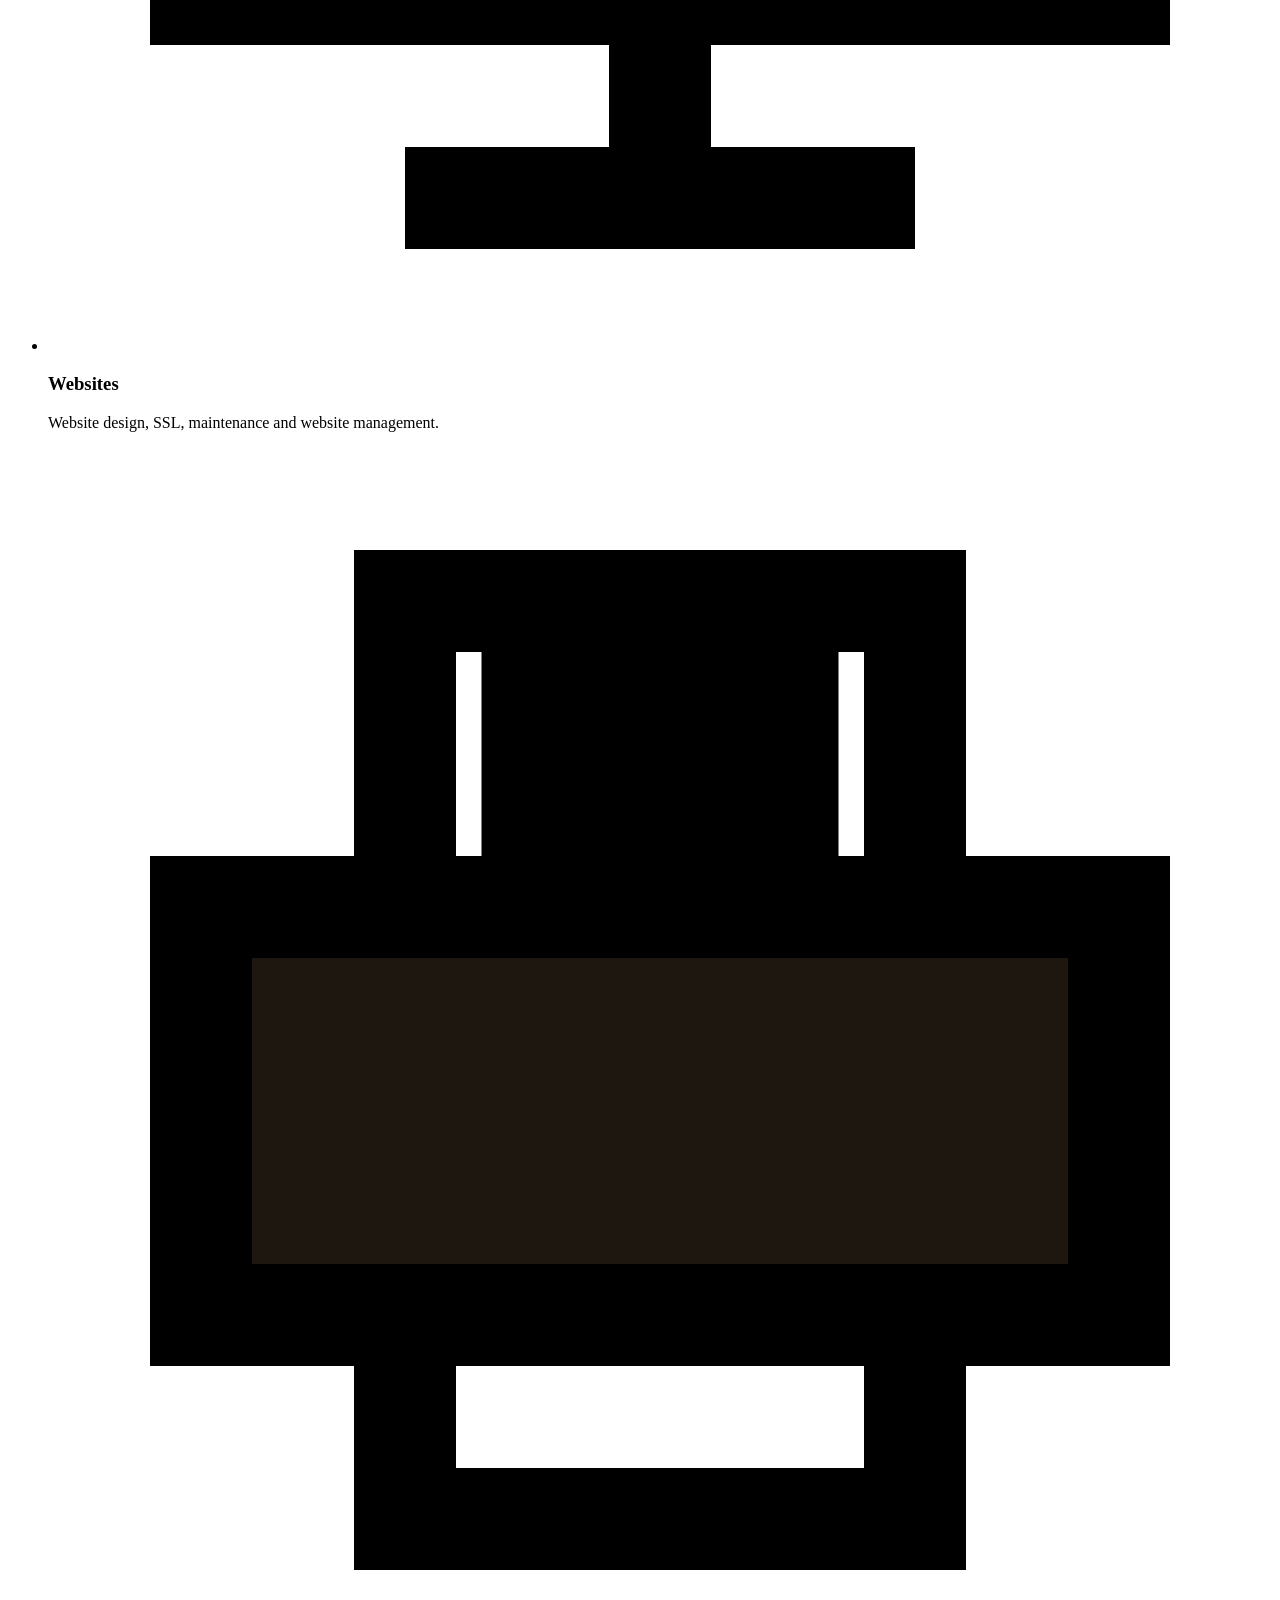
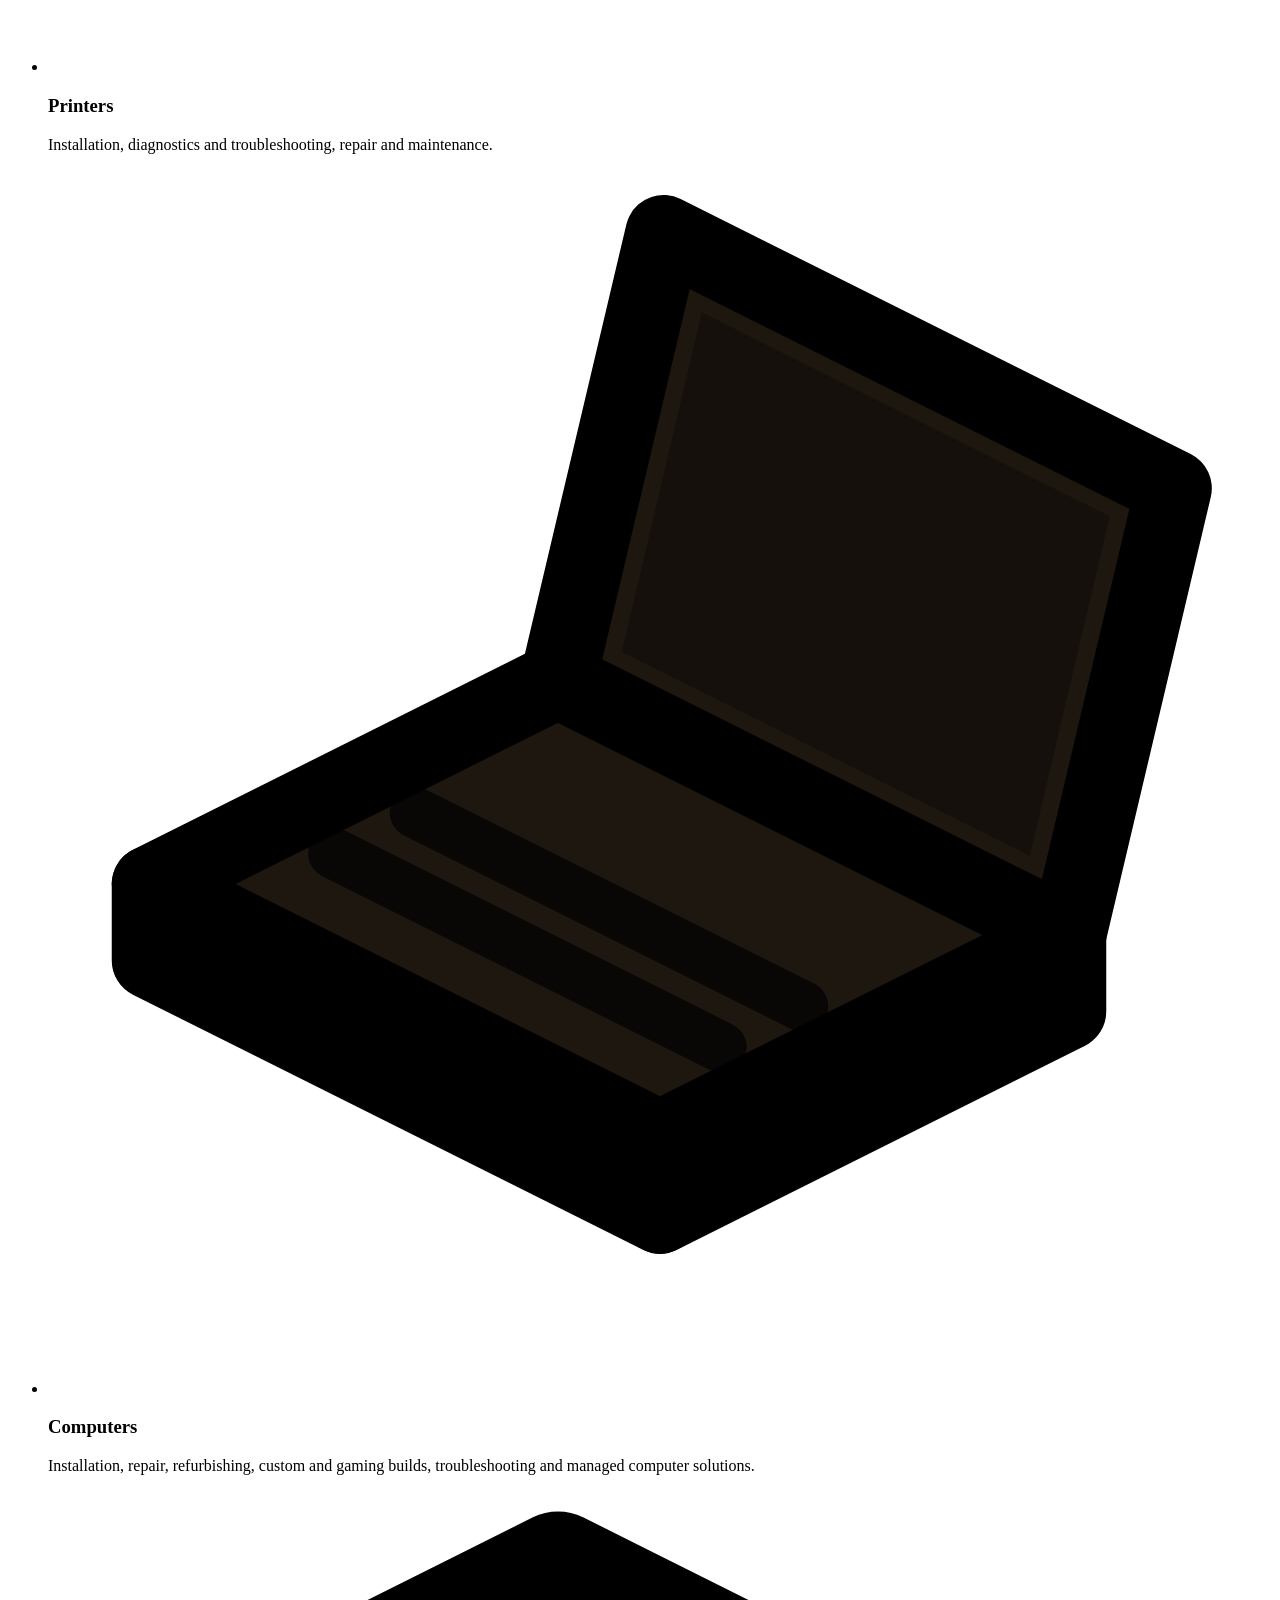
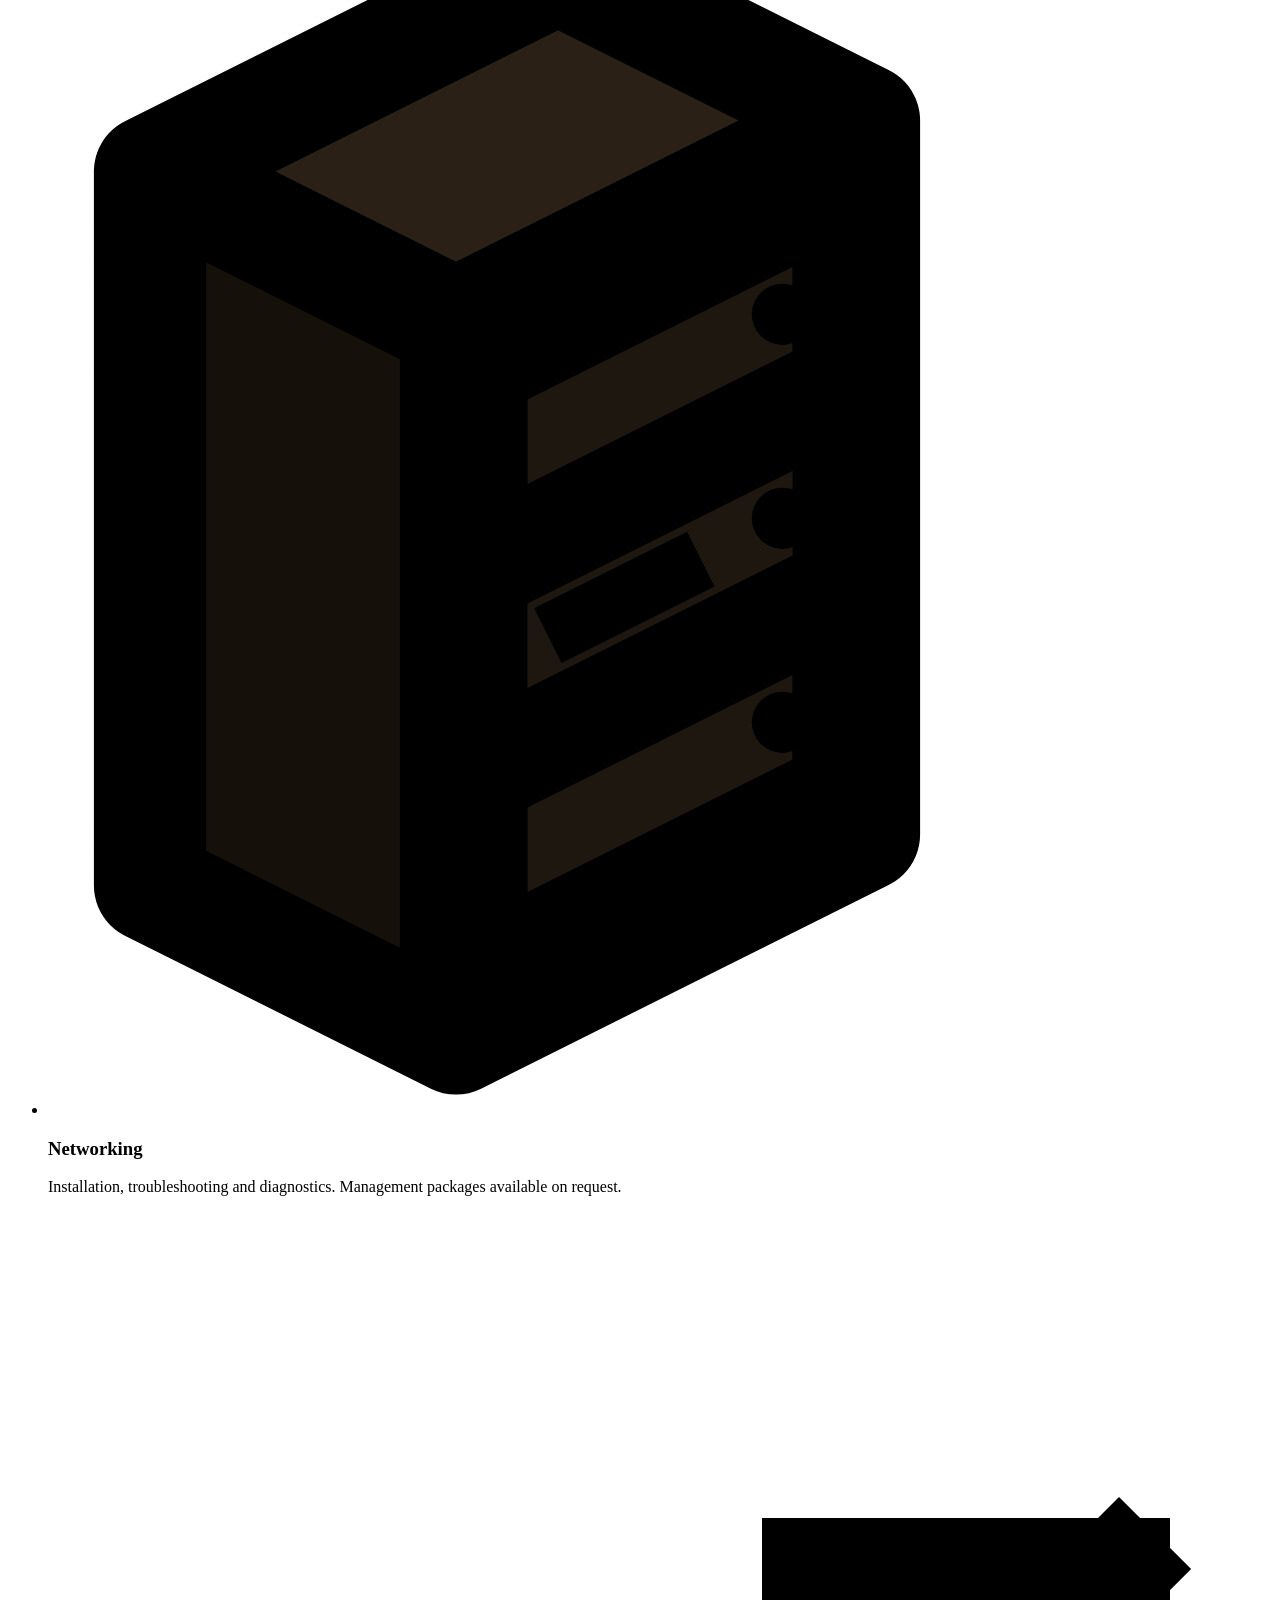
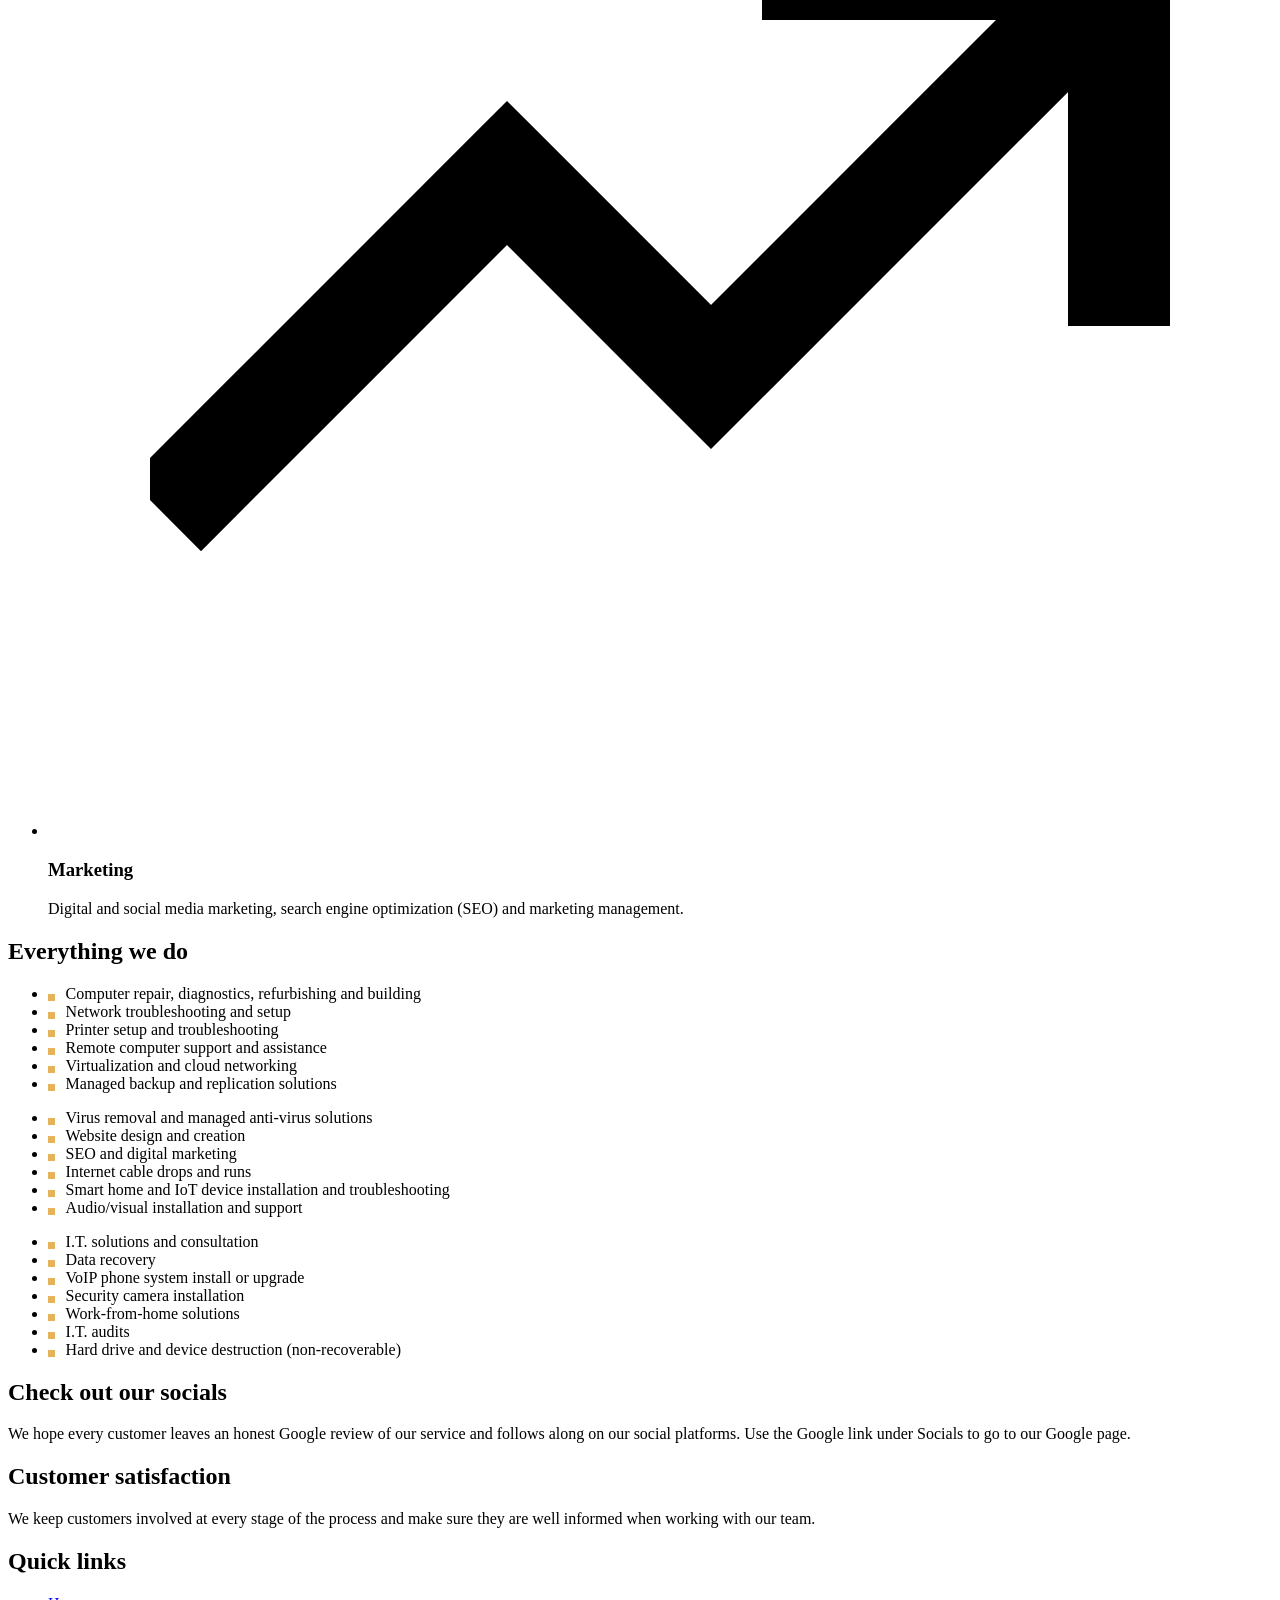
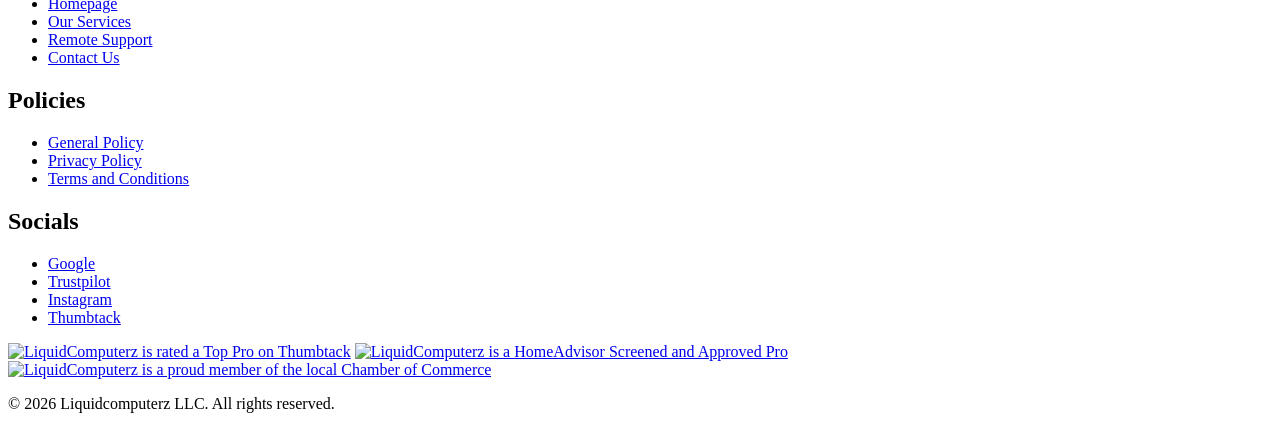
==== commit a35b8d88: "Added data recover, digital marketing, and website design pages. As well made some minor changes to " ====
--- a/index.html
+++ b/index.html
@@ -124,14 +124,14 @@
           <h1 class="font-sans font-semibold text-4xl sm:text-5xl leading-[1.1] tracking-tight text-gold">Tech support and computer repair.</h1>
           <p class="mt-6 max-w-xl text-lg text-dim">Liquidcomputerz LLC is an I.T. solutions company. From a failing laptop to a whole office network, we fix it, set it up and keep it running.</p>
           <div class="mt-8 flex flex-wrap gap-4">
-            <a href="/contact/" class="px-btn bg-gold text-bg font-semibold px-6 py-3">Contact us</a>
+            <a href="contact/" class="px-btn bg-gold text-bg font-semibold px-6 py-3">Contact us</a>
             <a href="#services" class="px-btn border-2 border-gold text-gold font-semibold px-6 py-3 bg-bg">See our services</a>
           </div>
         </div>
         <div class="md:col-span-2 bg-black border-2 border-rim p-6 shadow-[6px_6px_0_#5c370b]">
           <p class="text-dim text-sm">Need a hand now?</p>
           <a href="tel:+15618663035" class="mt-2 block font-sans font-semibold tabular-nums tracking-tight text-3xl sm:text-4xl text-gold hover:text-hot">561-866-3035</a>
-          <p class="mt-4 text-sm text-dim">Or get <a class="text-cream underline underline-offset-2 hover:no-underline" href="/remote-computer-support/">remote computer support</a> from wherever you are.</p>
+          <p class="mt-4 text-sm text-dim">Or get <a class="text-cream underline underline-offset-2 hover:no-underline" href="remote-computer-support/">remote computer support</a> from wherever you are.</p>
         </div>
       </div>
     </section>
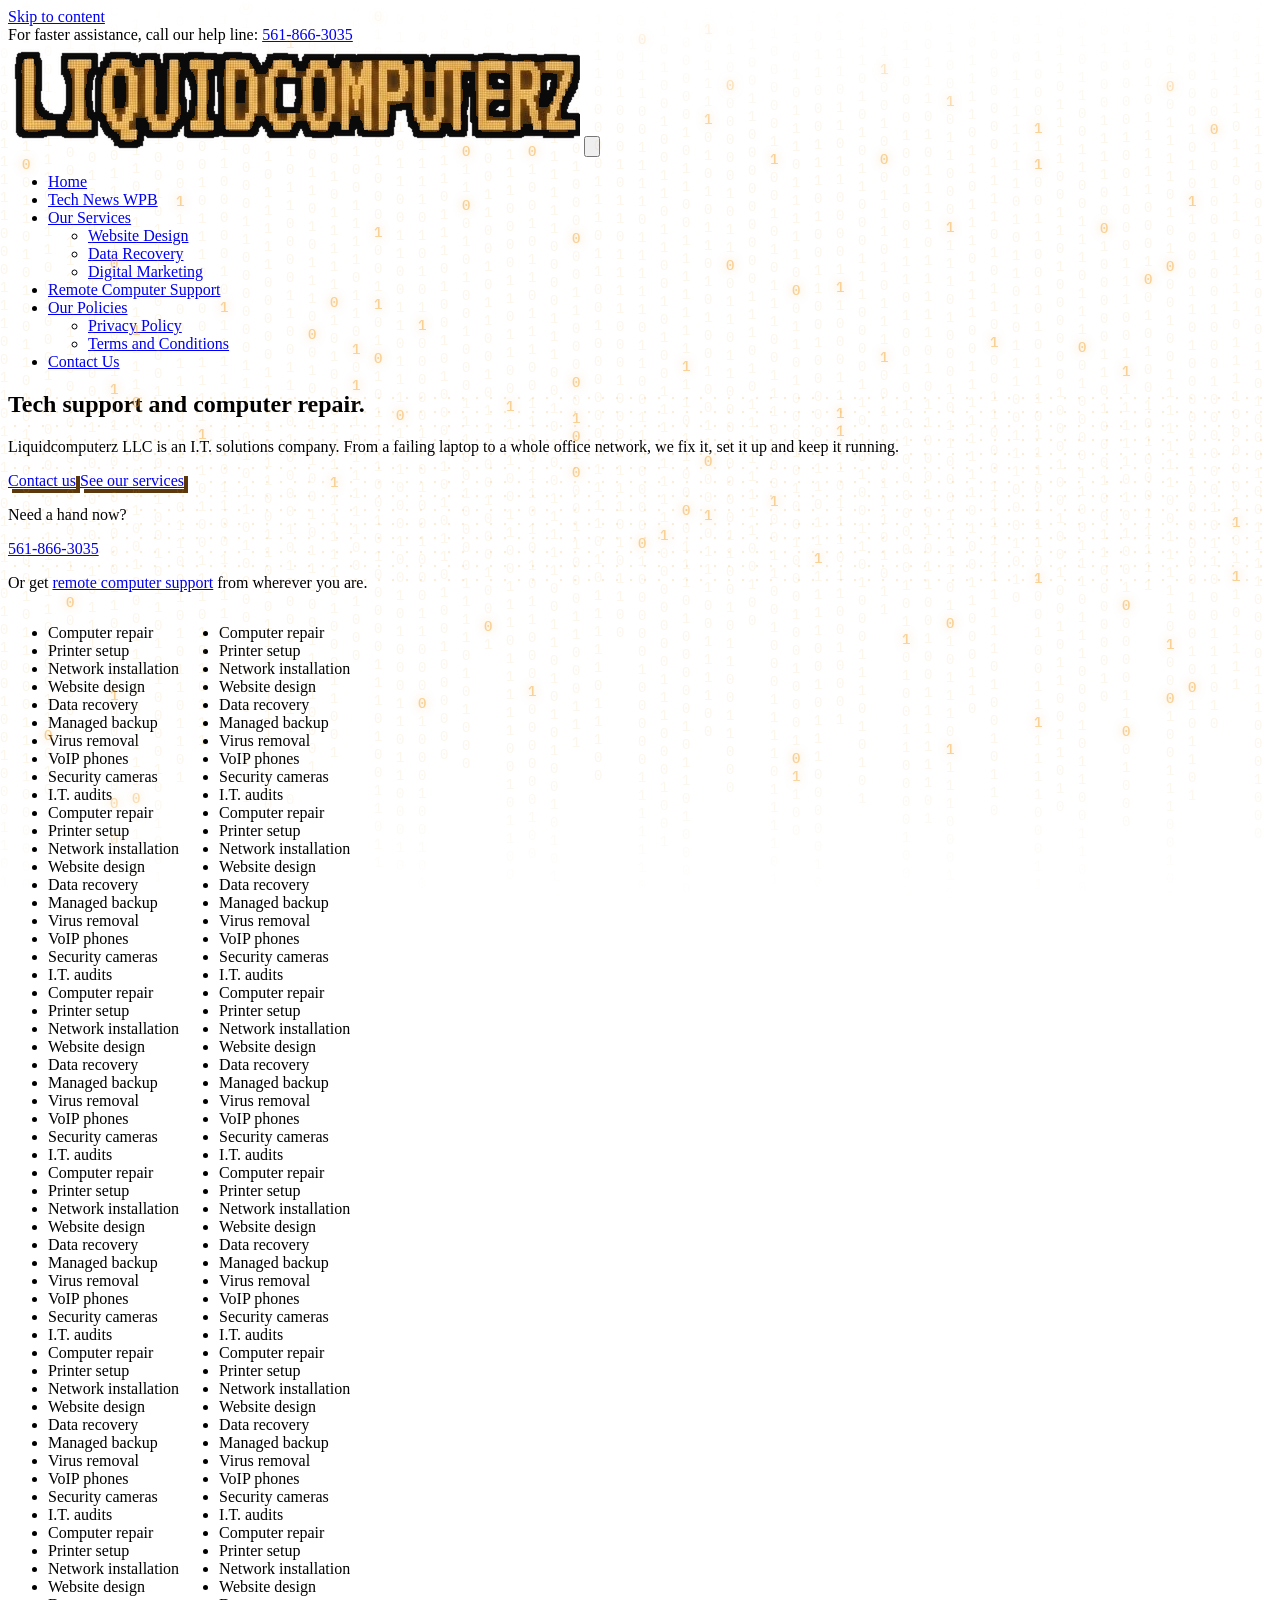
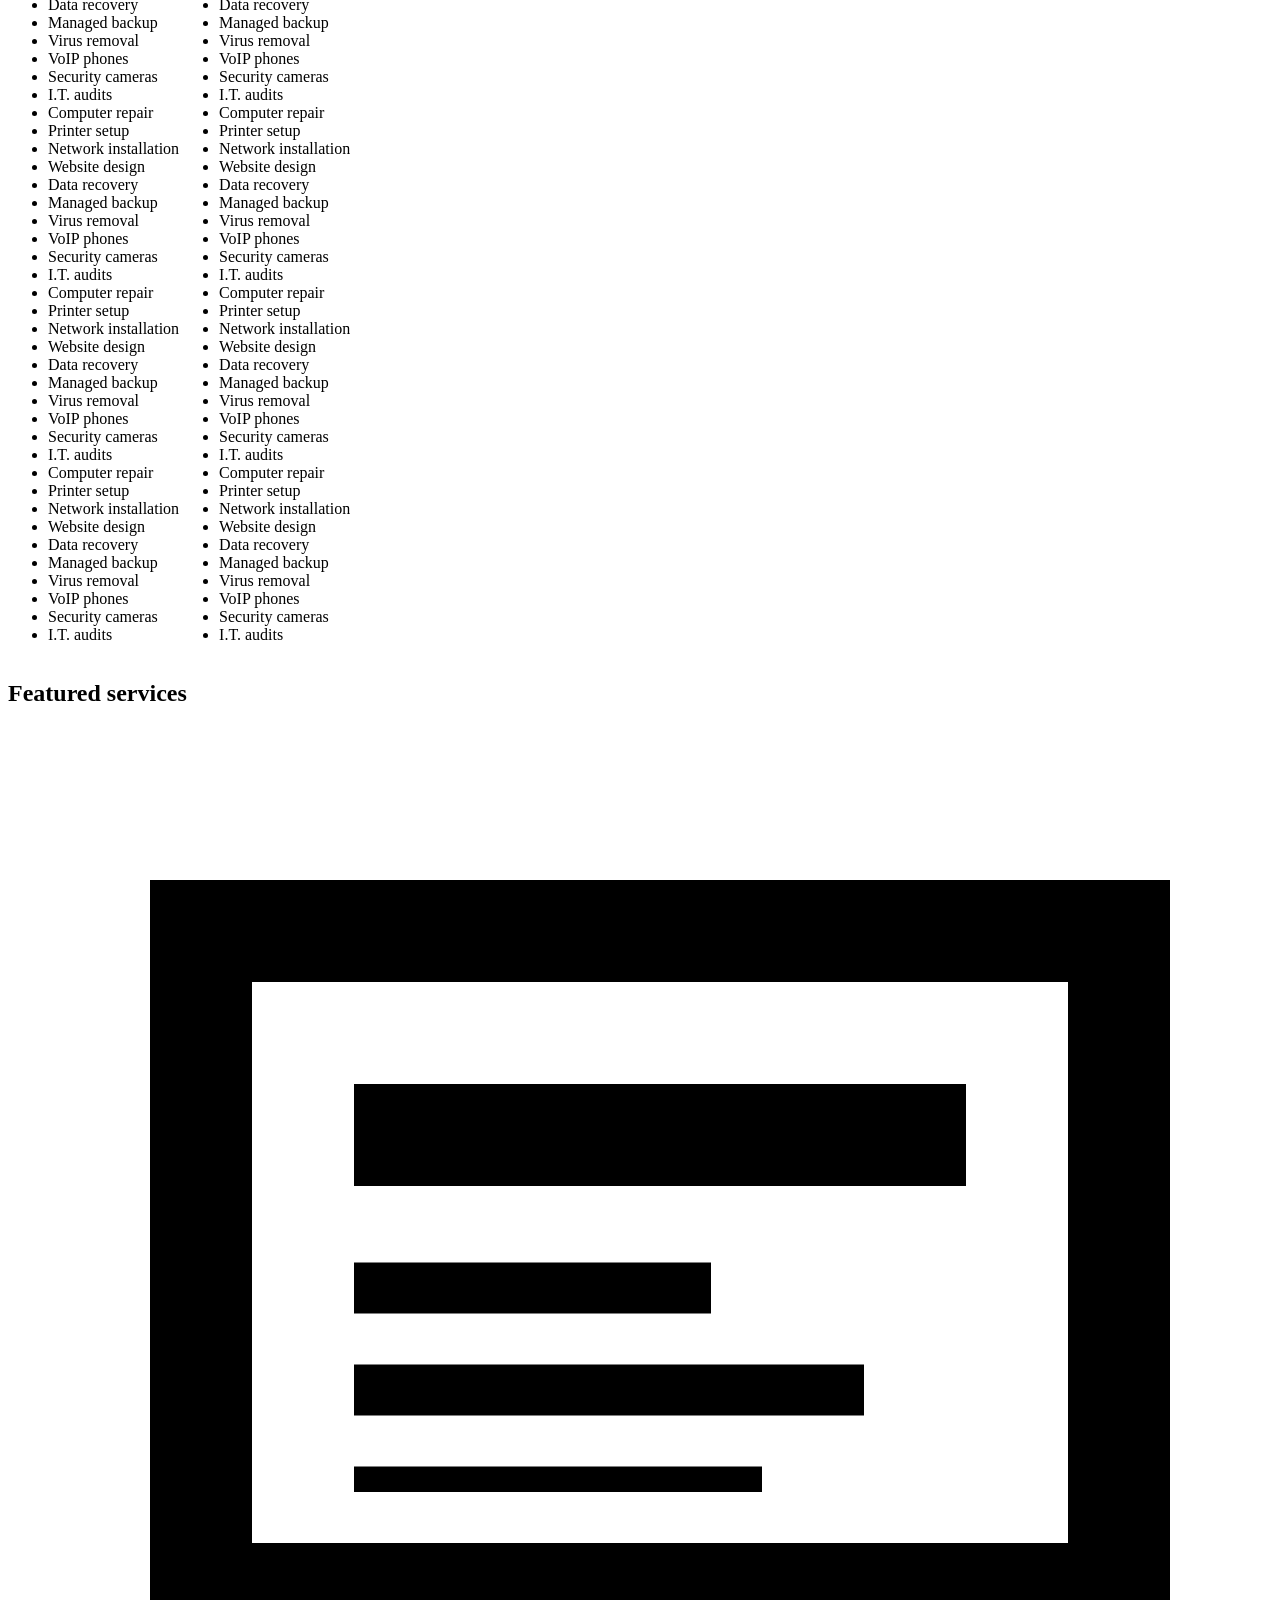
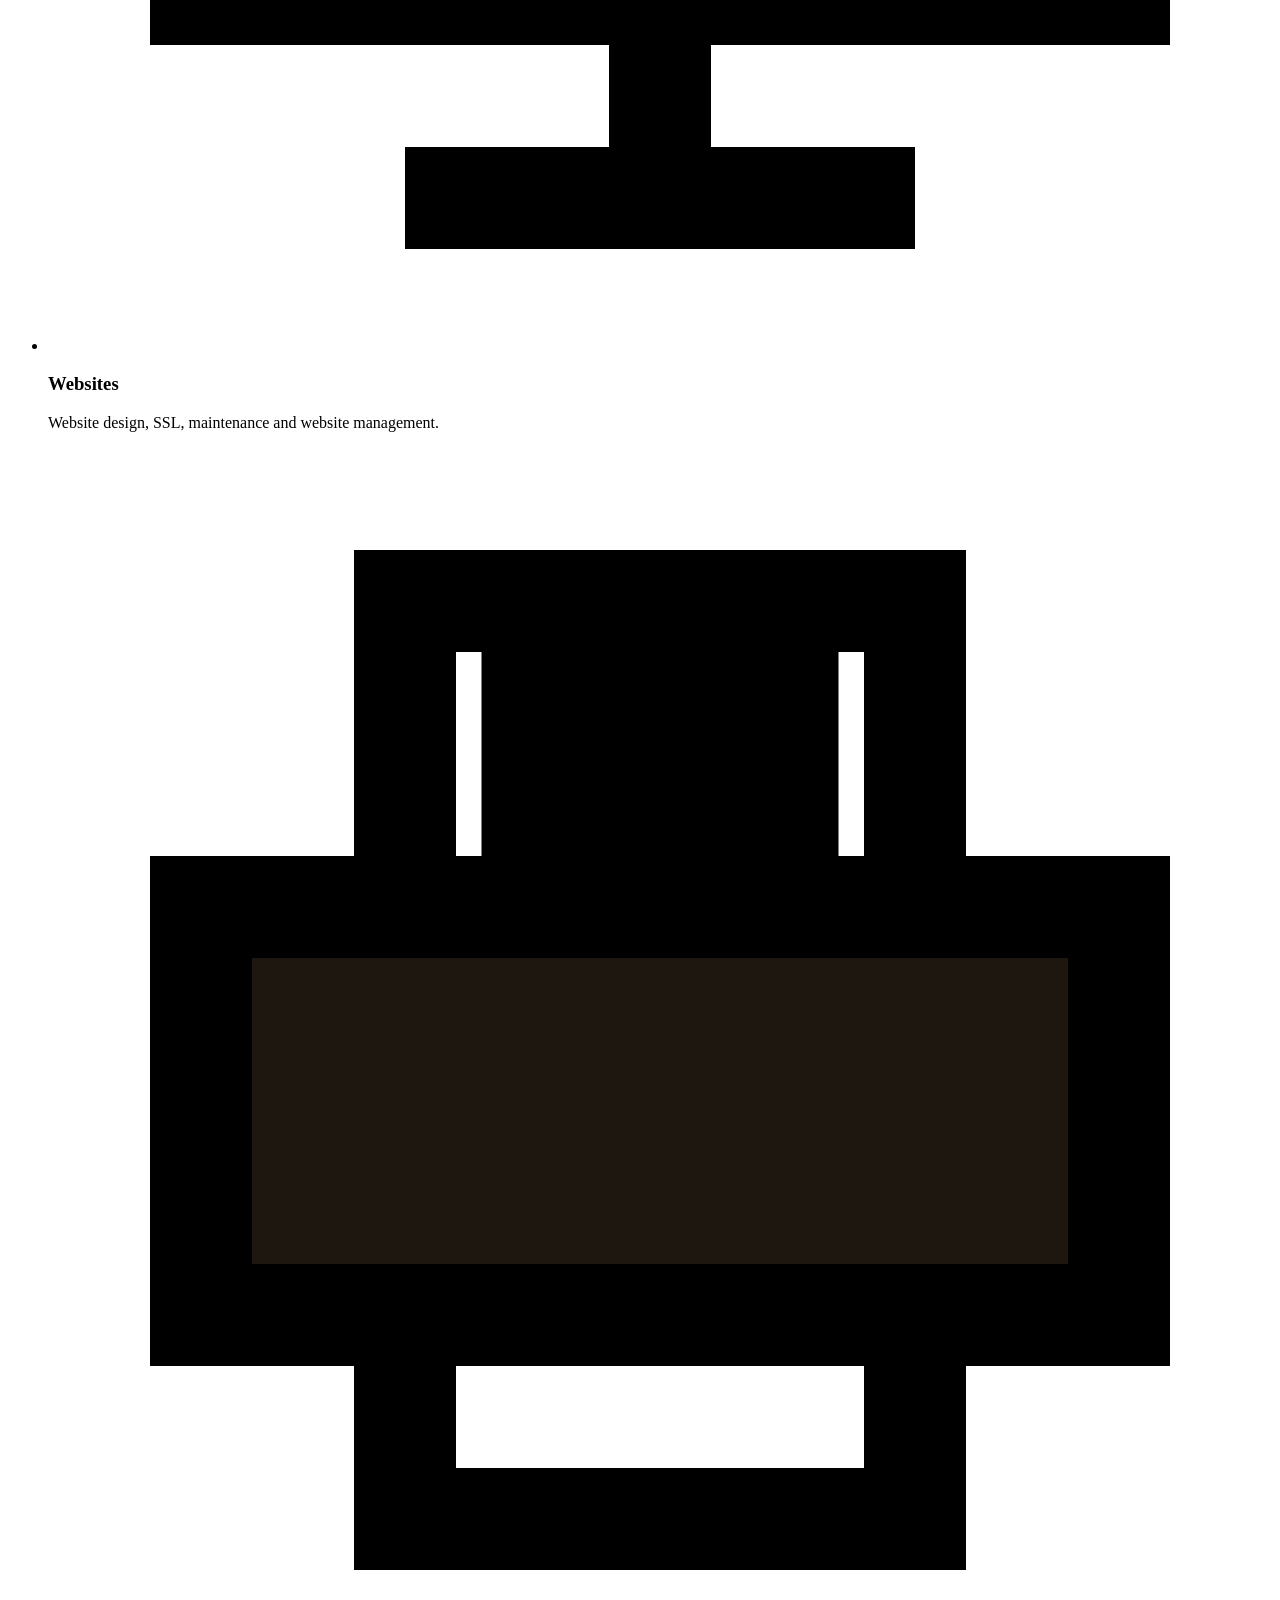
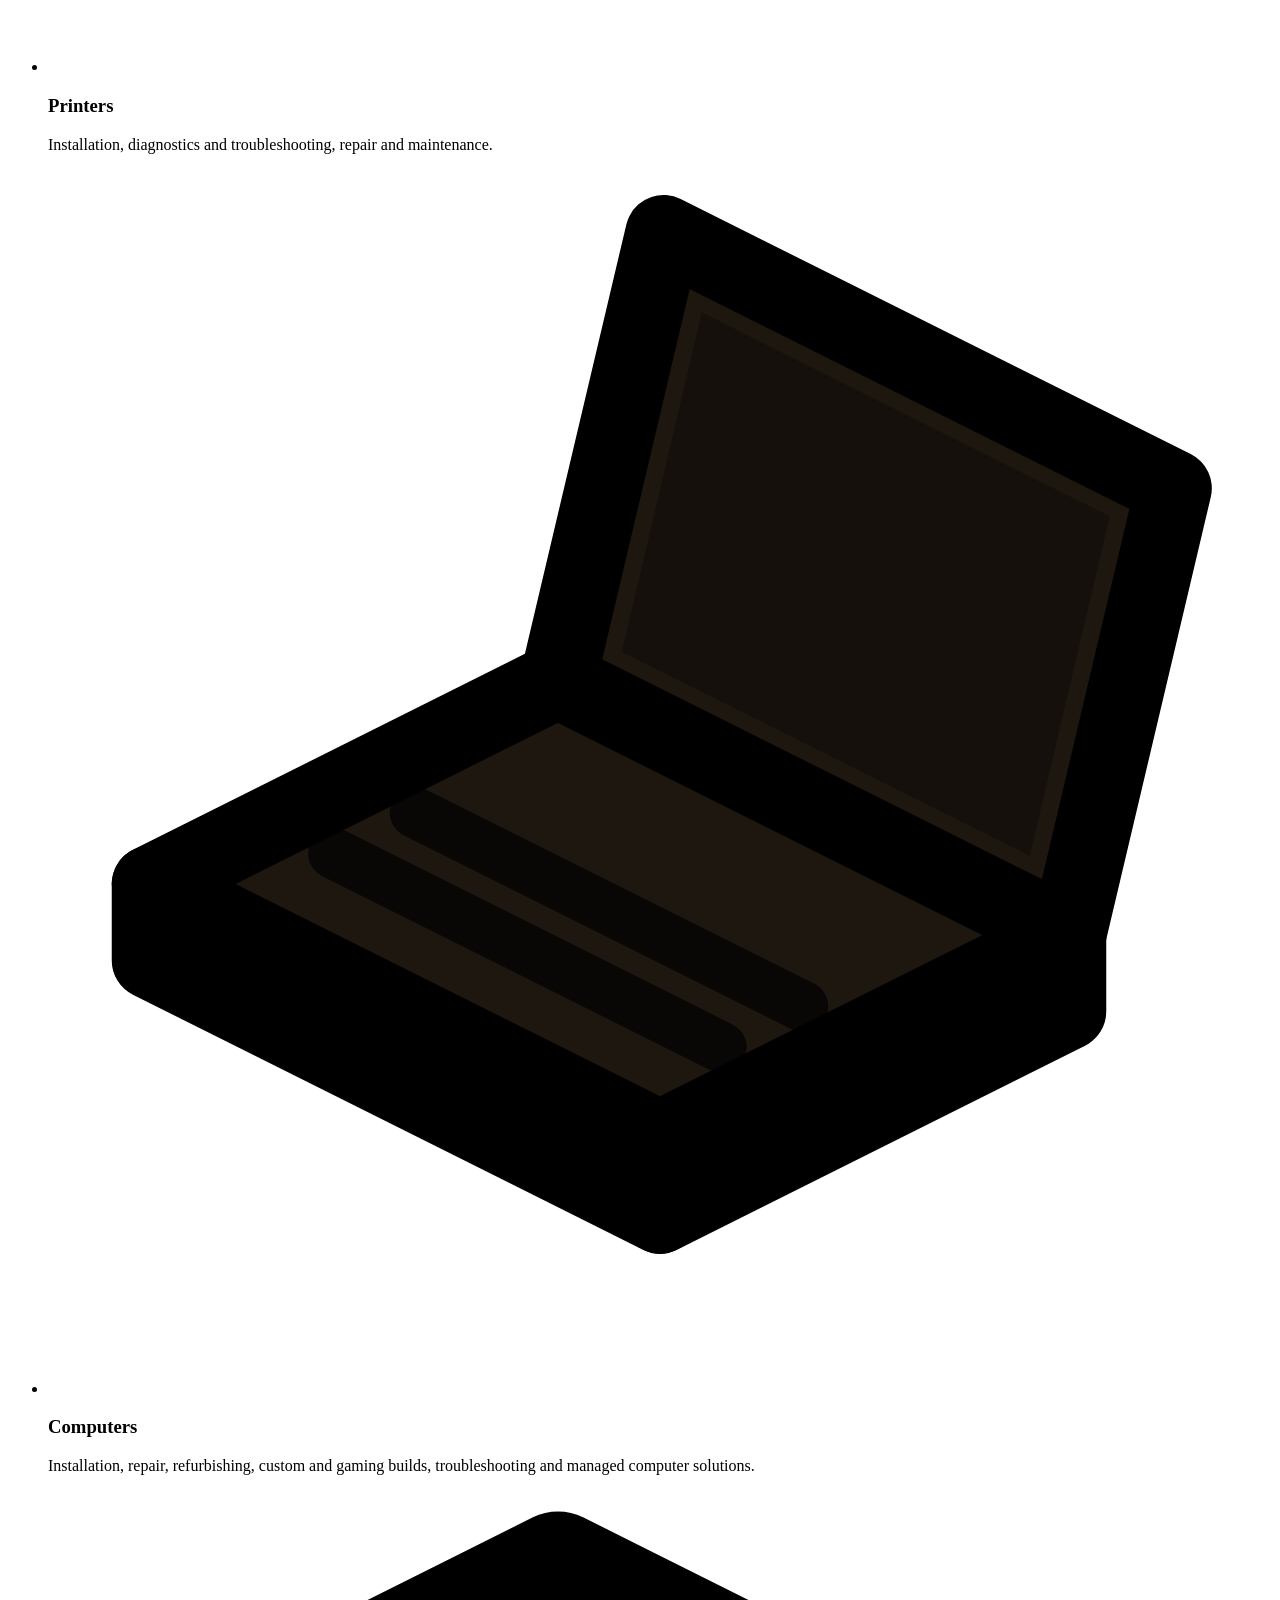
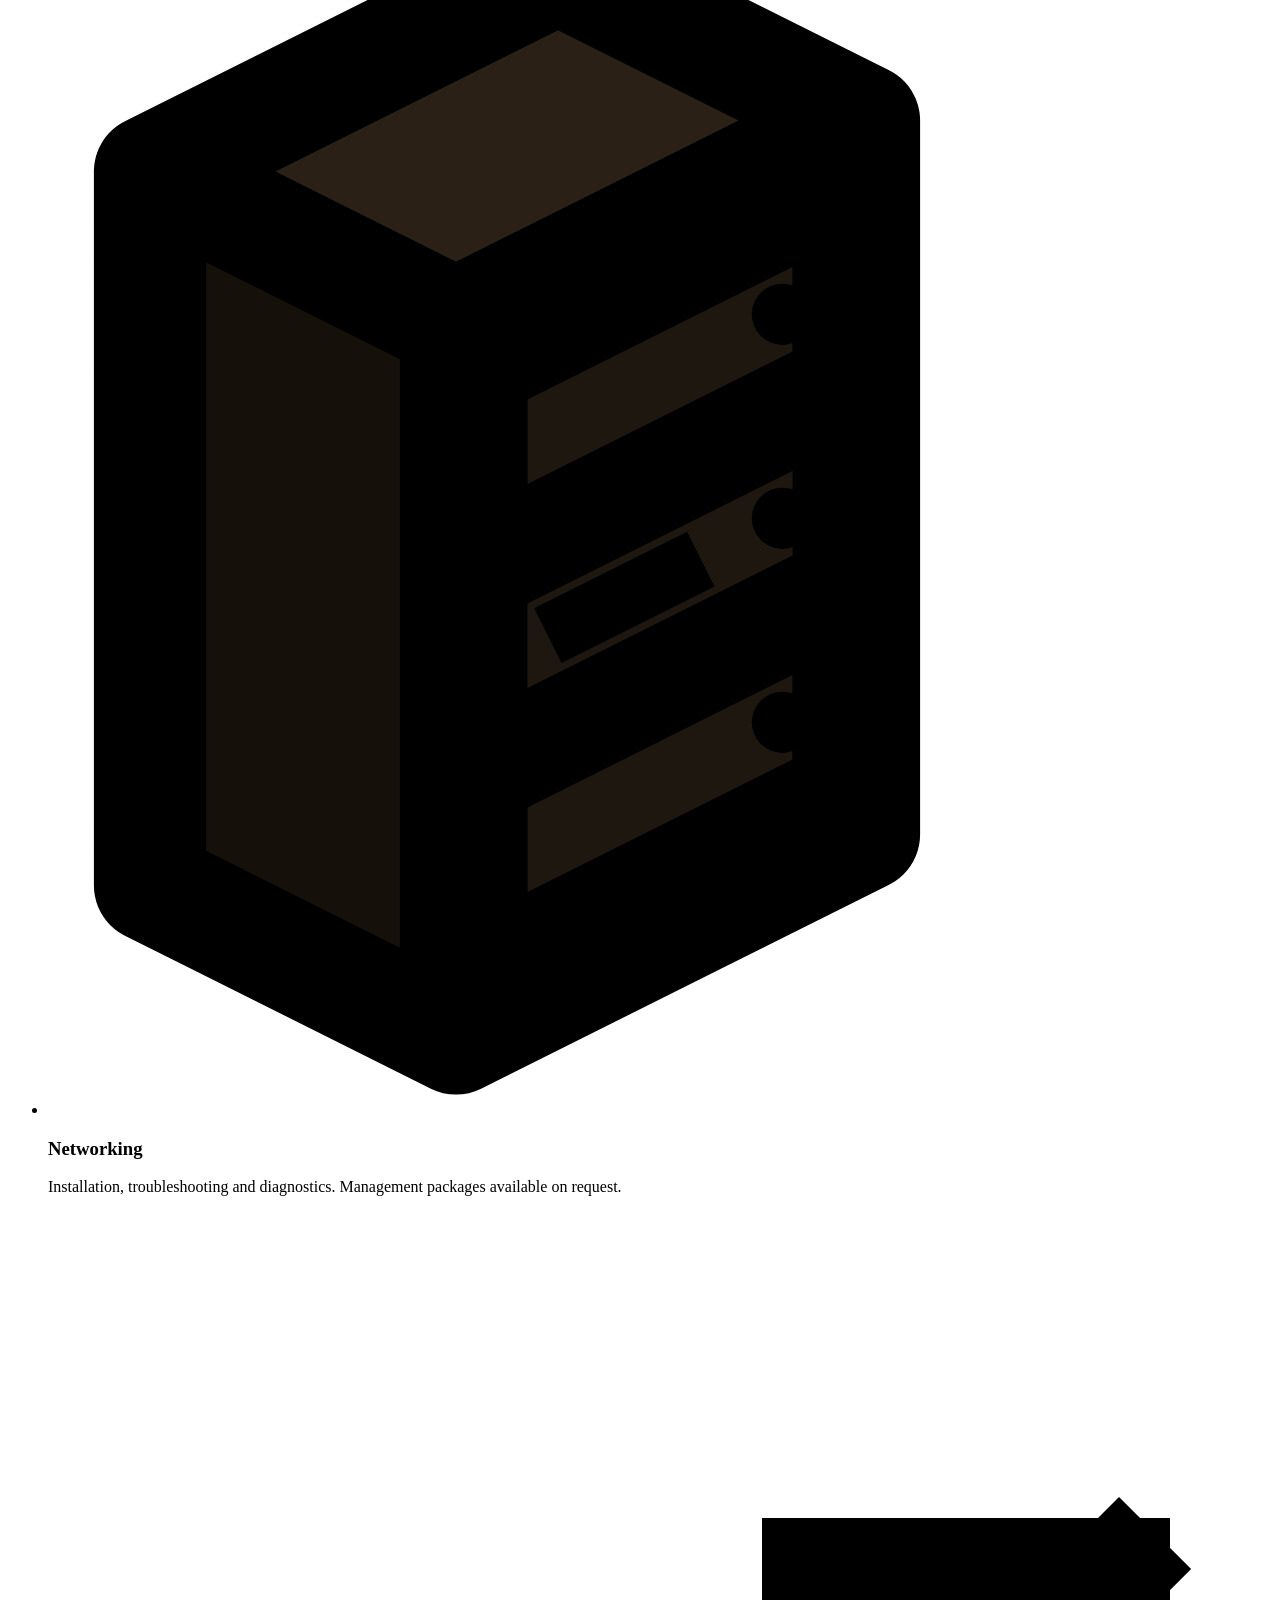
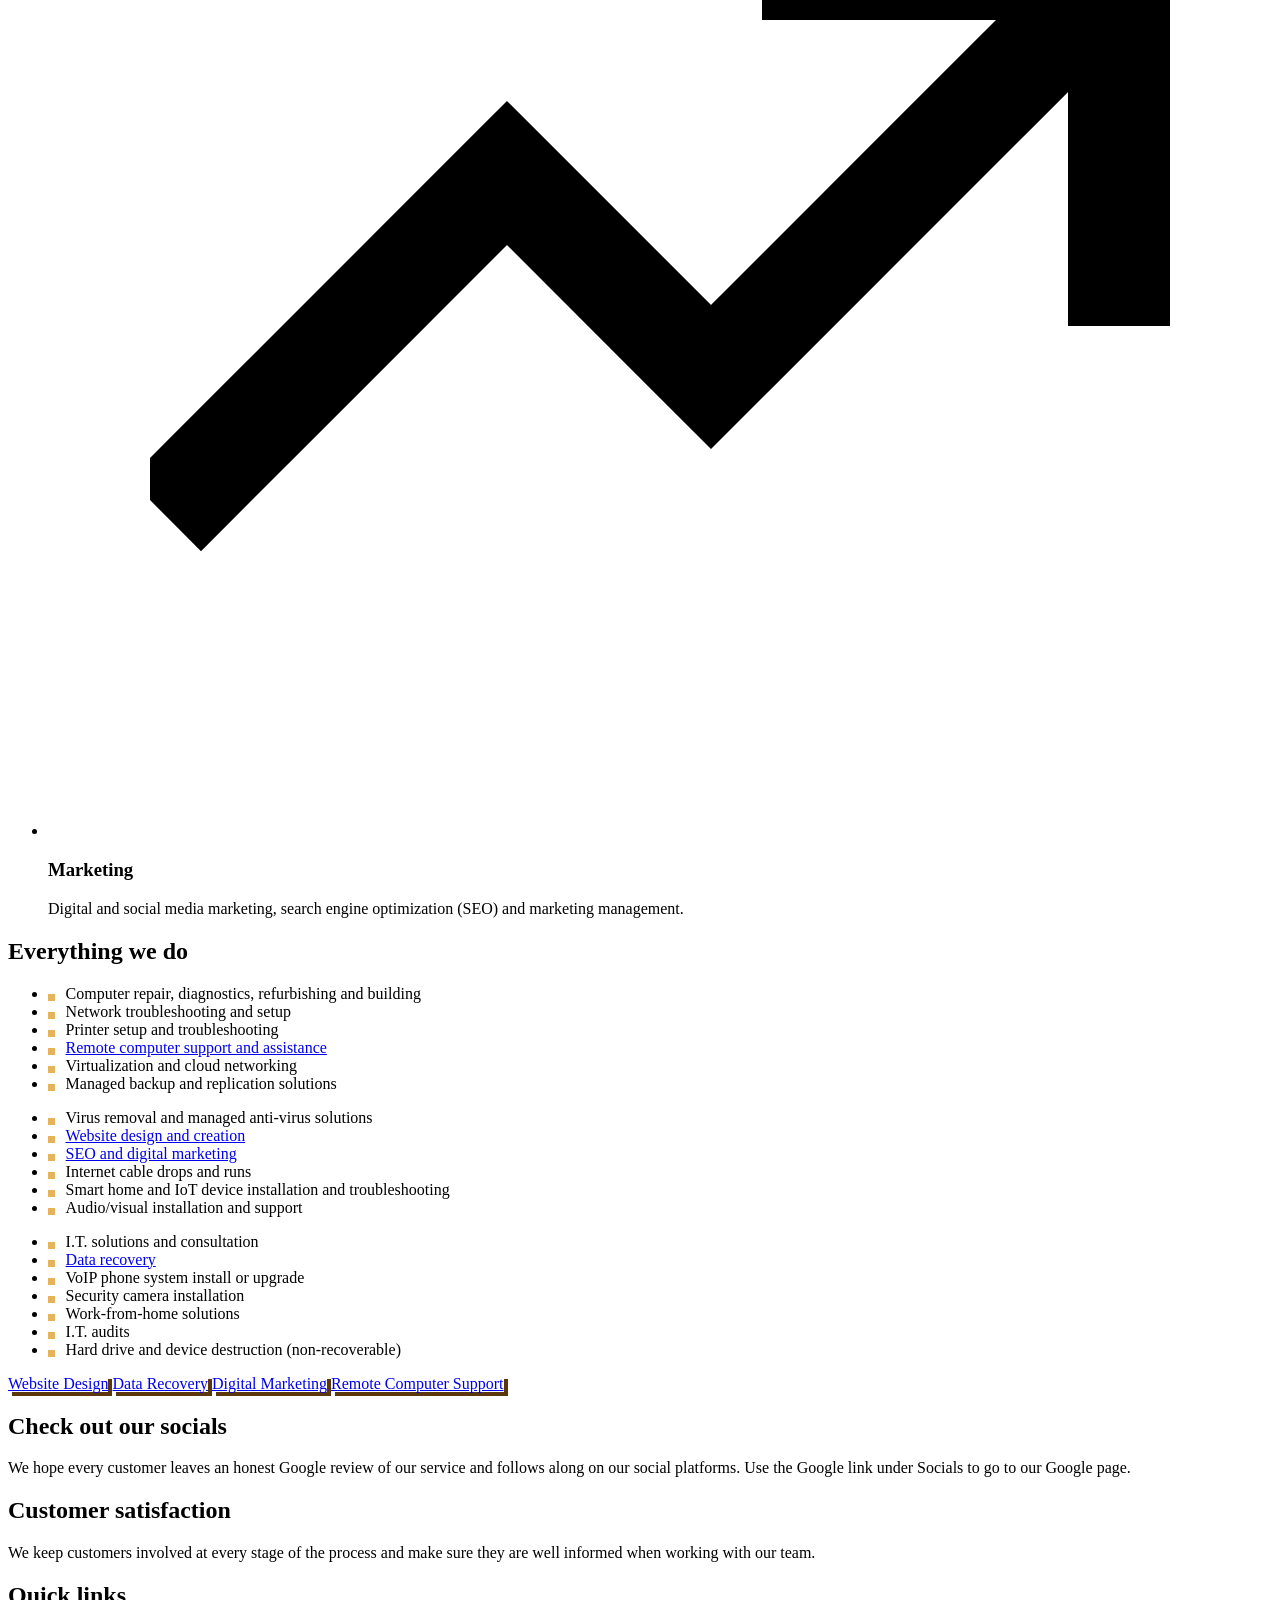
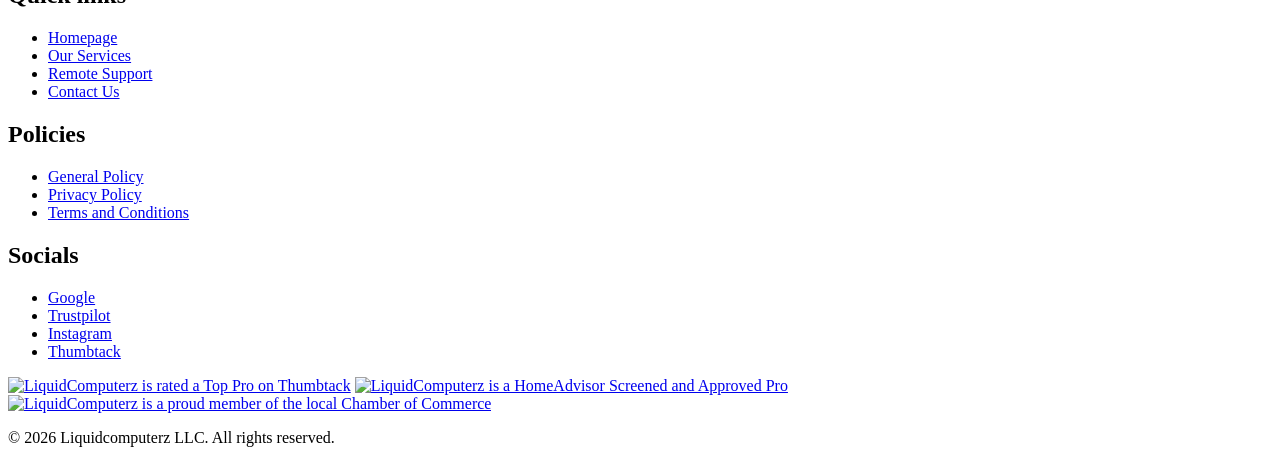
==== commit 98b81c51: "added reference images and minor changes to homepage" ====
--- a/index.html
+++ b/index.html
@@ -181,27 +181,33 @@
             <li>Computer repair, diagnostics, refurbishing and building</li>
             <li>Network troubleshooting and setup</li>
             <li>Printer setup and troubleshooting</li>
-            <li>Remote computer support and assistance</li>
+            <li><a href="remote-computer-support/" class="text-gold underline underline-offset-2 hover:no-underline">Remote computer support and assistance</a></li>
             <li>Virtualization and cloud networking</li>
             <li class="font-semibold text-gold">Managed backup and replication solutions</li>
           </ul>
           <ul class="bullets space-y-2.5">
             <li class="font-semibold text-gold">Virus removal and managed anti-virus solutions</li>
-            <li>Website design and creation</li>
-            <li>SEO and digital marketing</li>
+            <li><a href="websitedesign/" class="text-gold underline underline-offset-2 hover:no-underline">Website design and creation</a></li>
+            <li><a href="digital-marketing-company/" class="text-gold underline underline-offset-2 hover:no-underline">SEO and digital marketing</a></li>
             <li>Internet cable drops and runs</li>
             <li>Smart home and IoT device installation and troubleshooting</li>
             <li>Audio/visual installation and support</li>
           </ul>
           <ul class="bullets space-y-2.5">
             <li>I.T. solutions and consultation</li>
-            <li>Data recovery</li>
+            <li><a href="data-recovery-company/" class="text-gold underline underline-offset-2 hover:no-underline">Data recovery</a></li>
             <li>VoIP phone system install or upgrade</li>
             <li>Security camera installation</li>
             <li>Work-from-home solutions</li>
             <li>I.T. audits</li>
             <li>Hard drive and device destruction (non-recoverable)</li>
           </ul>
+        </div>
+        <div class="mt-8 flex flex-wrap items-center justify-center gap-4">
+          <a href="websitedesign/" class="px-btn border-2 border-gold bg-bg px-5 py-2.5 font-semibold text-gold">Website Design</a>
+          <a href="data-recovery-company/" class="px-btn border-2 border-gold bg-bg px-5 py-2.5 font-semibold text-gold">Data Recovery</a>
+          <a href="digital-marketing-company/" class="px-btn border-2 border-gold bg-bg px-5 py-2.5 font-semibold text-gold">Digital Marketing</a>
+          <a href="remote-computer-support/" class="px-btn border-2 border-gold bg-bg px-5 py-2.5 font-semibold text-gold">Remote Computer Support</a>
         </div>
       </div>
     </section>
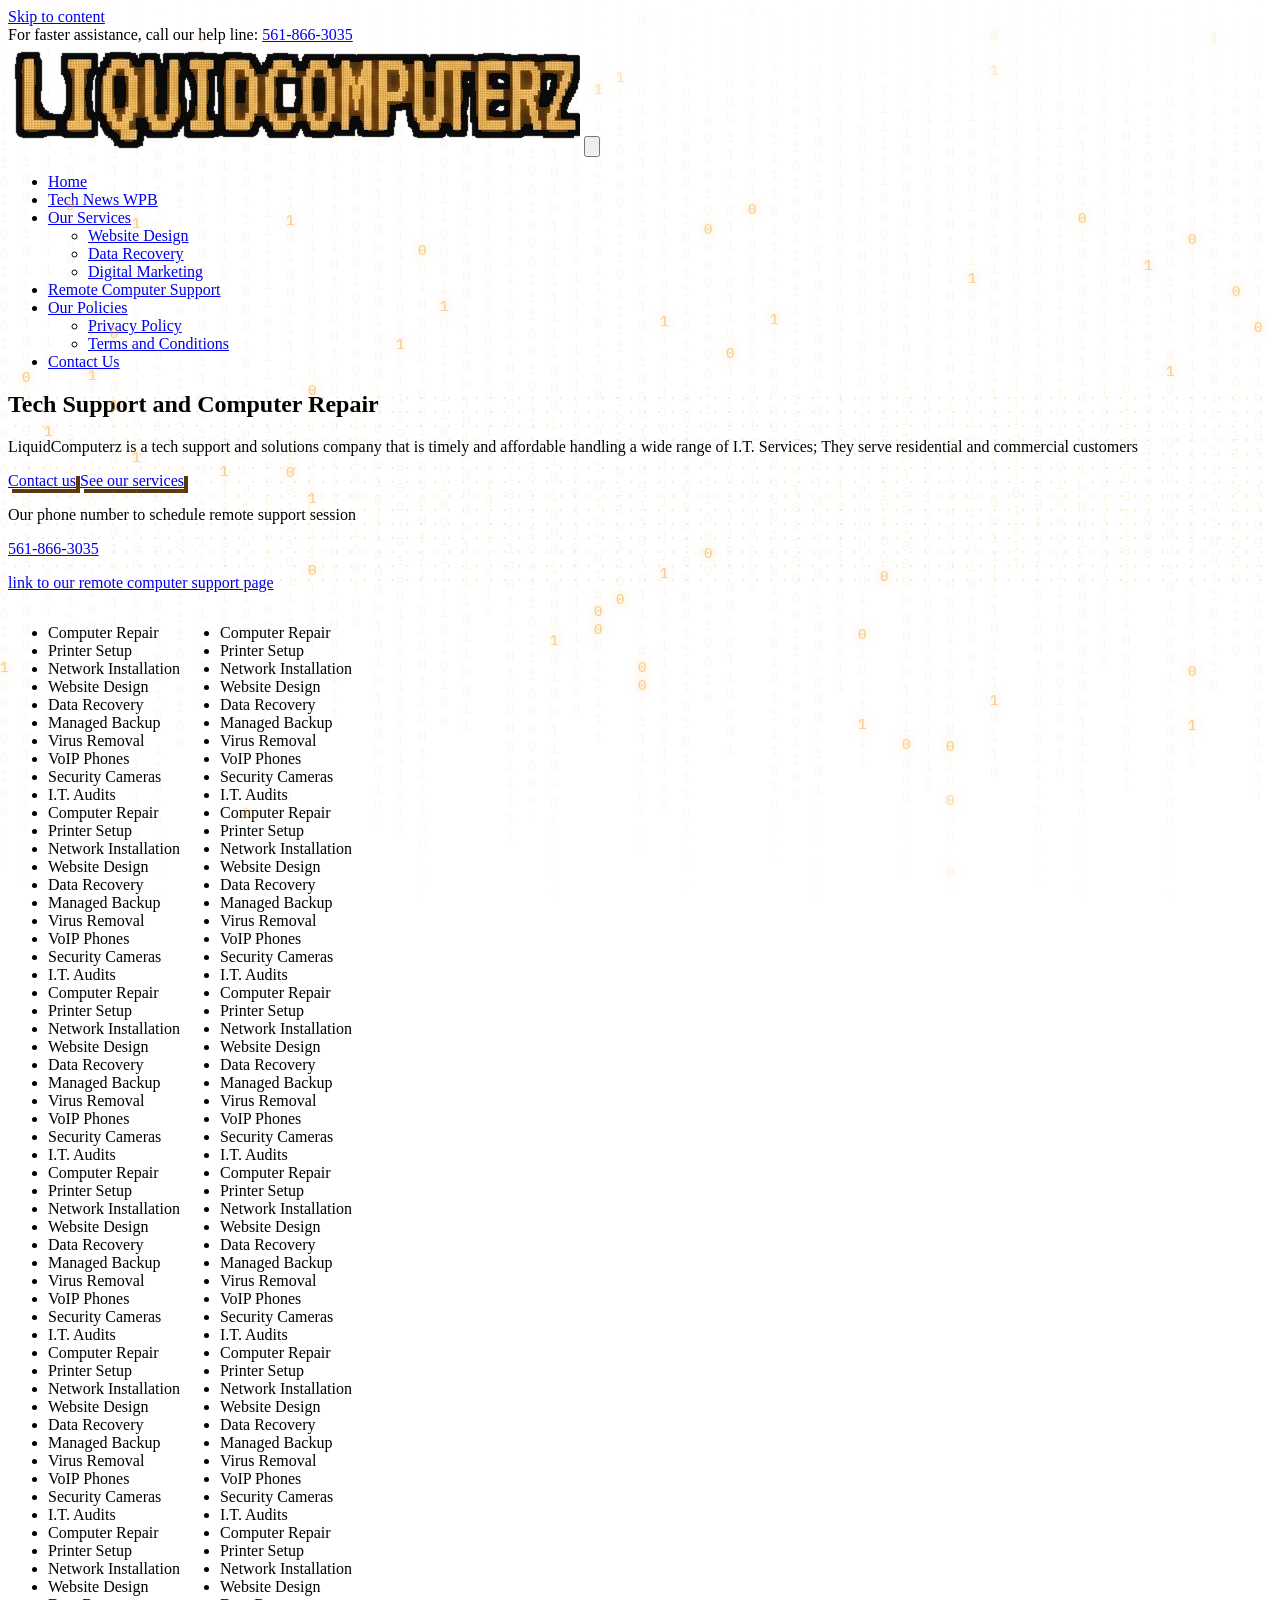
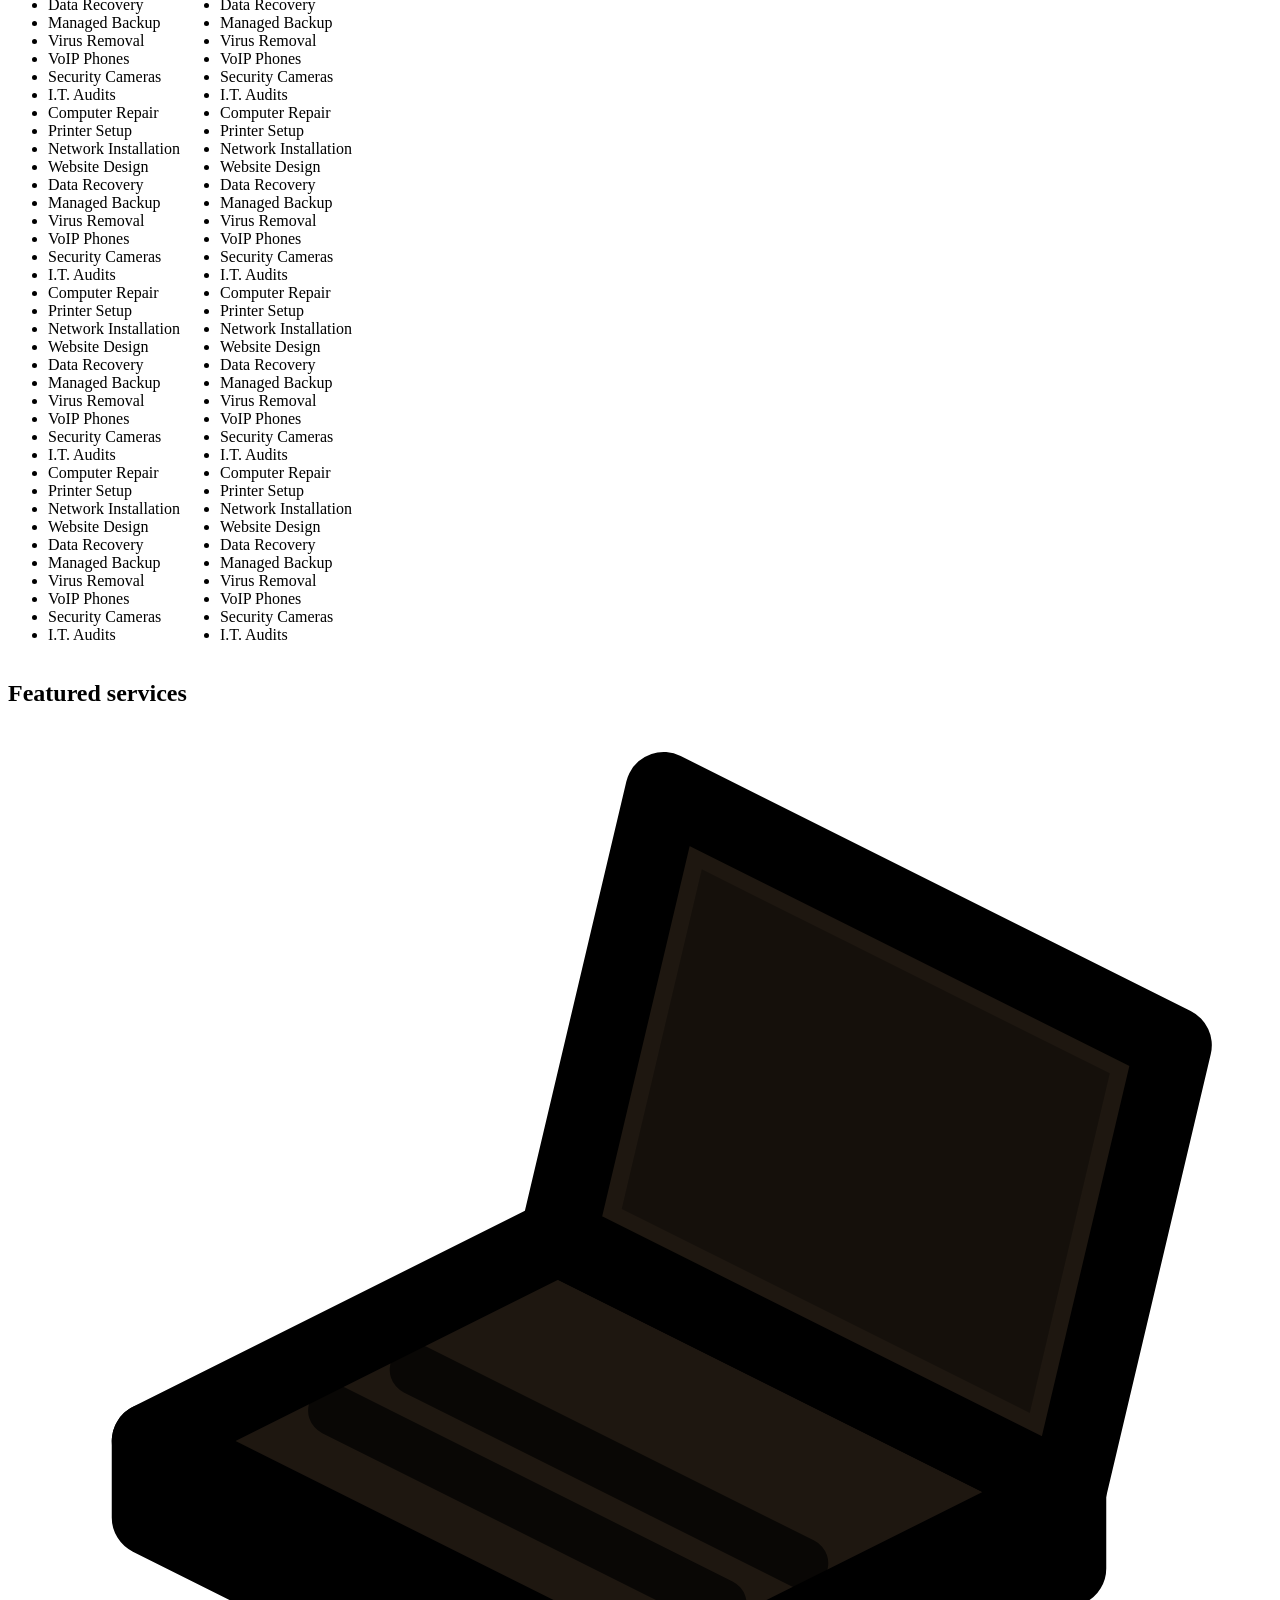
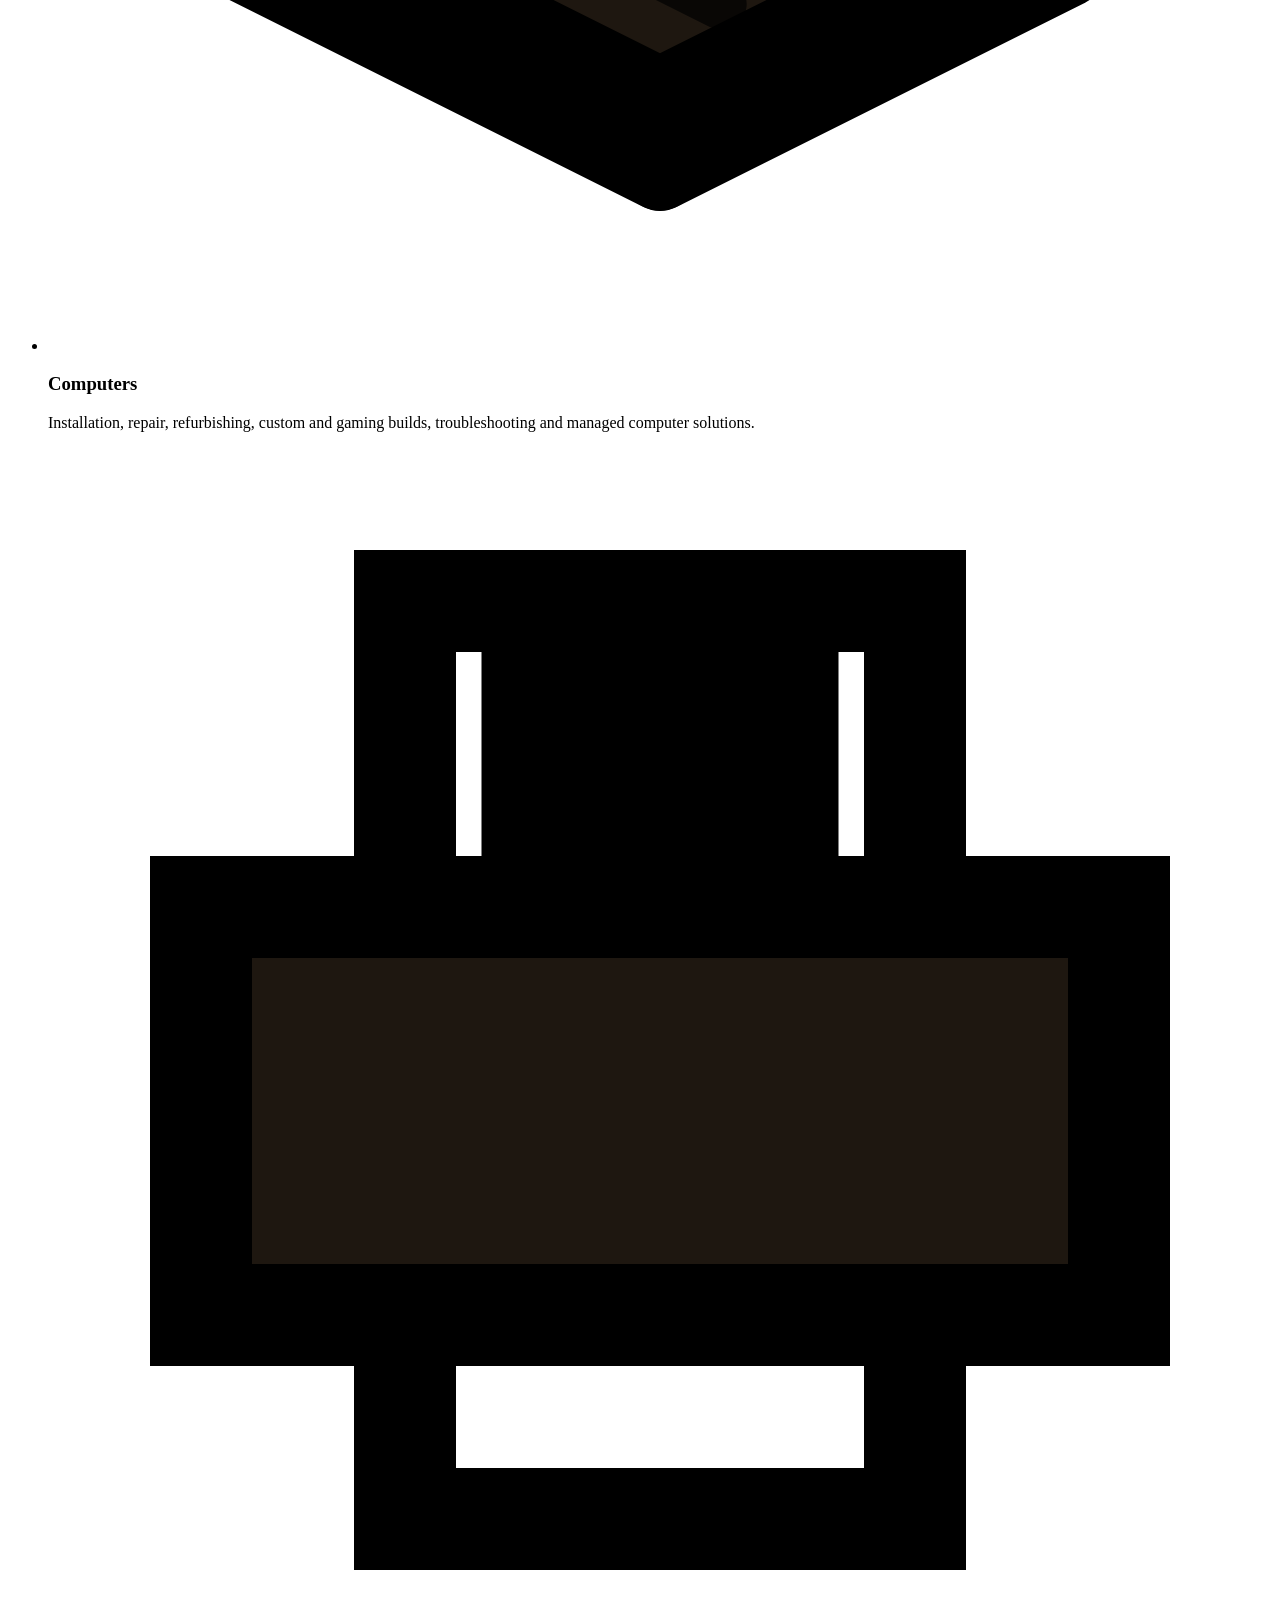
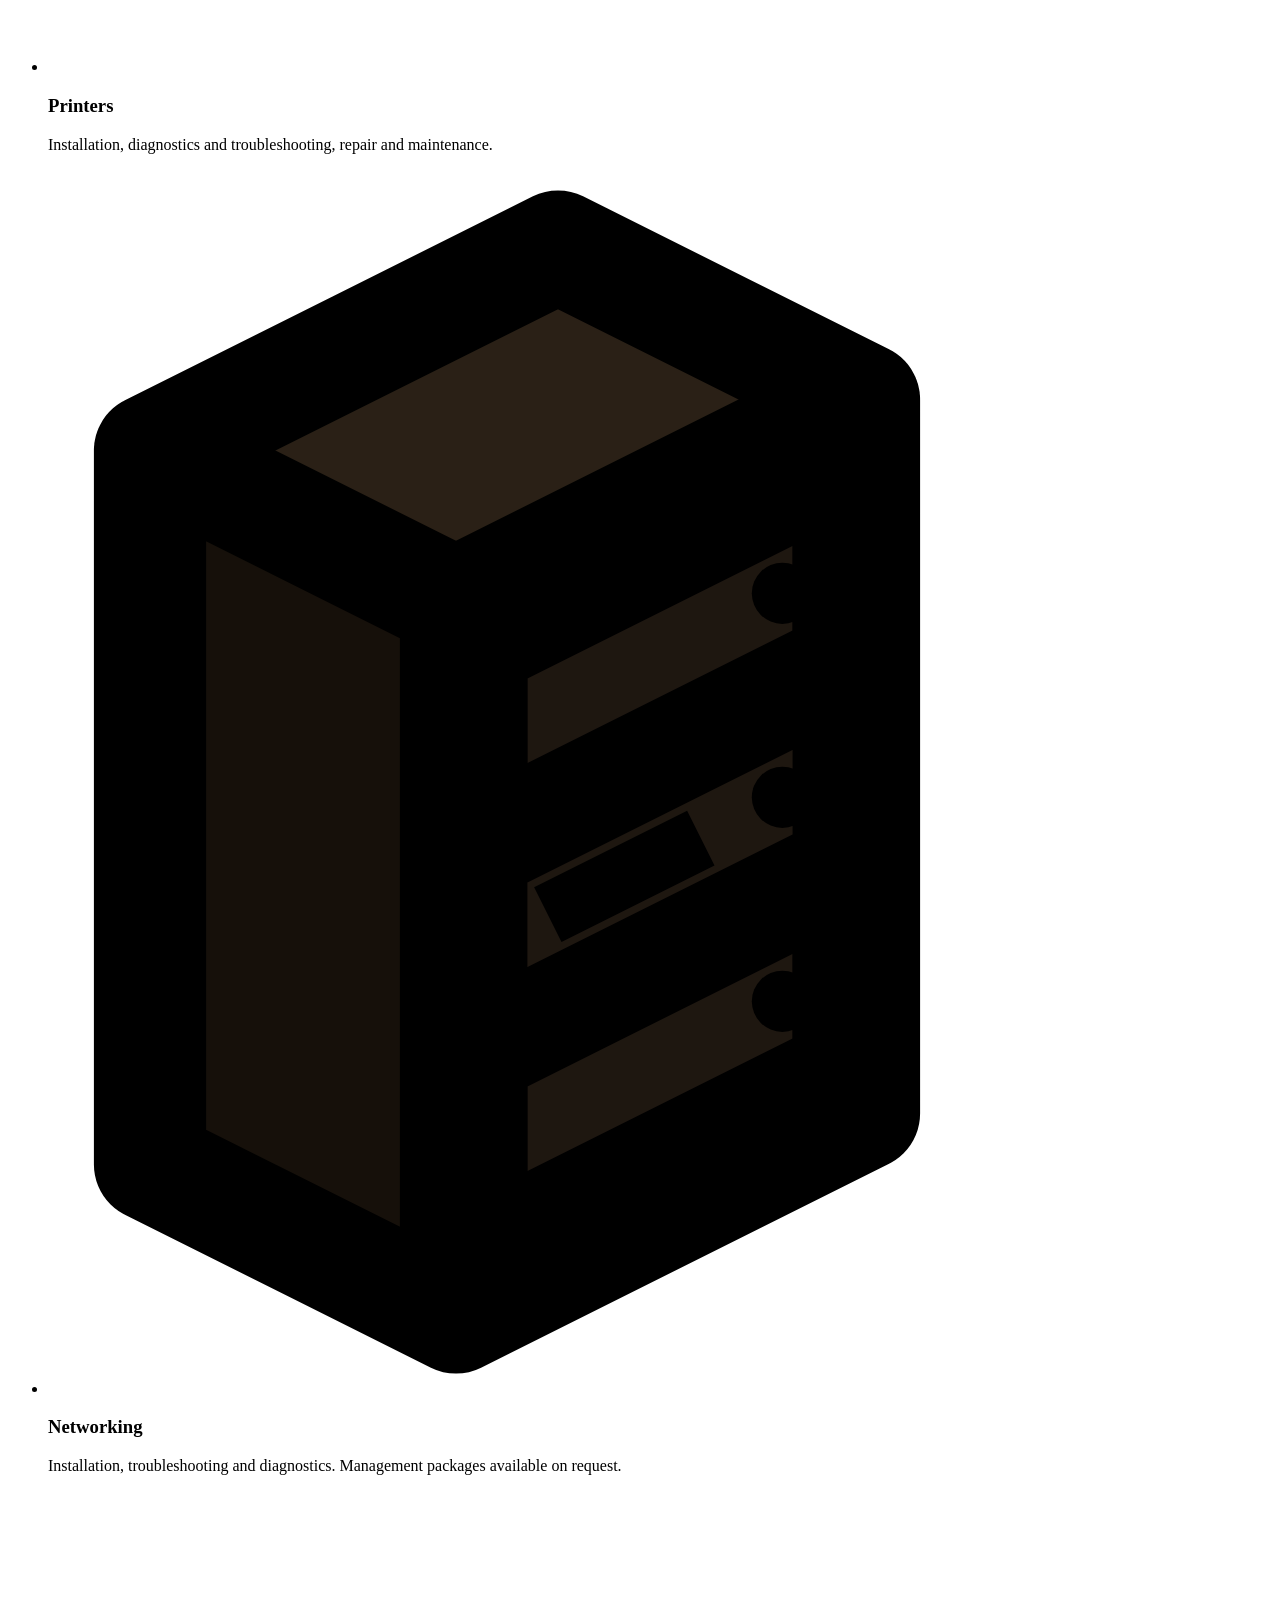
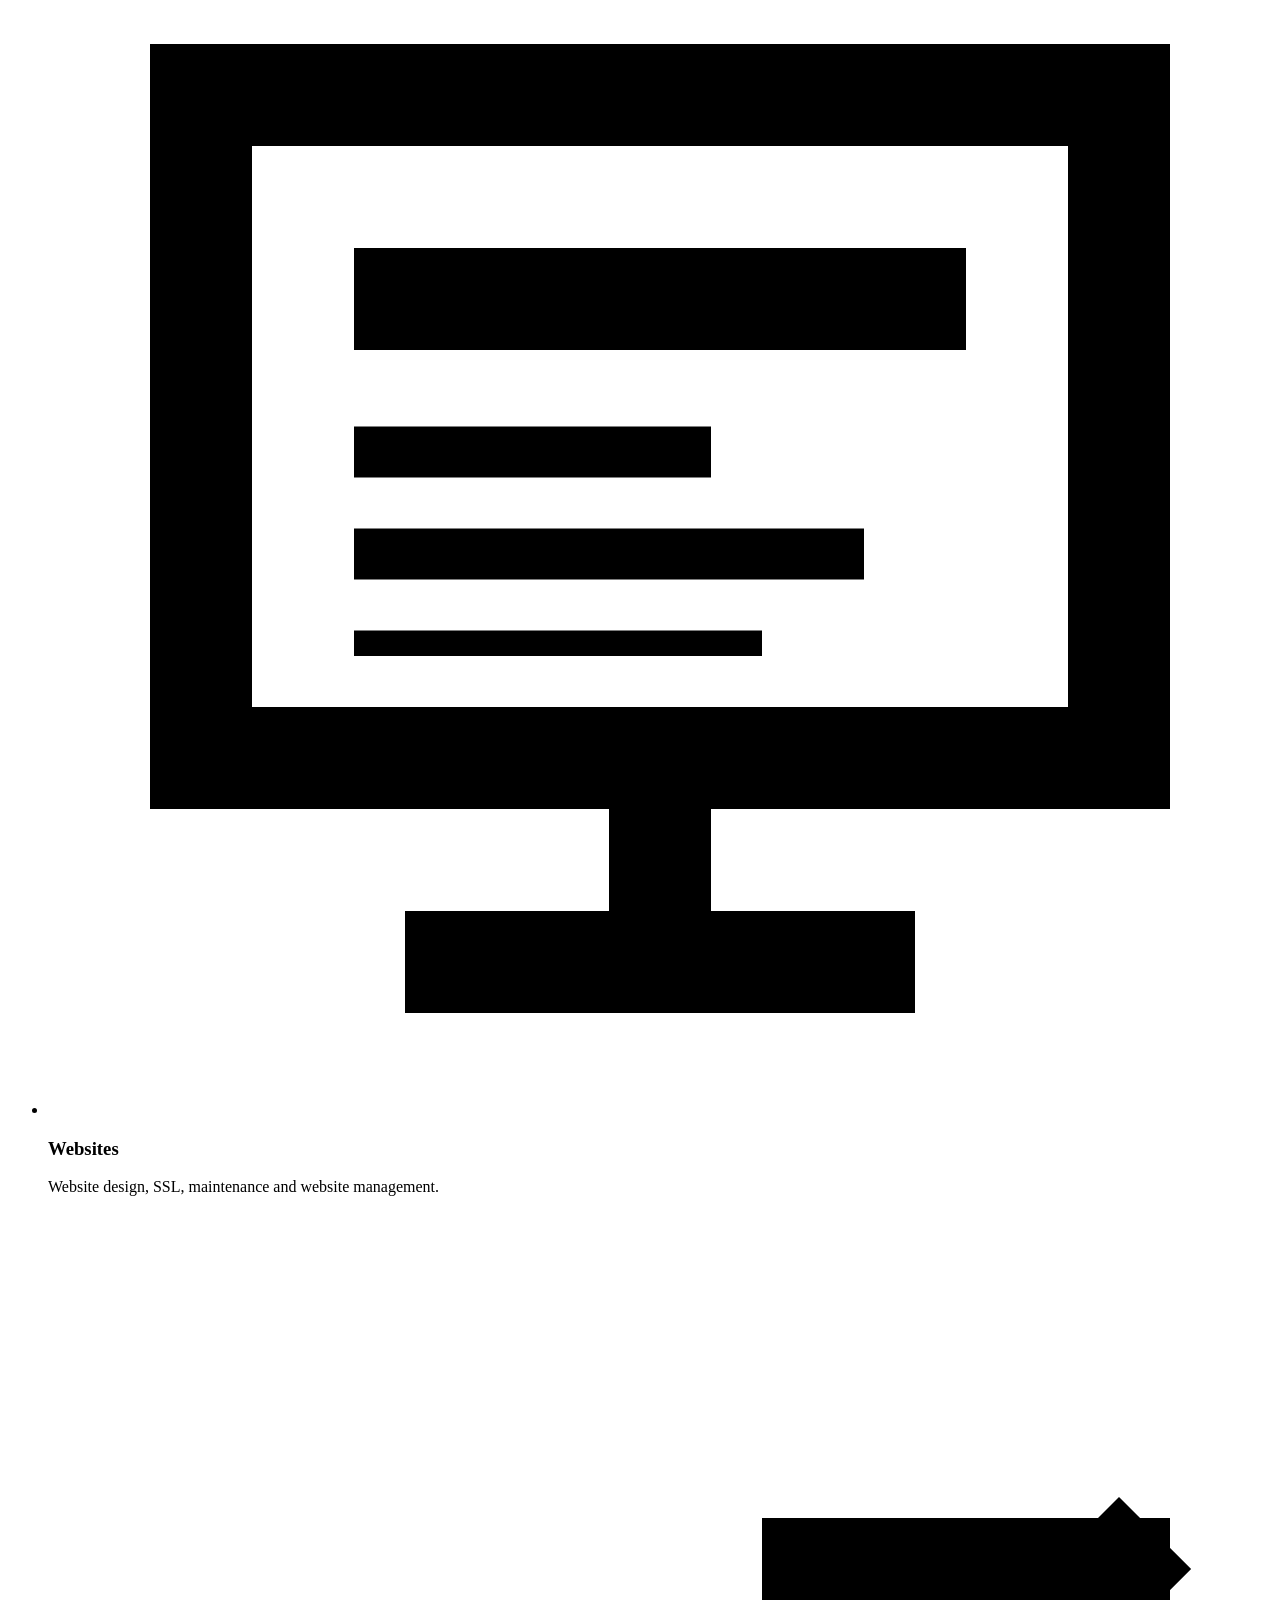
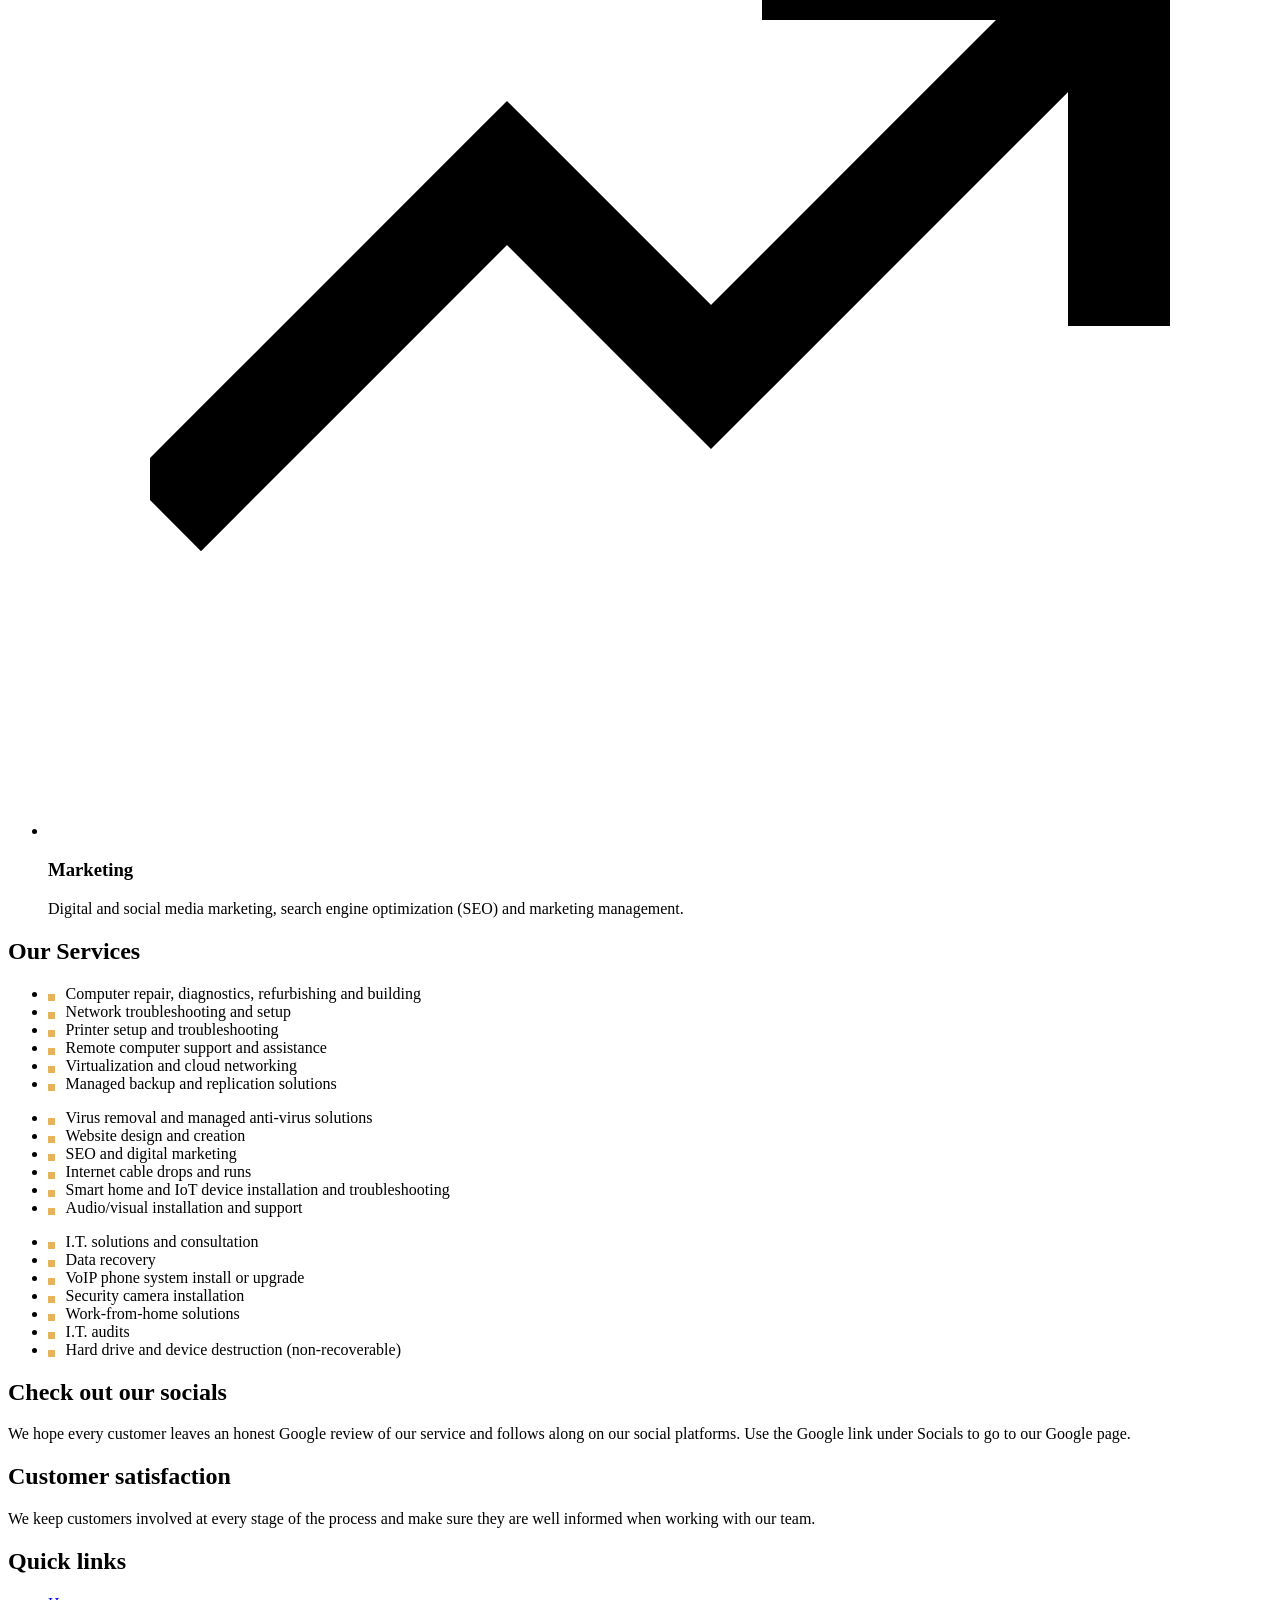
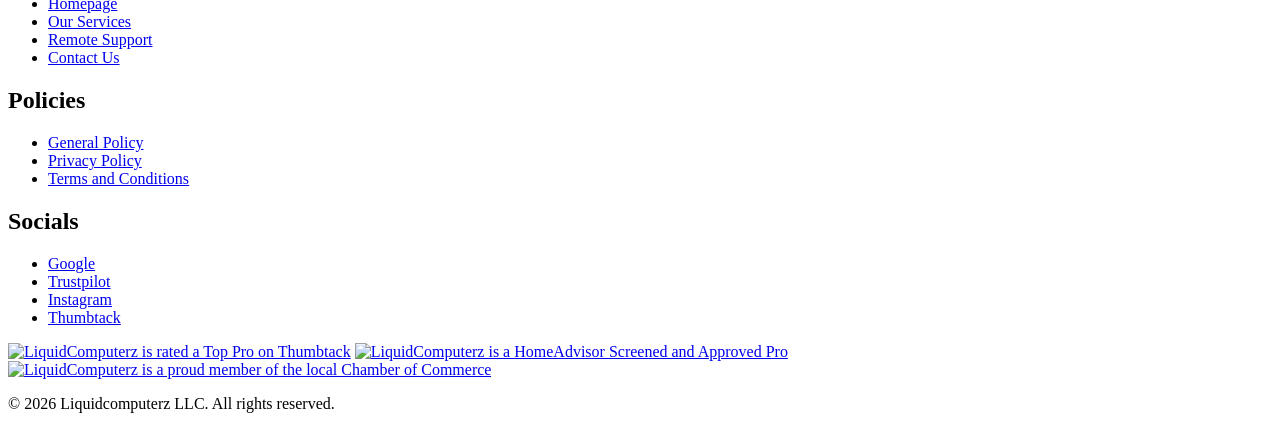
==== commit 0df9a972: "minor changes to home page, website design, and digital marketing pages. added all blog posts." ====
--- a/index.html
+++ b/index.html
@@ -121,17 +121,17 @@
     <section id="hero" data-dot-trail class="dots relative overflow-hidden border-b-2 border-rim">
       <div class="relative mx-auto max-w-6xl px-5 py-16 md:py-24 grid md:grid-cols-5 gap-10 items-center">
         <div class="md:col-span-3 bg-panel/90 backdrop-blur-sm border-2 border-rim p-6 md:p-8">
-          <h1 class="font-sans font-semibold text-4xl sm:text-5xl leading-[1.1] tracking-tight text-gold">Tech support and computer repair.</h1>
-          <p class="mt-6 max-w-xl text-lg text-dim">Liquidcomputerz LLC is an I.T. solutions company. From a failing laptop to a whole office network, we fix it, set it up and keep it running.</p>
+          <h1 class="font-sans font-semibold text-4xl sm:text-5xl leading-[1.1] tracking-tight text-gold">Tech Support and Computer Repair</h1>
+          <p class="mt-6 max-w-xl text-lg text-dim">LiquidComputerz is a tech support and solutions company that is timely and affordable handling a wide range of I.T. Services; They serve residential and commercial customers</p>
           <div class="mt-8 flex flex-wrap gap-4">
             <a href="contact/" class="px-btn bg-gold text-bg font-semibold px-6 py-3">Contact us</a>
             <a href="#services" class="px-btn border-2 border-gold text-gold font-semibold px-6 py-3 bg-bg">See our services</a>
           </div>
         </div>
         <div class="md:col-span-2 bg-black border-2 border-rim p-6 shadow-[6px_6px_0_#5c370b]">
-          <p class="text-dim text-sm">Need a hand now?</p>
+          <p class="text-dim text-sm">Our phone number to schedule remote support session</p>
           <a href="tel:+15618663035" class="mt-2 block font-sans font-semibold tabular-nums tracking-tight text-3xl sm:text-4xl text-gold hover:text-hot">561-866-3035</a>
-          <p class="mt-4 text-sm text-dim">Or get <a class="text-cream underline underline-offset-2 hover:no-underline" href="remote-computer-support/">remote computer support</a> from wherever you are.</p>
+          <p class="mt-4 text-sm text-dim"><a class="text-cream underline underline-offset-2 hover:no-underline" href="remote-computer-support/">link to our remote computer support page</a></p>
         </div>
       </div>
     </section>
@@ -139,8 +139,8 @@
     <!-- LED ticker -->
     <div class="bg-black border-b-2 border-rim overflow-hidden py-3" aria-hidden="true">
       <div class="ticker font-pixel text-xl text-gold whitespace-nowrap">
-        <ul class="flex shrink-0 gap-10 pr-10"><li>Computer repair</li><li>Printer setup</li><li>Network installation</li><li>Website design</li><li>Data recovery</li><li>Managed backup</li><li>Virus removal</li><li>VoIP phones</li><li>Security cameras</li><li>I.T. audits</li></ul>
-        <ul class="flex shrink-0 gap-10 pr-10" aria-hidden="true"><li>Computer repair</li><li>Printer setup</li><li>Network installation</li><li>Website design</li><li>Data recovery</li><li>Managed backup</li><li>Virus removal</li><li>VoIP phones</li><li>Security cameras</li><li>I.T. audits</li></ul>
+        <ul class="flex shrink-0 gap-10 pr-10"><li>Computer Repair</li><li>Printer Setup</li><li>Network Installation</li><li>Website Design</li><li>Data Recovery</li><li>Managed Backup</li><li>Virus Removal</li><li>VoIP Phones</li><li>Security Cameras</li><li>I.T. Audits</li></ul>
+        <ul class="flex shrink-0 gap-10 pr-10" aria-hidden="true"><li>Computer Repair</li><li>Printer Setup</li><li>Network Installation</li><li>Website Design</li><li>Data Recovery</li><li>Managed Backup</li><li>Virus Removal</li><li>VoIP Phones</li><li>Security Cameras</li><li>I.T. Audits</li></ul>
       </div>
     </div>
 
@@ -149,20 +149,20 @@
       <h2 id="featured-heading" class="text-center font-pixel font-bold text-3xl md:text-4xl text-gold">Featured services</h2>
       <ul class="mt-10 grid sm:grid-cols-2 lg:grid-cols-3 gap-6">
         <li class="bg-panel border-2 border-rim p-5 flex gap-4">
+          <svg class="laptop-icon h-9 w-9 shrink-0 text-gold" viewBox="0 0 24 24" fill="none" stroke="currentColor" stroke-width="1.5" stroke-linejoin="round" stroke-linecap="round" aria-hidden="true"><path d="M2 14L10 10L20 15V16.5L12 20.5L2 15.5Z" fill="#1e1710"/><path d="M2 14L12 19L20 15M12 19V20.5"/><path d="M5.6 13.4L13.2 17.2M7.2 12.6L14.8 16.4" stroke-width="1" opacity=".7"/><g class="lid"><path id="lid-shell" d="M10 10L20 15L22.07 6.23L12.07 1.23Z" fill="#1e1710"/><path id="lid-glow" d="M11.24 9.42L19.24 13.42L20.76 6.58L12.76 2.58Z" fill="currentColor" fill-opacity=".3" stroke="none"/></g></svg>
+          <div><h3 class="font-pixel font-bold text-xl text-gold">Computers</h3><p class="mt-1 text-sm">Installation, repair, refurbishing, custom and gaming builds, troubleshooting and managed computer solutions.</p></div>
+        </li>
+        <li class="bg-panel border-2 border-rim p-5 flex gap-4">
+          <svg class="printer-icon h-9 w-9 shrink-0 text-gold" viewBox="0 0 24 24" fill="none" stroke="currentColor" stroke-width="2" stroke-linecap="square" aria-hidden="true"><rect class="paper" x="8.5" y="4" width="7" height="5" fill="currentColor" stroke="none"/><rect x="3" y="9" width="18" height="8" fill="#1e1710"/><path d="M7 9V3h10v6M7 17v4h10v-4"/></svg>
+          <div><h3 class="font-pixel font-bold text-xl text-gold">Printers</h3><p class="mt-1 text-sm">Installation, diagnostics and troubleshooting, repair and maintenance.</p></div>
+        </li>
+        <li class="bg-panel border-2 border-rim p-5 flex gap-4">
+          <svg class="server-icon h-9 w-9 shrink-0 text-gold" viewBox="0 0 24 24" fill="none" stroke="currentColor" stroke-width="1.2" stroke-linejoin="round" aria-hidden="true"><path d="M2 5.5L8 8.5L16 4.5L10 1.5Z" fill="#2a2016"/><path d="M2 19.5L8 22.5V8.5L2 5.5Z" fill="#16100a"/><path d="M8 22.5L16 18.5V4.5L8 8.5Z" fill="#1e1710"/><path d="M8 22.5L8.8 22.1V8.1L8 8.5Z M15.2 18.9L16 18.5V4.5L15.2 4.9Z" fill="#4a3719"/><path d="M2 19.5V5.5L10 1.5L16 4.5V18.5M2 5.5L8 8.5L16 4.5M8 8.5V22.5M2 19.5L8 22.5L16 18.5" stroke-width="2.2" stroke-linecap="round"/><path d="M8.8 20.6L15.2 17.4V14.4L8.8 17.6Z"/><path d="M8.8 12.6L15.2 9.4V6.4L8.8 9.6Z"/><circle cx="14.4" cy="16.3" r=".6" fill="currentColor" stroke="none"/><circle cx="14.4" cy="8.3" r=".6" fill="currentColor" stroke="none"/><path d="M8.8 16.6L15.2 13.4V10.4L8.8 13.6Z" fill="#0b0805"/><path id="srv-top" d="" fill="#2a2016"/><path id="srv-side" d="" fill="#16100a"/><path id="srv-front" d="M8.8 16.6L15.2 13.4V10.4L8.8 13.6Z" fill="#1e1710"/><circle id="srv-led" cx="14.4" cy="12.3" r=".6" fill="currentColor" stroke="none"/><path id="srv-handle" d="M9.8 14.6L12.8 13.1"/></svg>
+          <div><h3 class="font-pixel font-bold text-xl text-gold">Networking</h3><p class="mt-1 text-sm">Installation, troubleshooting and diagnostics. Management packages available on request.</p></div>
+        </li>
+        <li class="bg-panel border-2 border-rim p-5 flex gap-4">
           <svg class="monitor-icon h-9 w-9 shrink-0 text-gold" viewBox="0 0 24 24" fill="none" stroke="currentColor" stroke-width="2" stroke-linecap="square" aria-hidden="true"><defs><clipPath id="screen-clip"><rect x="5" y="6" width="14" height="9"/></clipPath></defs><rect x="3" y="4" width="18" height="13"/><path d="M8 21h8M12 17v4"/><g clip-path="url(#screen-clip)"><g class="page-scroll" fill="currentColor" stroke="none"><rect x="6" y="7" width="12" height="2"/><rect x="6" y="10.5" width="7" height="1"/><rect x="6" y="12.5" width="10" height="1"/><rect x="6" y="14.5" width="8" height="1"/><rect x="6" y="17" width="12" height="4"/><rect x="6" y="22.5" width="10" height="1"/></g></g></svg>
           <div><h3 class="font-pixel font-bold text-xl text-gold">Websites</h3><p class="mt-1 text-sm">Website design, SSL, maintenance and website management.</p></div>
-        </li>
-        <li class="bg-panel border-2 border-rim p-5 flex gap-4">
-          <svg class="printer-icon h-9 w-9 shrink-0 text-gold" viewBox="0 0 24 24" fill="none" stroke="currentColor" stroke-width="2" stroke-linecap="square" aria-hidden="true"><rect class="paper" x="8.5" y="4" width="7" height="5" fill="currentColor" stroke="none"/><rect x="3" y="9" width="18" height="8" fill="#1e1710"/><path d="M7 9V3h10v6M7 17v4h10v-4"/></svg>
-          <div><h3 class="font-pixel font-bold text-xl text-gold">Printers</h3><p class="mt-1 text-sm">Installation, diagnostics and troubleshooting, repair and maintenance.</p></div>
-        </li>
-        <li class="bg-panel border-2 border-rim p-5 flex gap-4">
-          <svg class="laptop-icon h-9 w-9 shrink-0 text-gold" viewBox="0 0 24 24" fill="none" stroke="currentColor" stroke-width="1.5" stroke-linejoin="round" stroke-linecap="round" aria-hidden="true"><path d="M2 14L10 10L20 15V16.5L12 20.5L2 15.5Z" fill="#1e1710"/><path d="M2 14L12 19L20 15M12 19V20.5"/><path d="M5.6 13.4L13.2 17.2M7.2 12.6L14.8 16.4" stroke-width="1" opacity=".7"/><g class="lid"><path id="lid-shell" d="M10 10L20 15L22.07 6.23L12.07 1.23Z" fill="#1e1710"/><path id="lid-glow" d="M11.24 9.42L19.24 13.42L20.76 6.58L12.76 2.58Z" fill="currentColor" fill-opacity=".3" stroke="none"/></g></svg>
-          <div><h3 class="font-pixel font-bold text-xl text-gold">Computers</h3><p class="mt-1 text-sm">Installation, repair, refurbishing, custom and gaming builds, troubleshooting and managed computer solutions.</p></div>
-        </li>
-        <li class="bg-panel border-2 border-rim p-5 flex gap-4">
-          <svg class="server-icon h-9 w-9 shrink-0 text-gold" viewBox="0 0 24 24" fill="none" stroke="currentColor" stroke-width="1.2" stroke-linejoin="round" aria-hidden="true"><path d="M2 5.5L8 8.5L16 4.5L10 1.5Z" fill="#2a2016"/><path d="M2 19.5L8 22.5V8.5L2 5.5Z" fill="#16100a"/><path d="M8 22.5L16 18.5V4.5L8 8.5Z" fill="#1e1710"/><path d="M8 22.5L8.8 22.1V8.1L8 8.5Z M15.2 18.9L16 18.5V4.5L15.2 4.9Z" fill="#4a3719"/><path d="M2 19.5V5.5L10 1.5L16 4.5V18.5M2 5.5L8 8.5L16 4.5M8 8.5V22.5M2 19.5L8 22.5L16 18.5" stroke-width="2.2" stroke-linecap="round"/><path d="M8.8 20.6L15.2 17.4V14.4L8.8 17.6Z"/><path d="M8.8 12.6L15.2 9.4V6.4L8.8 9.6Z"/><circle cx="14.4" cy="16.3" r=".6" fill="currentColor" stroke="none"/><circle cx="14.4" cy="8.3" r=".6" fill="currentColor" stroke="none"/><path d="M8.8 16.6L15.2 13.4V10.4L8.8 13.6Z" fill="#0b0805"/><path id="srv-top" d="" fill="#2a2016"/><path id="srv-side" d="" fill="#16100a"/><path id="srv-front" d="M8.8 16.6L15.2 13.4V10.4L8.8 13.6Z" fill="#1e1710"/><circle id="srv-led" cx="14.4" cy="12.3" r=".6" fill="currentColor" stroke="none"/><path id="srv-handle" d="M9.8 14.6L12.8 13.1"/></svg>
-          <div><h3 class="font-pixel font-bold text-xl text-gold">Networking</h3><p class="mt-1 text-sm">Installation, troubleshooting and diagnostics. Management packages available on request.</p></div>
         </li>
         <li class="bg-panel border-2 border-rim p-5 flex gap-4">
           <svg class="trend-icon h-9 w-9 shrink-0 text-gold" viewBox="0 0 24 24" fill="none" stroke="currentColor" stroke-width="2" stroke-linecap="square" aria-hidden="true"><defs><clipPath id="mk-clip"><rect x="2" y="0" width="22" height="24"/></clipPath></defs><path id="mk-line" clip-path="url(#mk-clip)" d="M3 17L9 11L13 15L21 7"/><path id="mk-head" d="M15 7H21V13"/></svg>
@@ -175,39 +175,33 @@
     <section id="services" class="relative overflow-hidden bg-panel border-y-2 border-rim scroll-mt-4" aria-labelledby="services-heading">
       <div class="binary-rain" aria-hidden="true"></div>
       <div class="relative mx-auto max-w-6xl px-5 py-16">
-        <h2 id="services-heading" class="mx-auto w-fit bg-panel/90 backdrop-blur-sm border-2 border-rim px-6 py-3 text-center font-pixel font-bold text-3xl md:text-4xl text-gold">Everything we do</h2>
+        <h2 id="services-heading" class="mx-auto w-fit bg-panel/90 backdrop-blur-sm border-2 border-rim px-6 py-3 text-center font-pixel font-bold text-3xl md:text-4xl text-gold">Our Services</h2>
         <div class="mt-10 grid md:grid-cols-3 gap-10 bg-panel/90 backdrop-blur-sm border-2 border-rim p-6 md:p-8">
           <ul class="bullets space-y-2.5">
             <li>Computer repair, diagnostics, refurbishing and building</li>
             <li>Network troubleshooting and setup</li>
             <li>Printer setup and troubleshooting</li>
-            <li><a href="remote-computer-support/" class="text-gold underline underline-offset-2 hover:no-underline">Remote computer support and assistance</a></li>
+            <li>Remote computer support and assistance</li>
             <li>Virtualization and cloud networking</li>
             <li class="font-semibold text-gold">Managed backup and replication solutions</li>
           </ul>
           <ul class="bullets space-y-2.5">
             <li class="font-semibold text-gold">Virus removal and managed anti-virus solutions</li>
-            <li><a href="websitedesign/" class="text-gold underline underline-offset-2 hover:no-underline">Website design and creation</a></li>
-            <li><a href="digital-marketing-company/" class="text-gold underline underline-offset-2 hover:no-underline">SEO and digital marketing</a></li>
+            <li>Website design and creation</li>
+            <li>SEO and digital marketing</li>
             <li>Internet cable drops and runs</li>
             <li>Smart home and IoT device installation and troubleshooting</li>
             <li>Audio/visual installation and support</li>
           </ul>
           <ul class="bullets space-y-2.5">
             <li>I.T. solutions and consultation</li>
-            <li><a href="data-recovery-company/" class="text-gold underline underline-offset-2 hover:no-underline">Data recovery</a></li>
+            <li>Data recovery</li>
             <li>VoIP phone system install or upgrade</li>
             <li>Security camera installation</li>
             <li>Work-from-home solutions</li>
             <li>I.T. audits</li>
             <li>Hard drive and device destruction (non-recoverable)</li>
           </ul>
-        </div>
-        <div class="mt-8 flex flex-wrap items-center justify-center gap-4">
-          <a href="websitedesign/" class="px-btn border-2 border-gold bg-bg px-5 py-2.5 font-semibold text-gold">Website Design</a>
-          <a href="data-recovery-company/" class="px-btn border-2 border-gold bg-bg px-5 py-2.5 font-semibold text-gold">Data Recovery</a>
-          <a href="digital-marketing-company/" class="px-btn border-2 border-gold bg-bg px-5 py-2.5 font-semibold text-gold">Digital Marketing</a>
-          <a href="remote-computer-support/" class="px-btn border-2 border-gold bg-bg px-5 py-2.5 font-semibold text-gold">Remote Computer Support</a>
         </div>
       </div>
     </section>
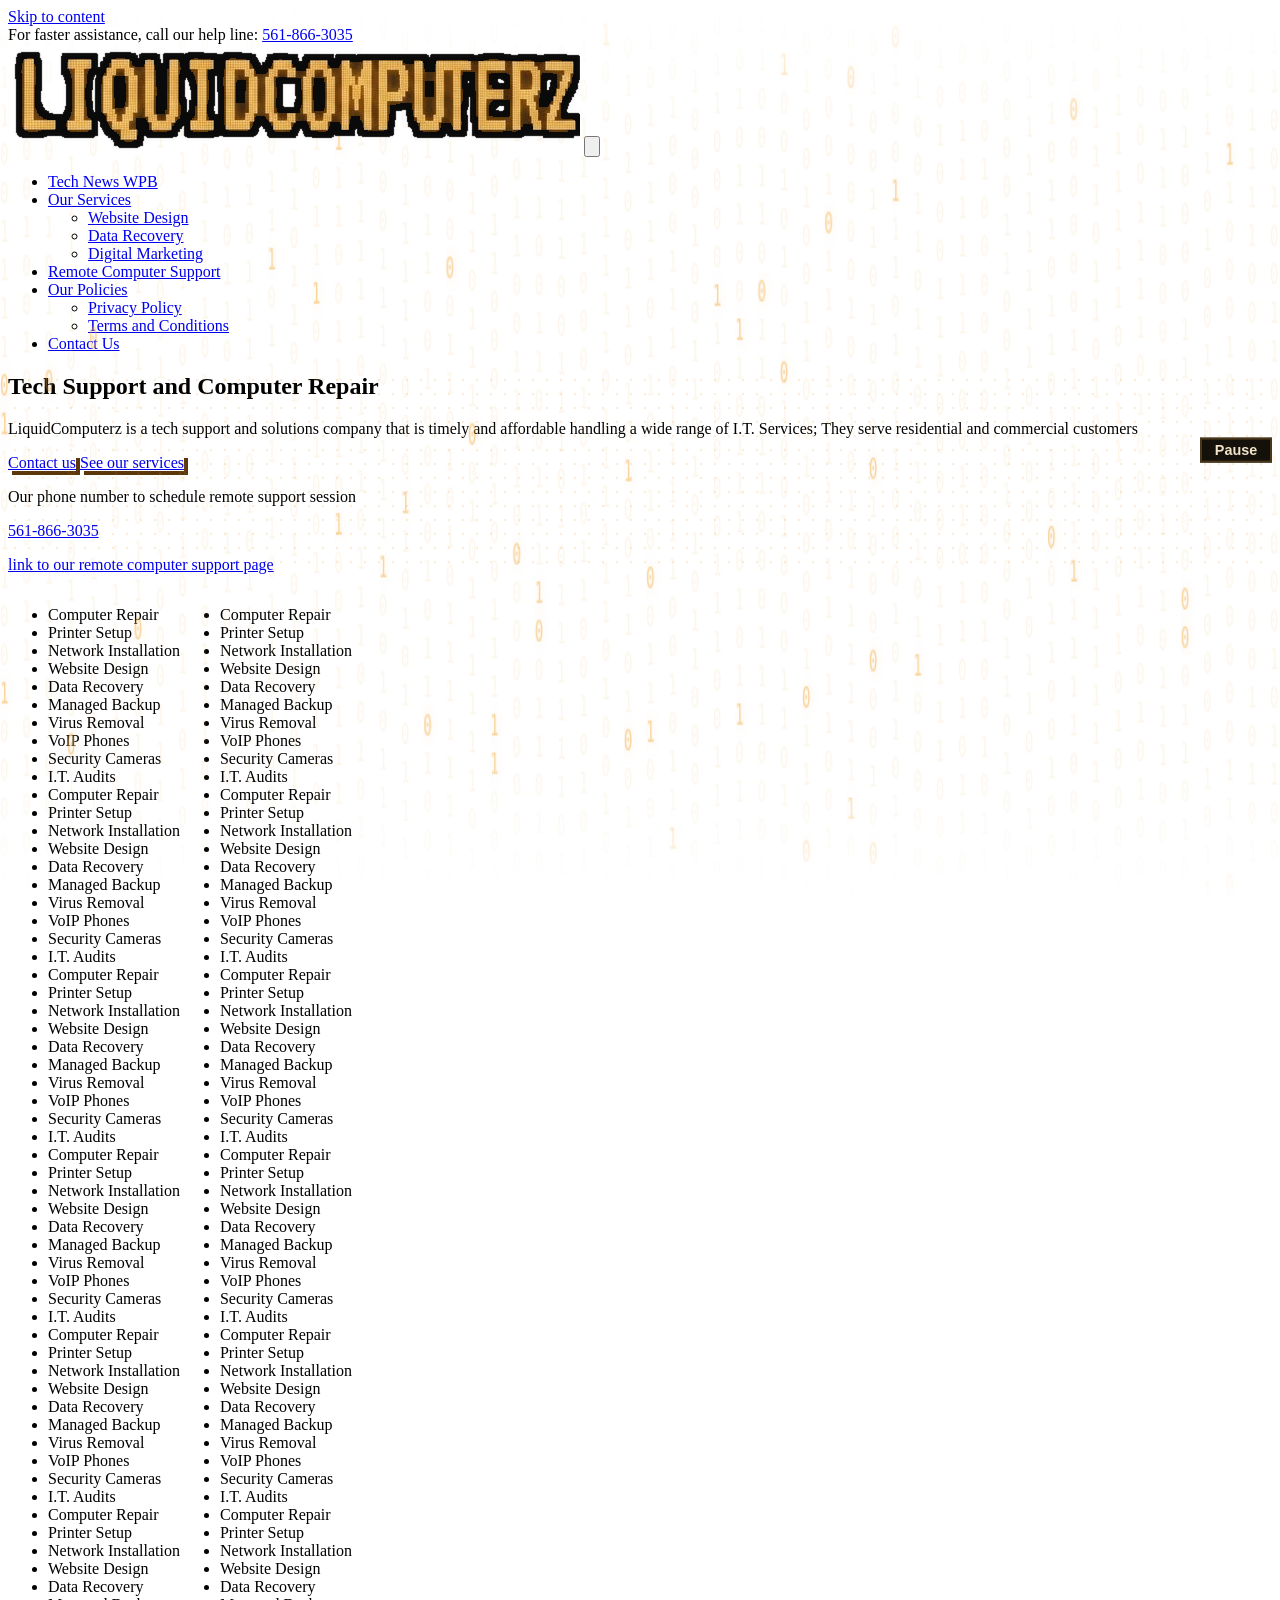
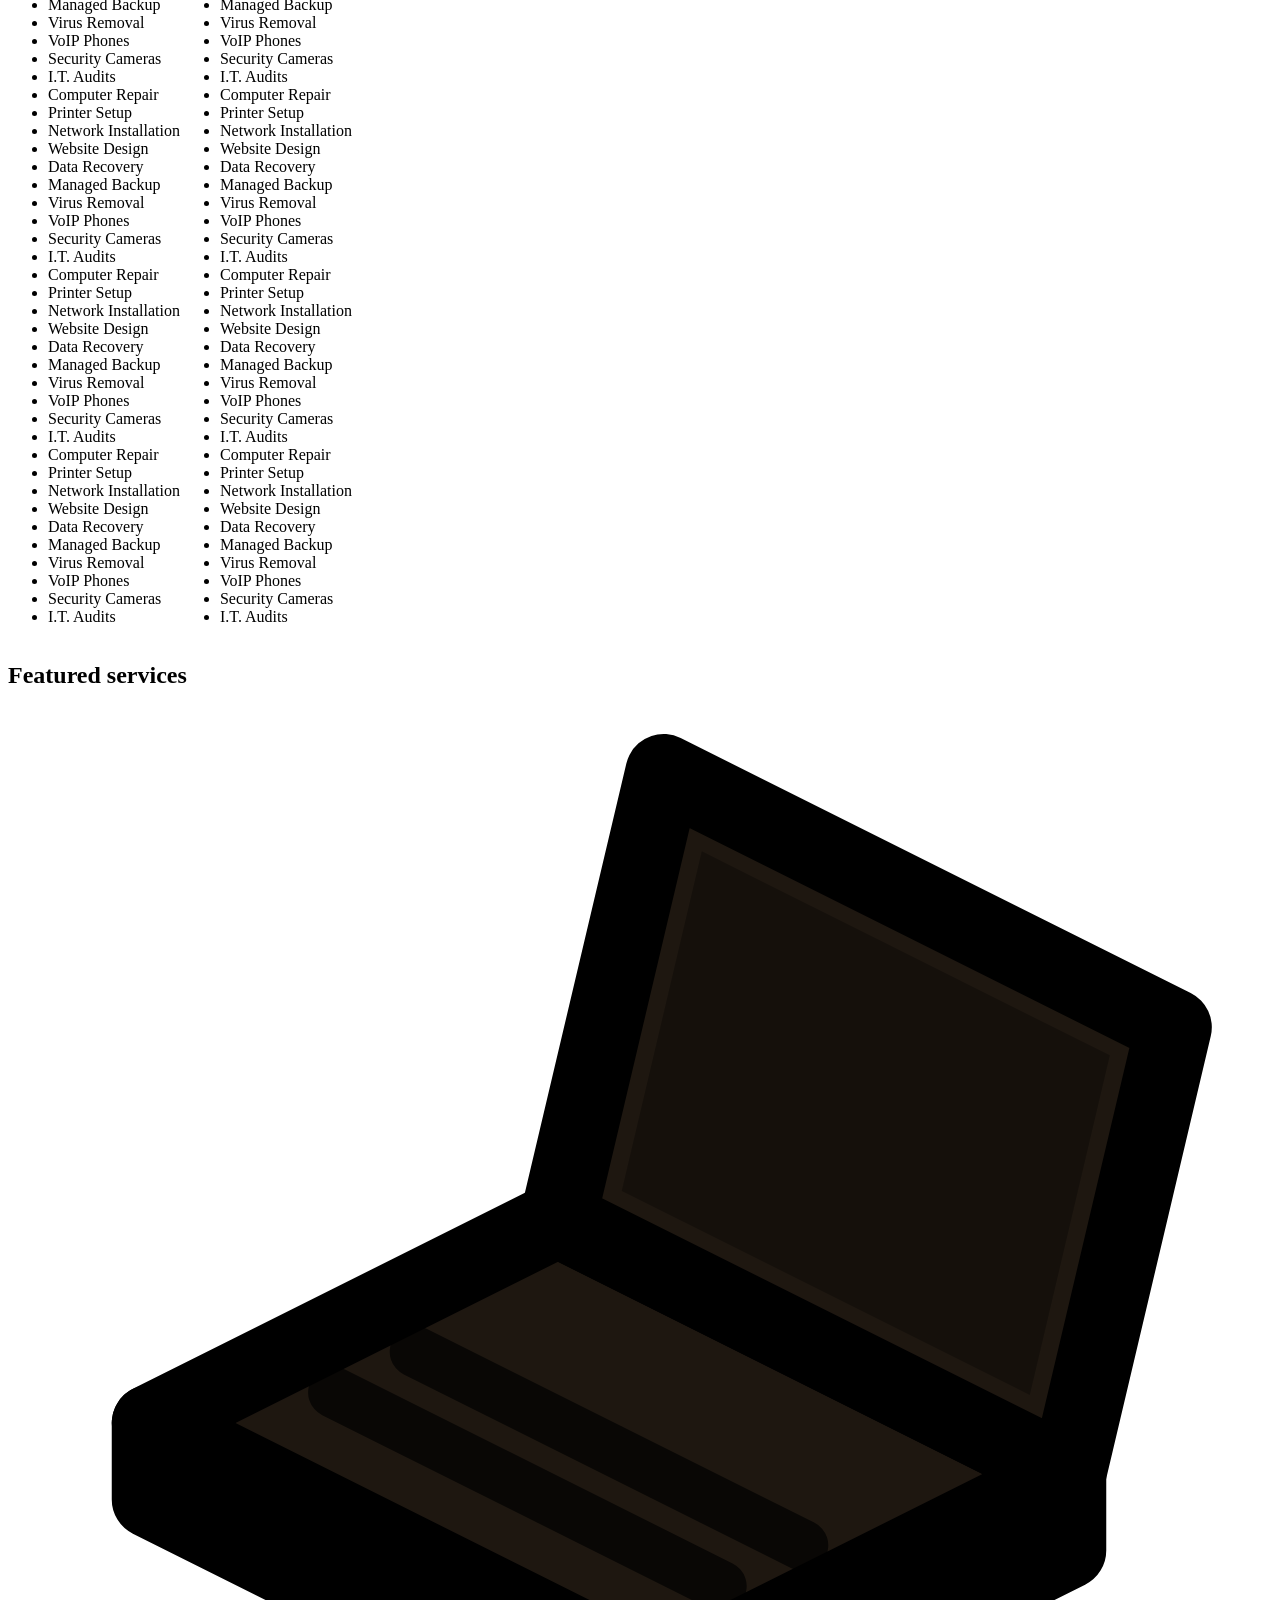
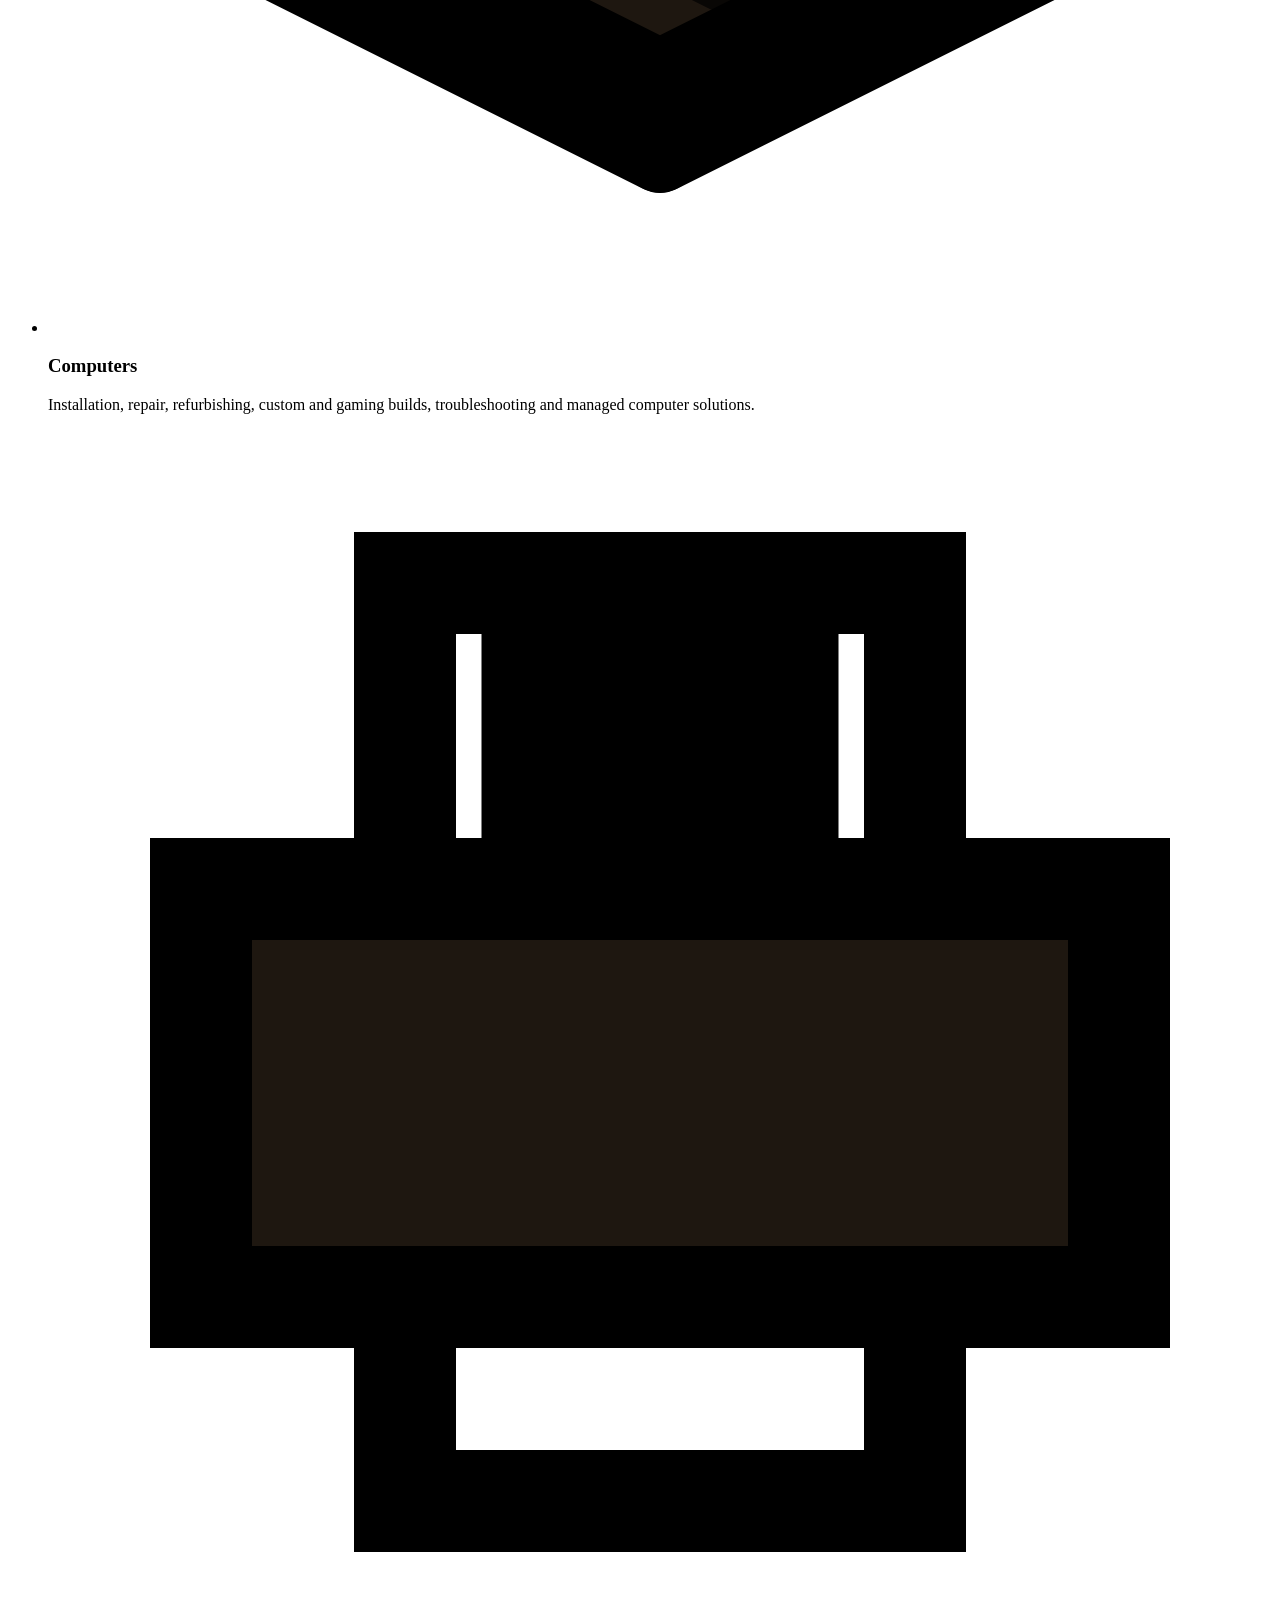
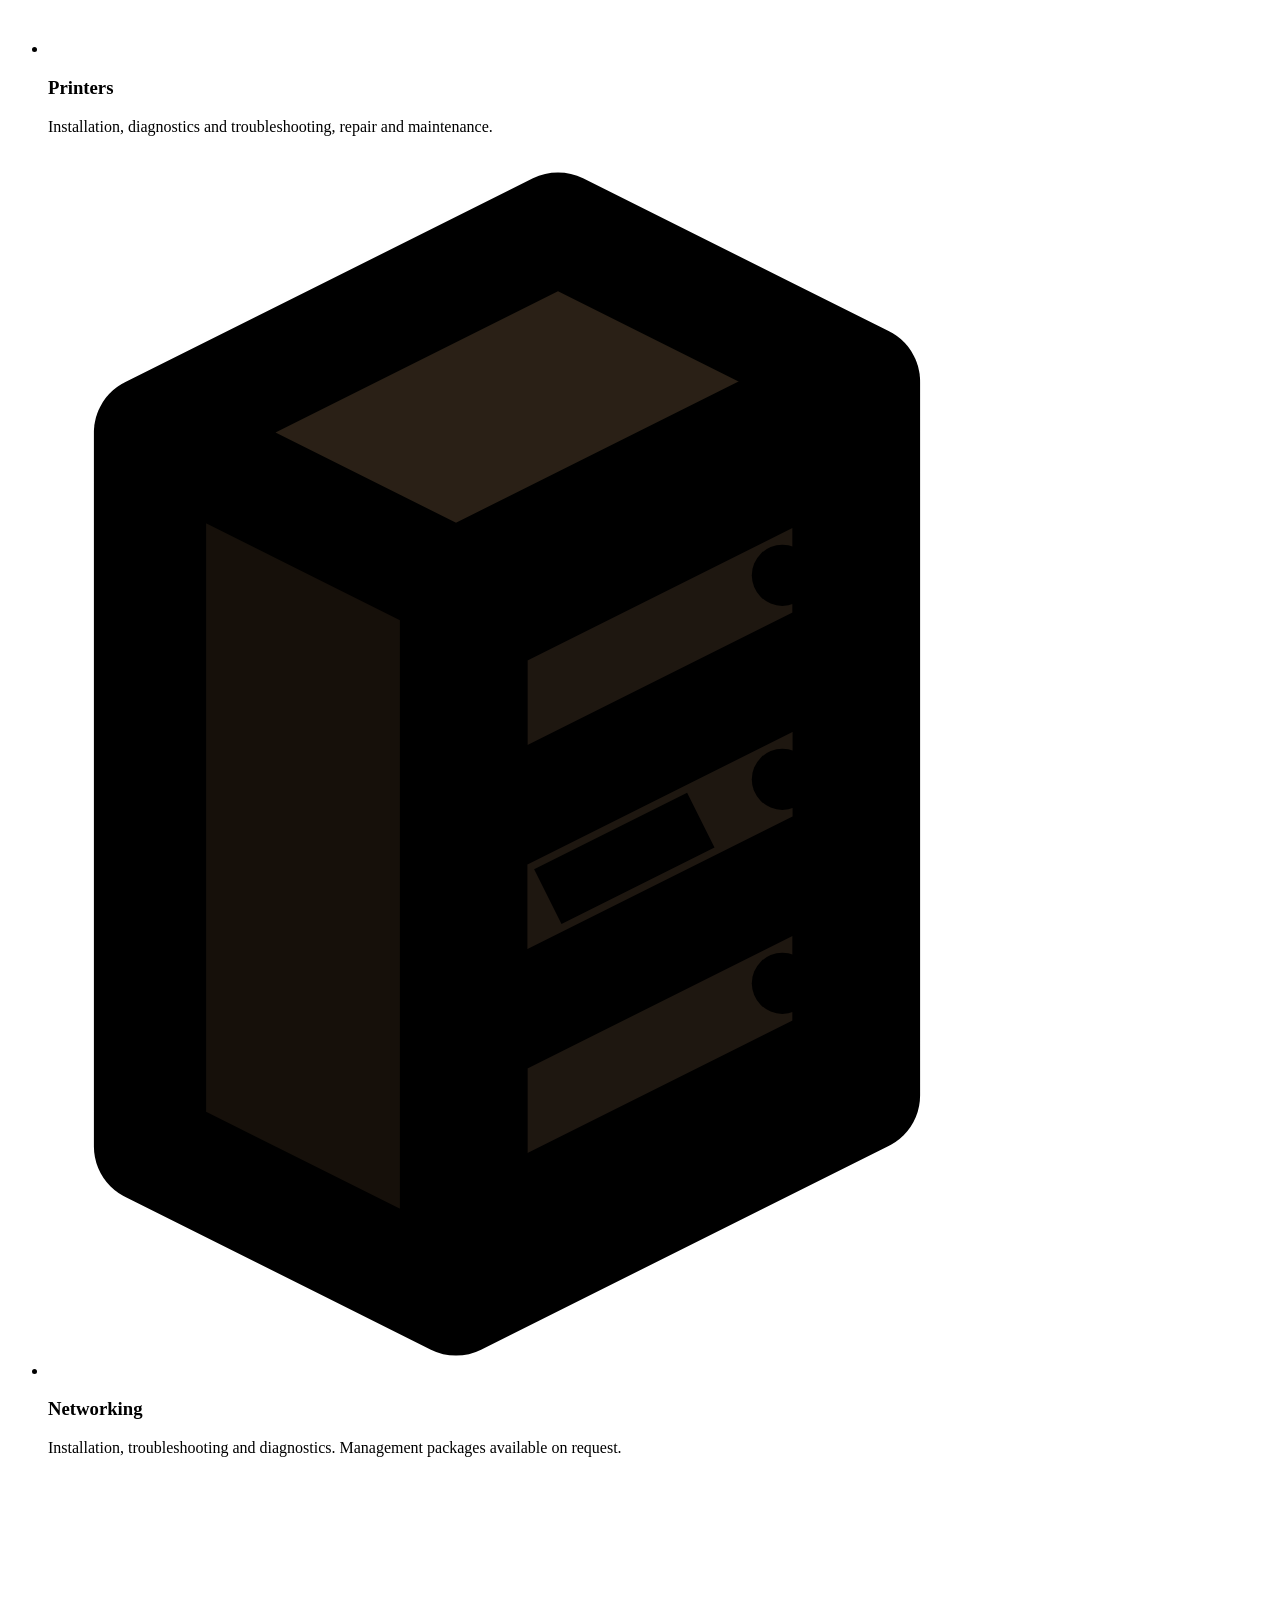
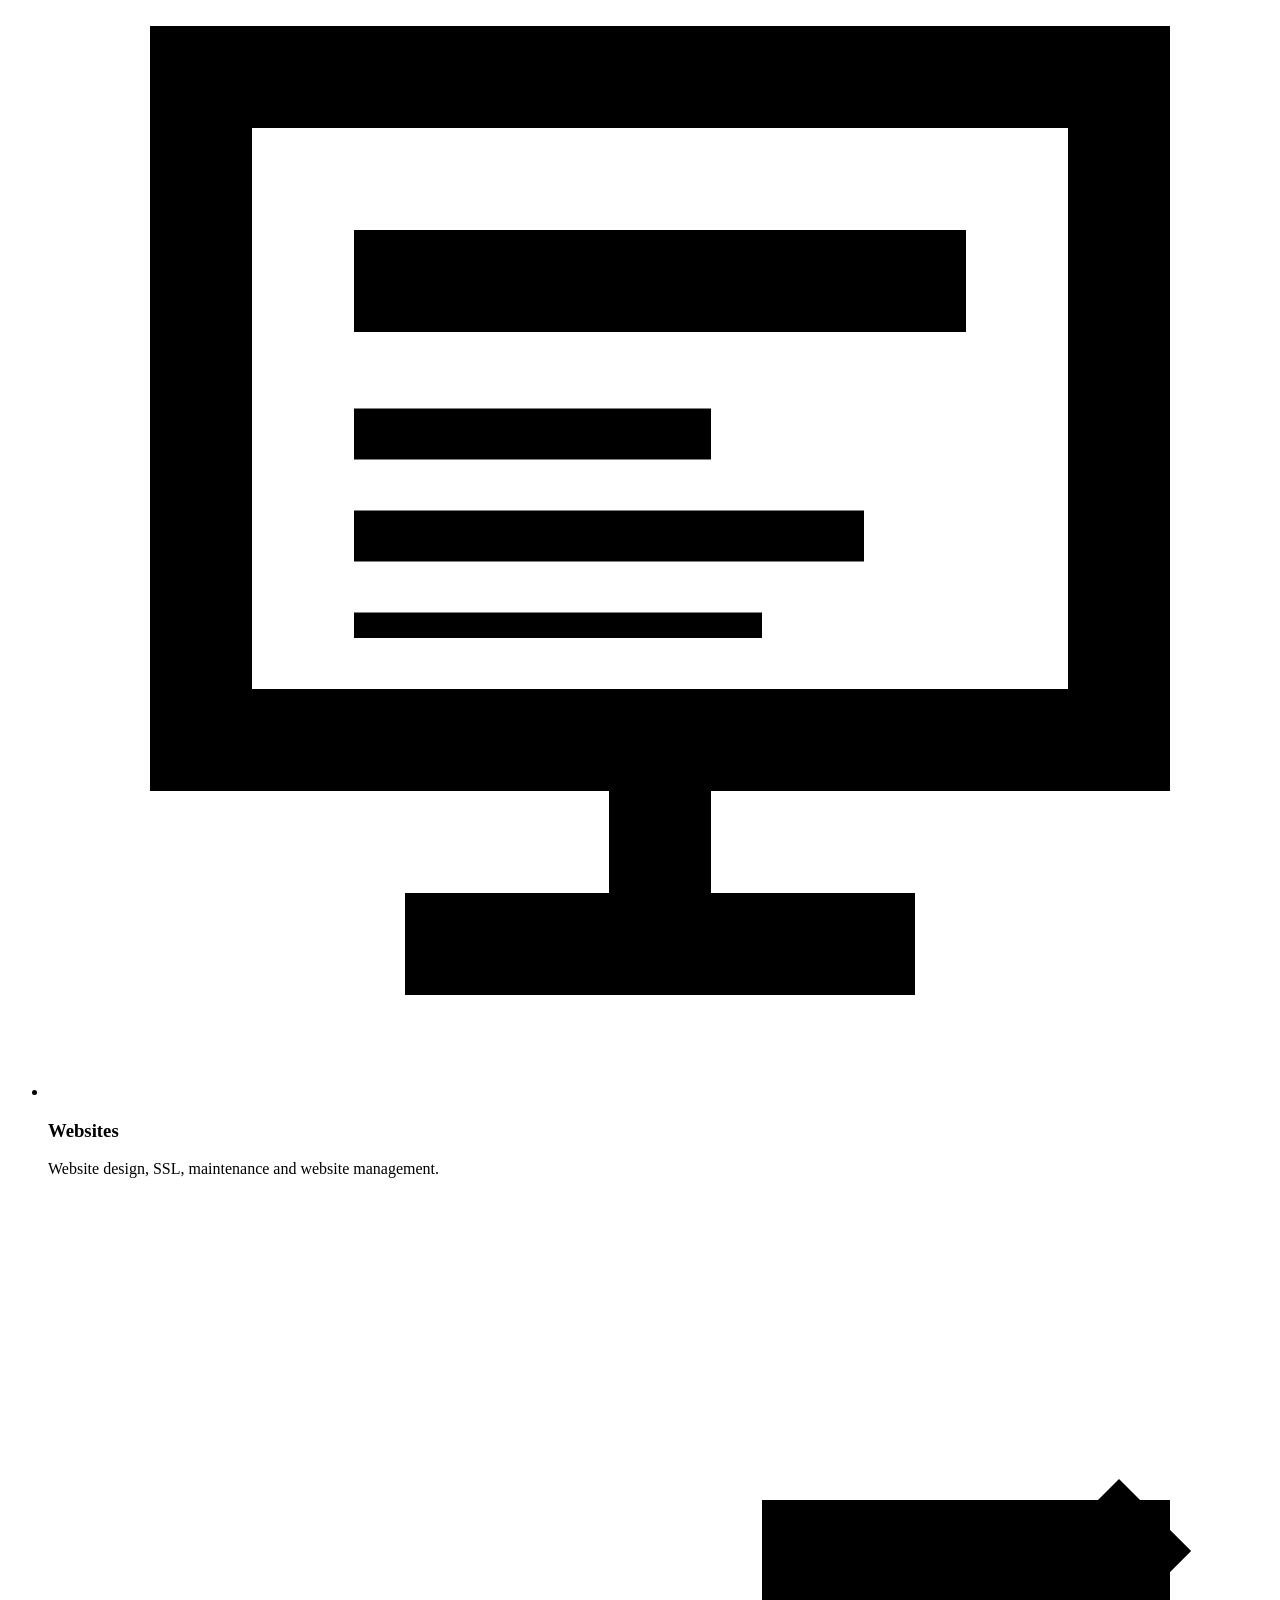
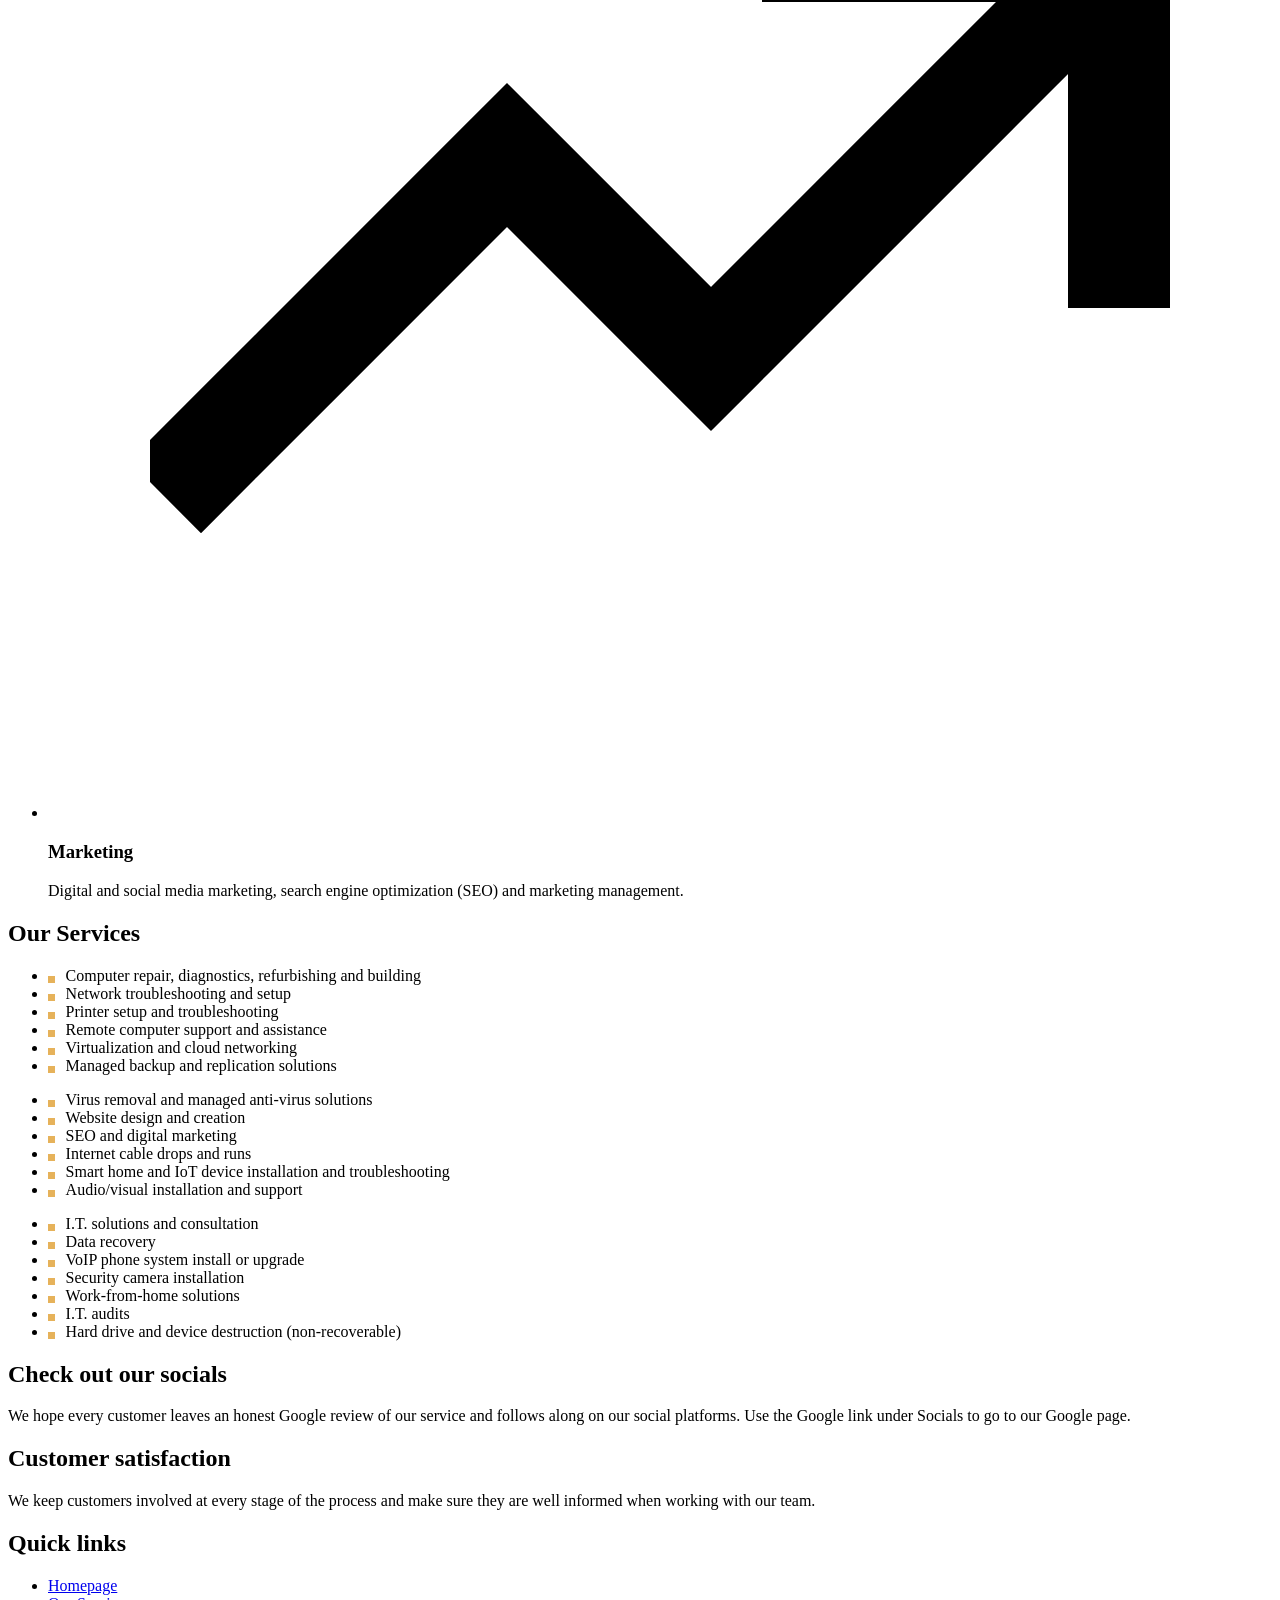
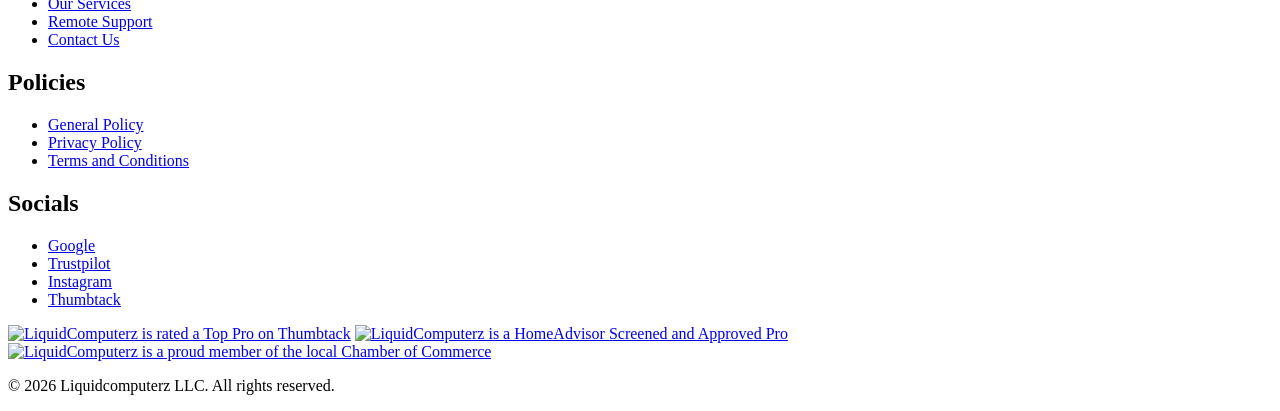
==== commit 0947eac2: "contact form update and wcga compliance" ====
--- a/index.html
+++ b/index.html
@@ -46,13 +46,15 @@
     li:has(> .trend-icon) { position: relative; transition: transform .35s cubic-bezier(.2,.8,.2,1), box-shadow .35s, border-color .35s; }
     li:has(> .trend-icon):hover { transform: scale(1.1); z-index: 5; border-color: #e6b25a; box-shadow: 6px 6px 0 #5c370b; }
     
-    .binary-rain { position: absolute; inset: 0; overflow: hidden; pointer-events: none; -webkit-mask-image: linear-gradient(to bottom, transparent, #000 15%, #000 85%, transparent); mask-image: linear-gradient(to bottom, transparent, #000 15%, #000 85%, transparent); }
+    .binary-rain { position: absolute; inset: 0; width: 100%; height: 100%; overflow: hidden; pointer-events: none; -webkit-mask-image: linear-gradient(to bottom, transparent, #000 15%, #000 85%, transparent); mask-image: linear-gradient(to bottom, transparent, #000 15%, #000 85%, transparent); }
     .binary-rain .col { position: absolute; top: 0; font-family: "IBM Plex Mono", ui-monospace, monospace; font-size: 14px; line-height: 18px; white-space: pre; color: rgba(230,178,90,.12); will-change: transform; }
     .binary-rain b { font-weight: 500; color: rgba(242,169,59,.5); text-shadow: 0 0 8px rgba(242,169,59,.5); }
     .ticker { display: flex; width: max-content; animation: slide 38s linear infinite; }
-    .ticker:hover { animation-play-state: paused; }
+    .ticker:hover, .ticker.is-paused { animation-play-state: paused; }
+    .ticker-btn { position: absolute; right: .5rem; top: 50%; transform: translateY(-50%); z-index: 2; border: 2px solid #4a3719; background: #14100a; color: #f1e4c9; padding: .15rem .8rem; font-size: .9rem; font-weight: 600; }
+    .ticker-btn:hover { border-color: #e6b25a; color: #e6b25a; }
     @keyframes slide { to { transform: translateX(-50%); } }
-    @media (prefers-reduced-motion: reduce) { html { scroll-behavior: auto !important; } .ticker { animation: none; } }
+    @media (prefers-reduced-motion: reduce) { html { scroll-behavior: auto !important; } .ticker { animation: none; } .ticker-btn { display: none; } }
     .bullets li { position: relative; padding-left: 1.1rem; }
     .bullets li::before { content: ""; position: absolute; left: 0; top: .6em; width: 7px; height: 7px; background: #e6b25a; }
 
@@ -95,10 +97,10 @@
 <body class="bg-bg text-cream font-sans antialiased leading-relaxed">
   
   <div id="boot">
-    <div class="boot-stage">
+    <div class="boot-stage" aria-hidden="true">
       <div class="boot-screen" aria-hidden="true">
         <div class="screen-text">
-          <p class="screen-title">LIQUIDCOMPUTERZ</p>
+          <div class="screen-title">LIQUIDCOMPUTERZ</div>
         </div>
         <div class="boot-scan"></div>
         <div class="boot-flash"></div>
@@ -137,11 +139,14 @@
     </section>
 
     <!-- LED ticker -->
-    <div class="bg-black border-b-2 border-rim overflow-hidden py-3" aria-hidden="true">
+    <div class="relative bg-black border-b-2 border-rim overflow-hidden py-3">
+      <div aria-hidden="true">
       <div class="ticker font-pixel text-xl text-gold whitespace-nowrap">
         <ul class="flex shrink-0 gap-10 pr-10"><li>Computer Repair</li><li>Printer Setup</li><li>Network Installation</li><li>Website Design</li><li>Data Recovery</li><li>Managed Backup</li><li>Virus Removal</li><li>VoIP Phones</li><li>Security Cameras</li><li>I.T. Audits</li></ul>
         <ul class="flex shrink-0 gap-10 pr-10" aria-hidden="true"><li>Computer Repair</li><li>Printer Setup</li><li>Network Installation</li><li>Website Design</li><li>Data Recovery</li><li>Managed Backup</li><li>Virus Removal</li><li>VoIP Phones</li><li>Security Cameras</li><li>I.T. Audits</li></ul>
       </div>
+      </div>
+      <button type="button" id="ticker-toggle" class="ticker-btn" aria-pressed="false" aria-label="Pause scrolling services">Pause</button>
     </div>
 
     <!-- Featured -->
@@ -173,7 +178,7 @@
 
     <!-- All services -->
     <section id="services" class="relative overflow-hidden bg-panel border-y-2 border-rim scroll-mt-4" aria-labelledby="services-heading">
-      <div class="binary-rain" aria-hidden="true"></div>
+      <canvas class="binary-rain" aria-hidden="true"></canvas>
       <div class="relative mx-auto max-w-6xl px-5 py-16">
         <h2 id="services-heading" class="mx-auto w-fit bg-panel/90 backdrop-blur-sm border-2 border-rim px-6 py-3 text-center font-pixel font-bold text-3xl md:text-4xl text-gold">Our Services</h2>
         <div class="mt-10 grid md:grid-cols-3 gap-10 bg-panel/90 backdrop-blur-sm border-2 border-rim p-6 md:p-8">
@@ -237,6 +242,12 @@
       buildTicker();
       if (document.fonts && document.fonts.ready) document.fonts.ready.then(buildTicker);
       window.addEventListener('resize', function () { clearTimeout(tkTimer); tkTimer = setTimeout(buildTicker, 200); });
+      var tkBtn = document.getElementById('ticker-toggle');
+      if (tkBtn) tkBtn.addEventListener('click', function () {
+        var on = tk.classList.toggle('is-paused');
+        tkBtn.setAttribute('aria-pressed', String(on)); tkBtn.textContent = on ? 'Play' : 'Pause';
+        tkBtn.setAttribute('aria-label', on ? 'Play scrolling services' : 'Pause scrolling services');
+      });
       var lapShell = document.getElementById('lid-shell'), lapGlow = document.getElementById('lid-glow'), lapCard = lapShell.closest('li');
       function lapPt(X, Y, Z) { return [2 + X + Y, 14 + X * 0.5 - Y * 0.5 - Z]; }
       function lapPath(beta, x0, x1, v0, v1) {
@@ -345,25 +356,39 @@
         mkCard.addEventListener('mouseenter', function () { mkOn = true; mkLast = performance.now(); if (!mkRaf) mkRaf = requestAnimationFrame(mkLoop); });
         mkCard.addEventListener('mouseleave', function () { mkOn = false; mkStop = 21 + 12 * Math.ceil((mkTx - 21) / 12 - 1e-6); });
       }
-      var svc = document.getElementById('services'), rain = svc.querySelector('.binary-rain'), rainCols = [], RAIN_TRAVEL = 700, rainTimer = 0, rainTick = false;
+      var svc = document.getElementById('services'), rain = svc.querySelector('.binary-rain'), rctx = rain.getContext && rain.getContext('2d');
+      var rainCols = [], RAIN_TRAVEL = 700, RAIN_X = 22, RAIN_Y = 18, rainTimer = 0, rainTick = false, rdpr = 1;
       function rainUpdate() {
+        if (!rctx || !rainCols.length) return;
         var r = svc.getBoundingClientRect(), vh = window.innerHeight;
         if (r.bottom < 0 || r.top > vh) return;
         var p = Math.max(0, Math.min(1, (vh - r.top) / (vh + r.height)));
+        rctx.clearRect(0, 0, rain.width, rain.height);
         for (var i = 0; i < rainCols.length; i++) {
           var sp = 0.45 + ((i * 37) % 55) / 100;
           var y = (i % 2) ? -RAIN_TRAVEL + p * RAIN_TRAVEL * sp : -p * RAIN_TRAVEL * sp;
-          rainCols[i].style.transform = 'translateY(' + y.toFixed(1) + 'px)';
+          rctx.drawImage(rainCols[i], Math.round(i * RAIN_X * rdpr), Math.round(y * rdpr));
         }
       }
       function buildRain() {
-        var n = Math.ceil(svc.clientWidth / 22), rows = Math.ceil((svc.clientHeight + RAIN_TRAVEL) / 18), out = '';
+        if (!rctx) return;
+        rdpr = Math.min(2, window.devicePixelRatio || 1);
+        var w = svc.clientWidth, h = svc.clientHeight;
+        rain.width = Math.round(w * rdpr); rain.height = Math.round(h * rdpr);
+        var n = Math.ceil(w / RAIN_X), rows = Math.ceil((h + RAIN_TRAVEL) / RAIN_Y);
+        rainCols = [];
         for (var i = 0; i < n; i++) {
-          var t = '';
-          for (var j = 0; j < rows; j++) { var d = Math.random() < 0.5 ? '0' : '1'; t += (Math.random() < 0.03 ? '<b>' + d + '</b>' : d) + '\n'; }
-          out += '<div class="col" style="left:' + (i * 22) + 'px">' + t + '</div>';
+          var c = document.createElement('canvas'); c.width = Math.ceil(RAIN_X * rdpr); c.height = Math.ceil(rows * RAIN_Y * rdpr);
+          var g = c.getContext('2d'); g.scale(rdpr, rdpr); g.font = '14px ui-monospace, Consolas, monospace'; g.textBaseline = 'top';
+          for (var j = 0; j < rows; j++) {
+            var d = Math.random() < 0.5 ? '0' : '1';
+            if (Math.random() < 0.03) { g.fillStyle = 'rgba(242,169,59,.5)'; g.shadowColor = 'rgba(242,169,59,.5)'; g.shadowBlur = 8; }
+            else { g.fillStyle = 'rgba(230,178,90,.12)'; g.shadowBlur = 0; }
+            g.fillText(d, 0, j * RAIN_Y + 2);
+          }
+          rainCols.push(c);
         }
-        rain.innerHTML = out; rainCols = rain.children; rainUpdate();
+        rainUpdate();
       }
       buildRain();
       if (window.ResizeObserver) { new ResizeObserver(function () { clearTimeout(rainTimer); rainTimer = setTimeout(buildRain, 150); }).observe(svc); }
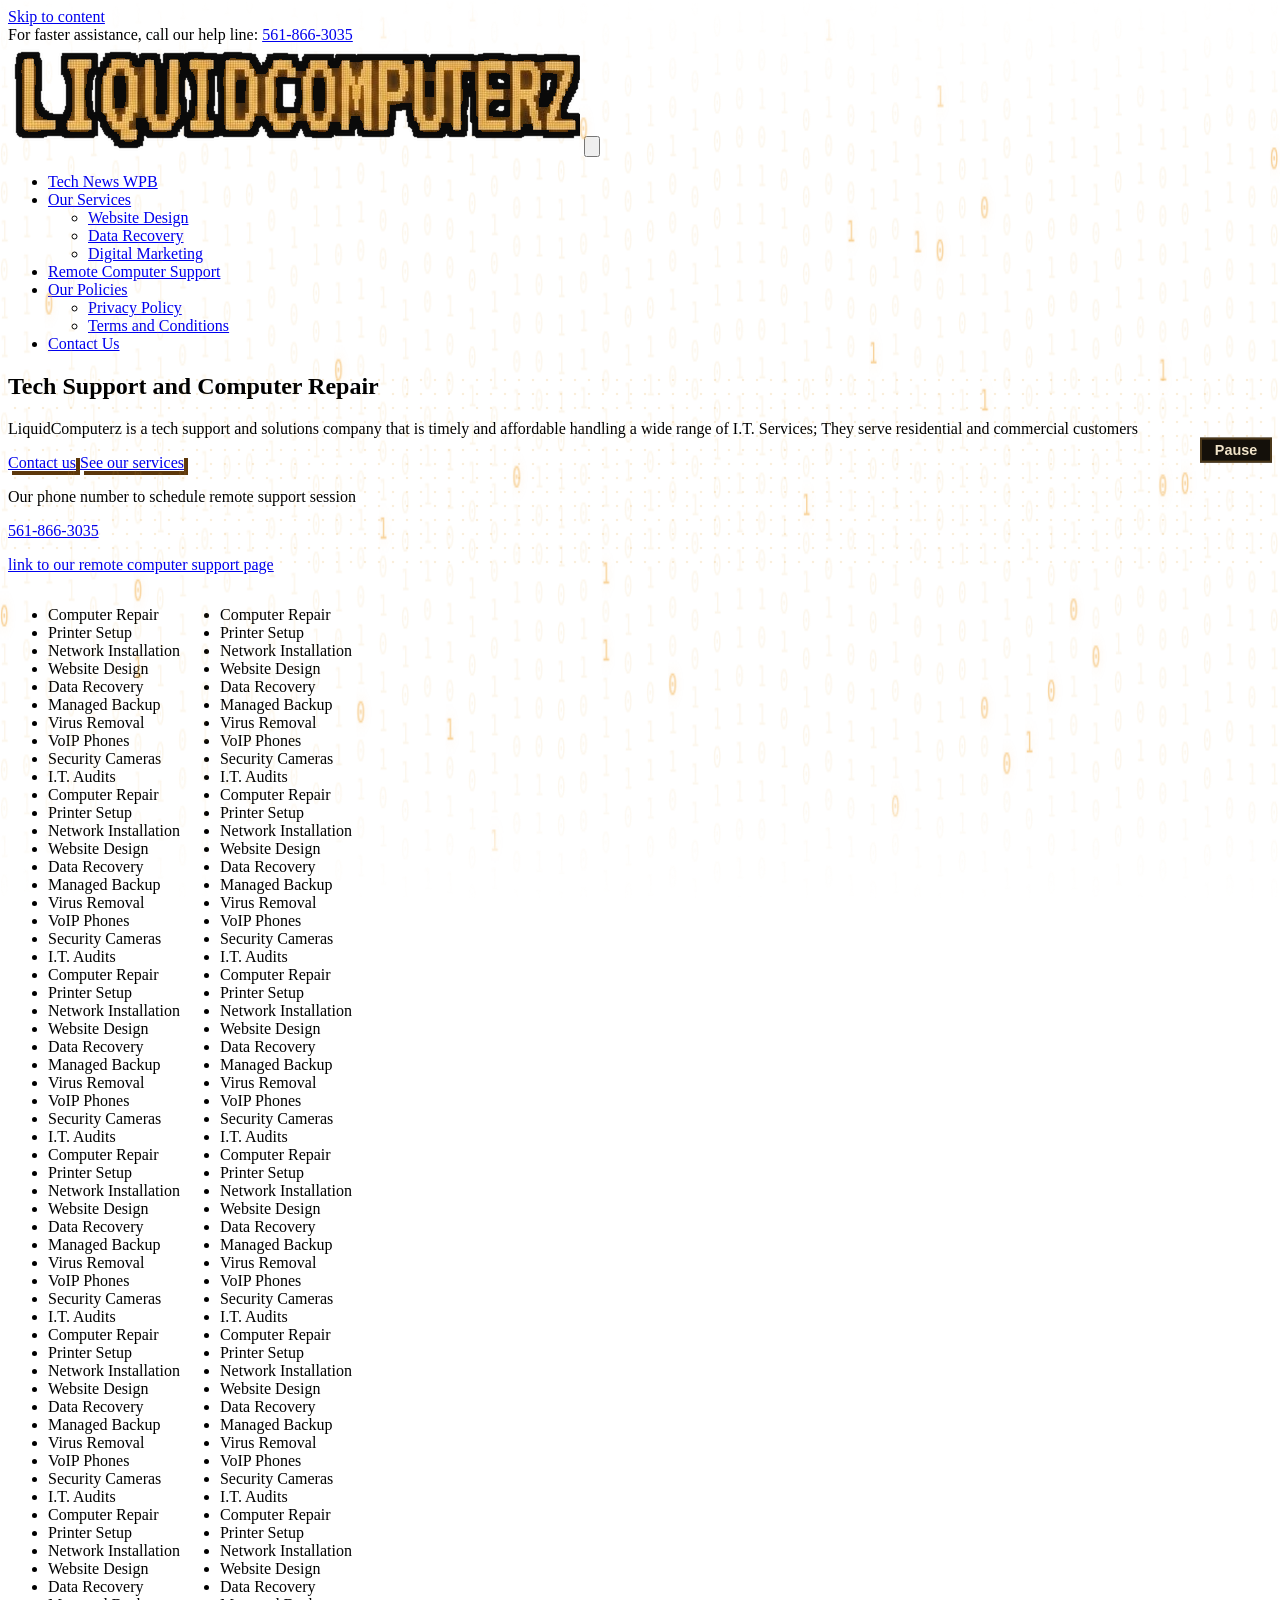
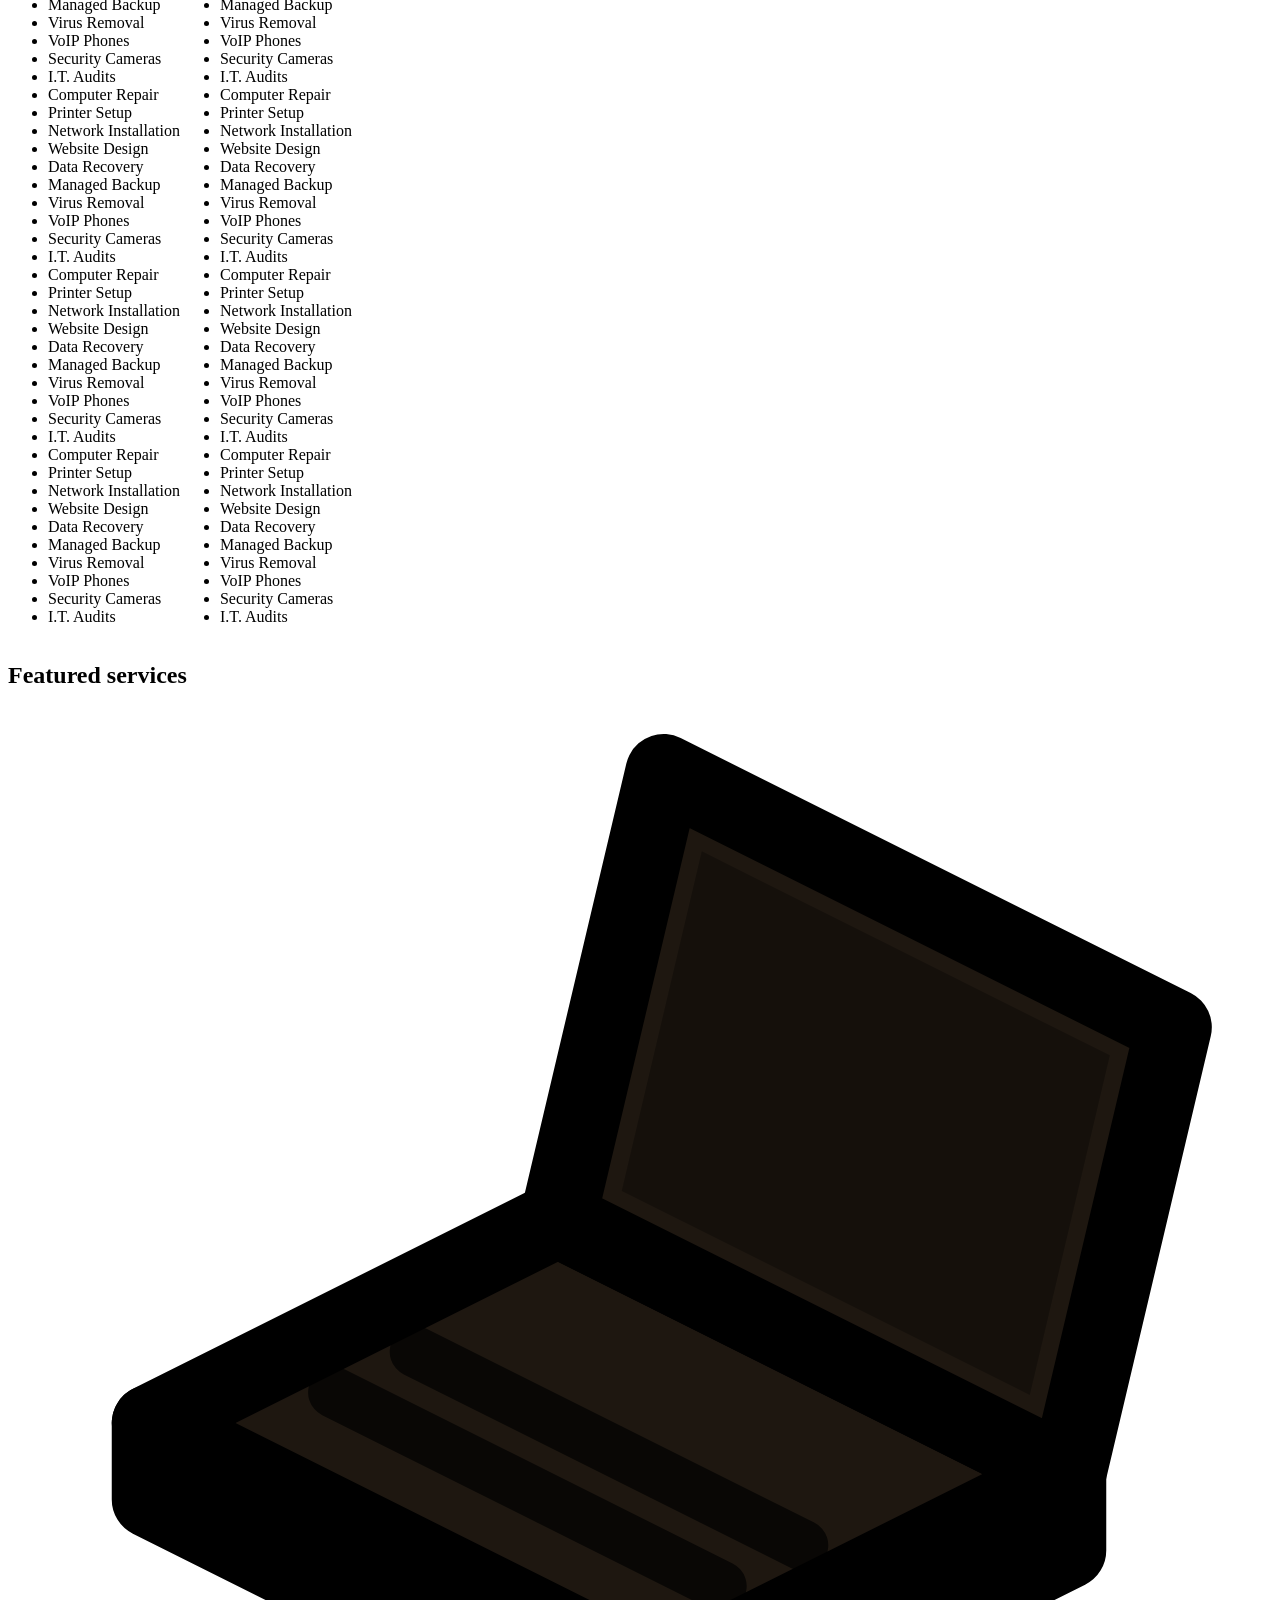
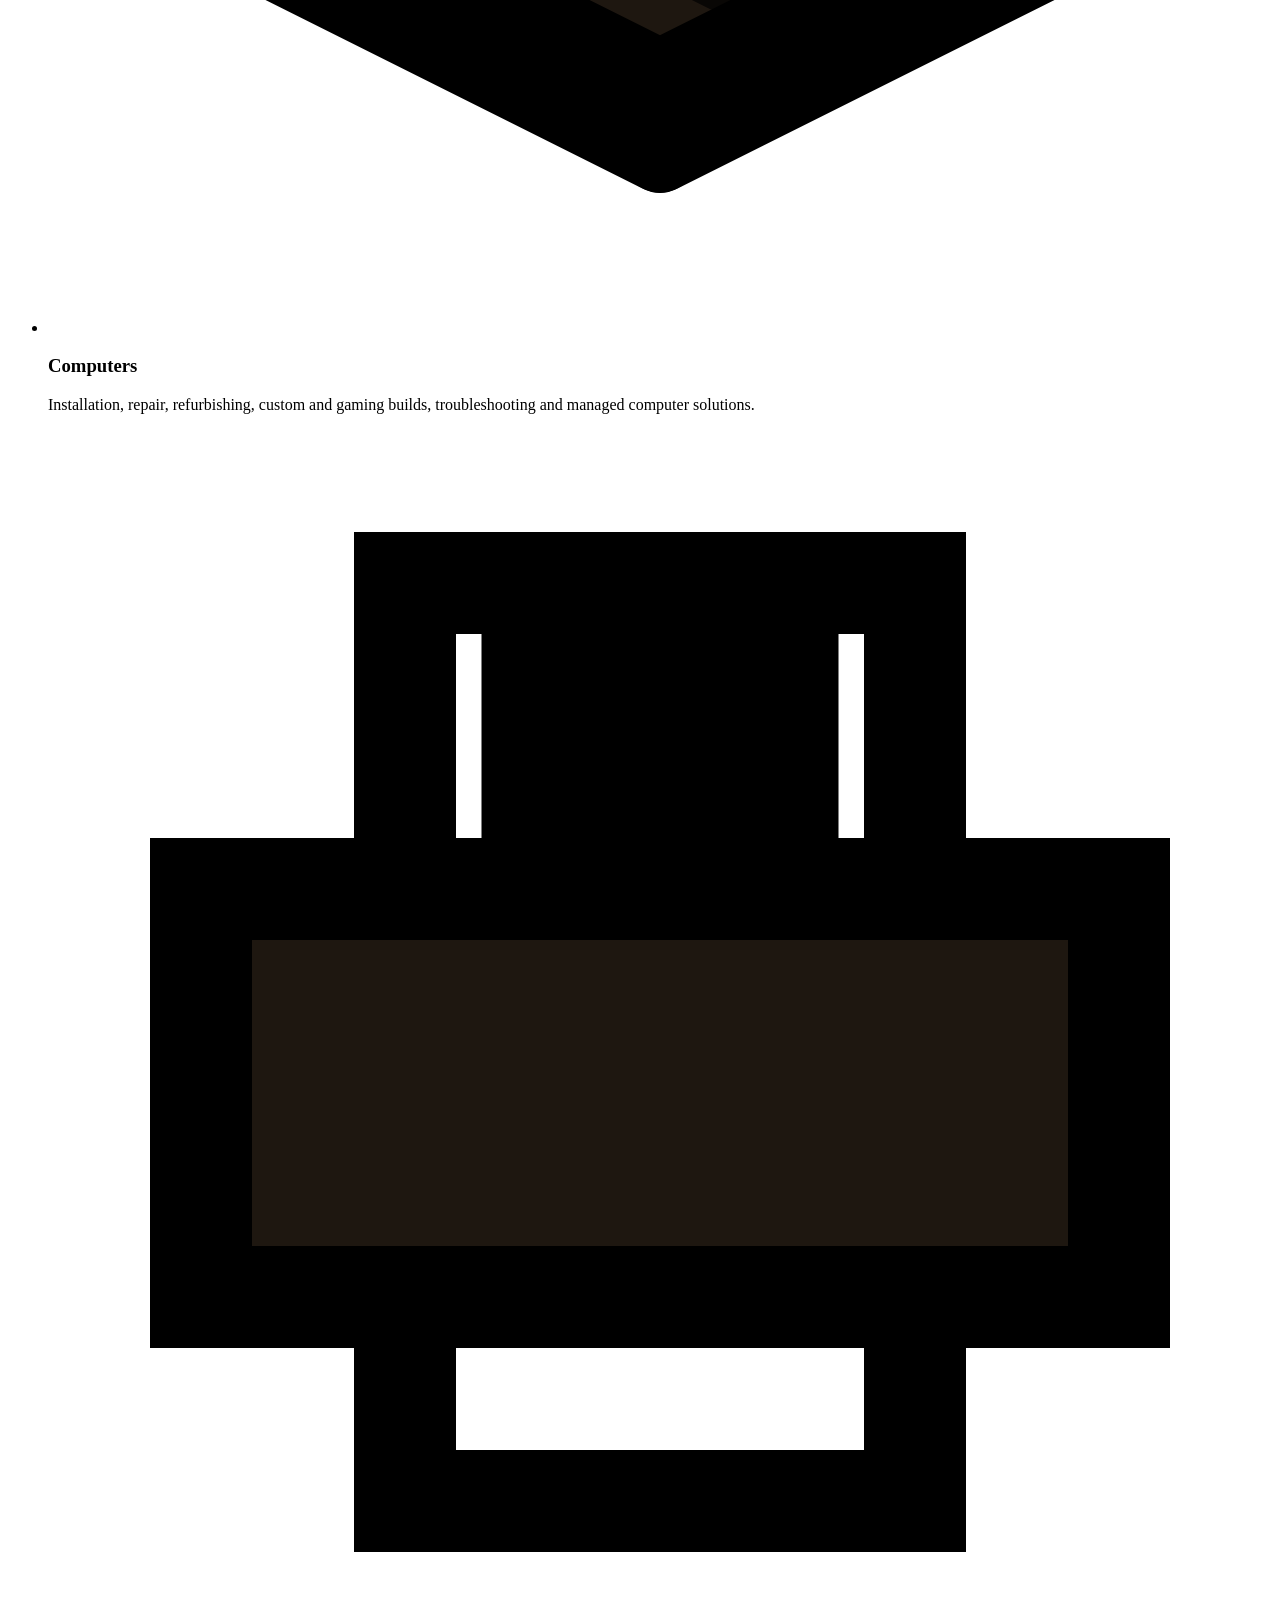
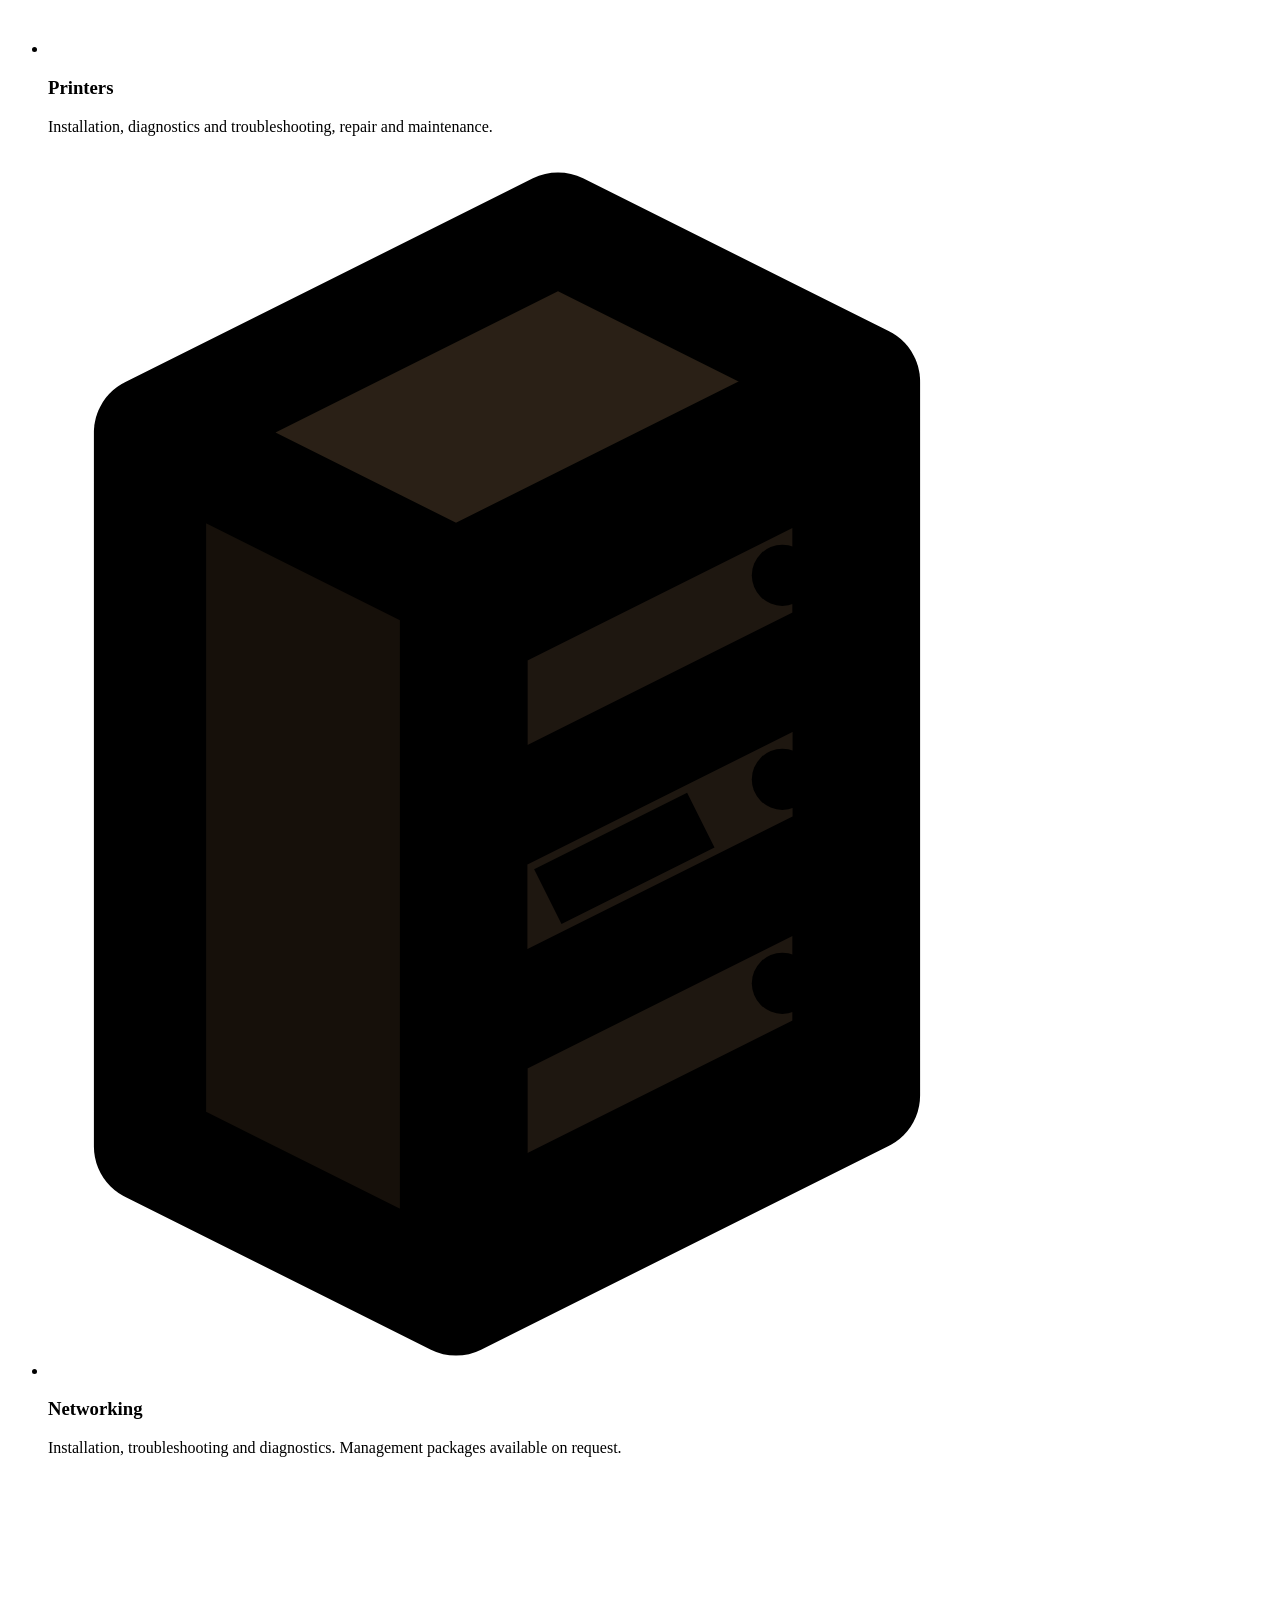
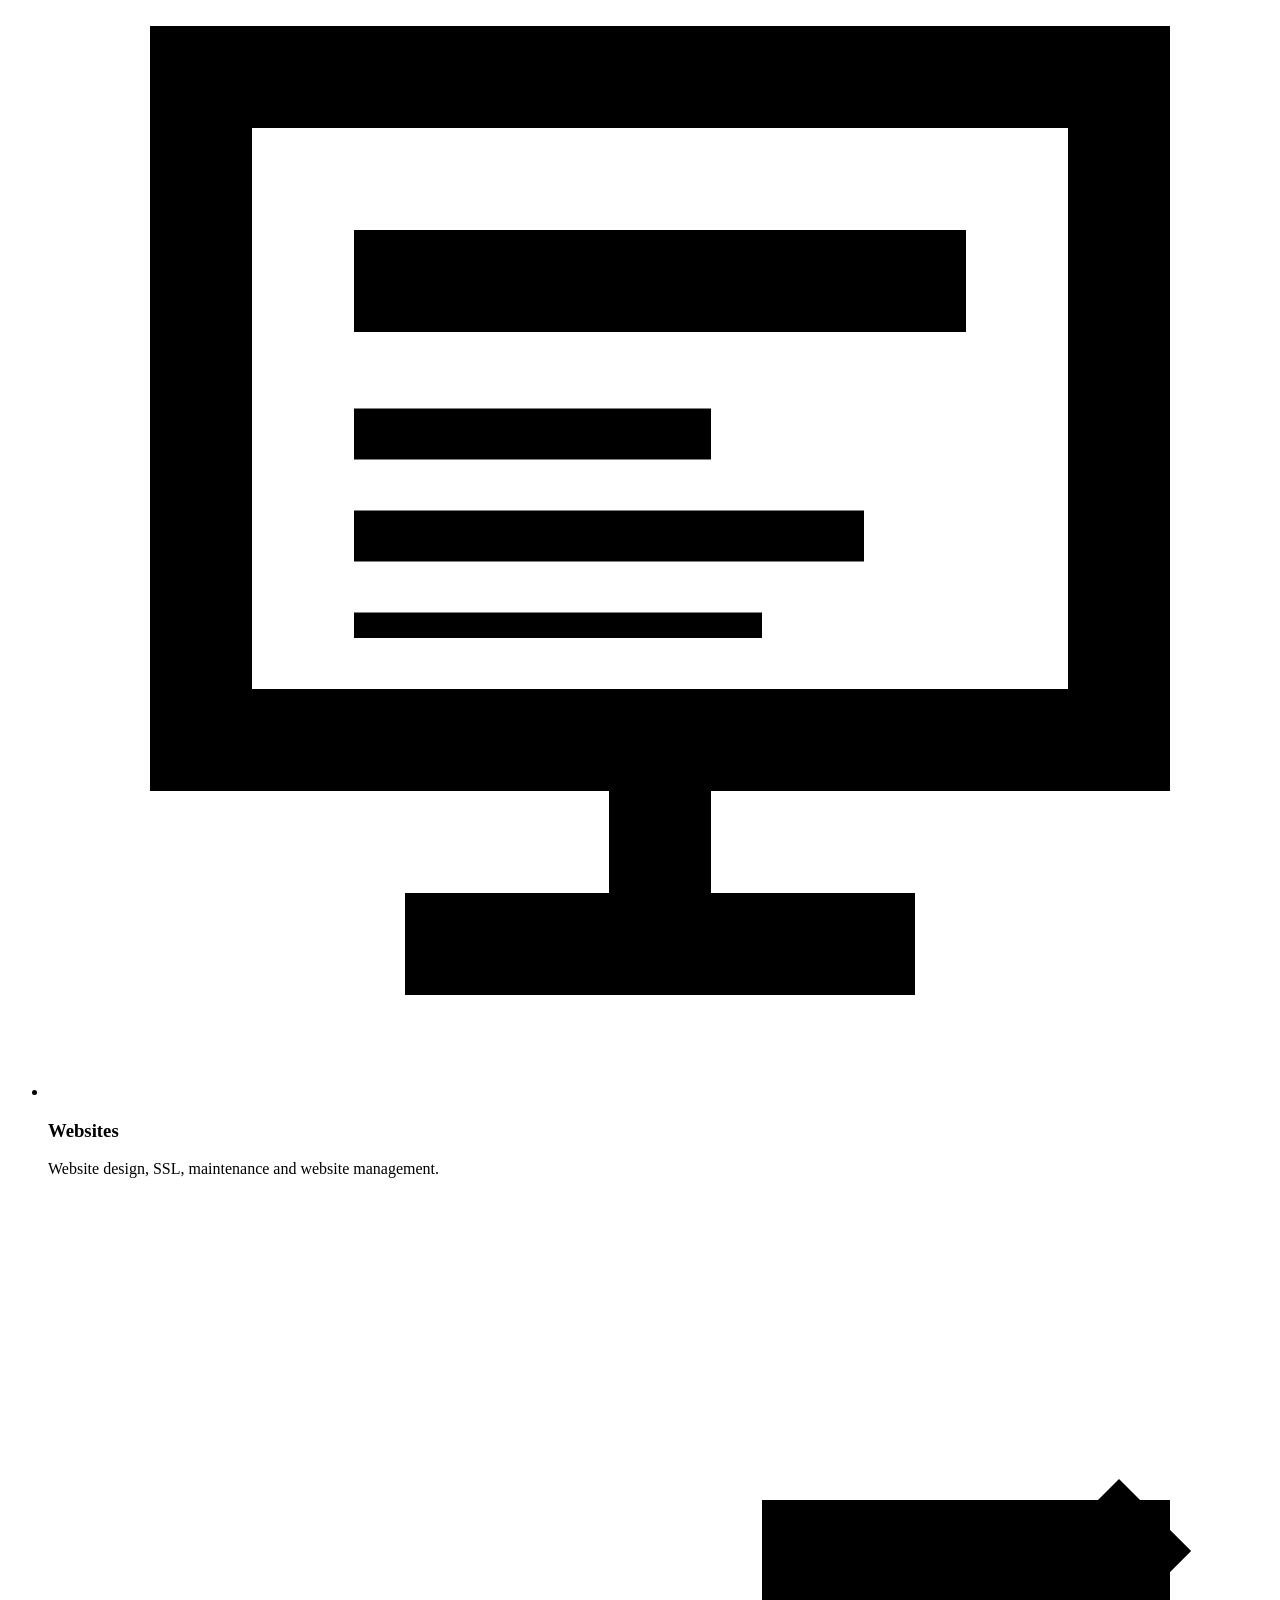
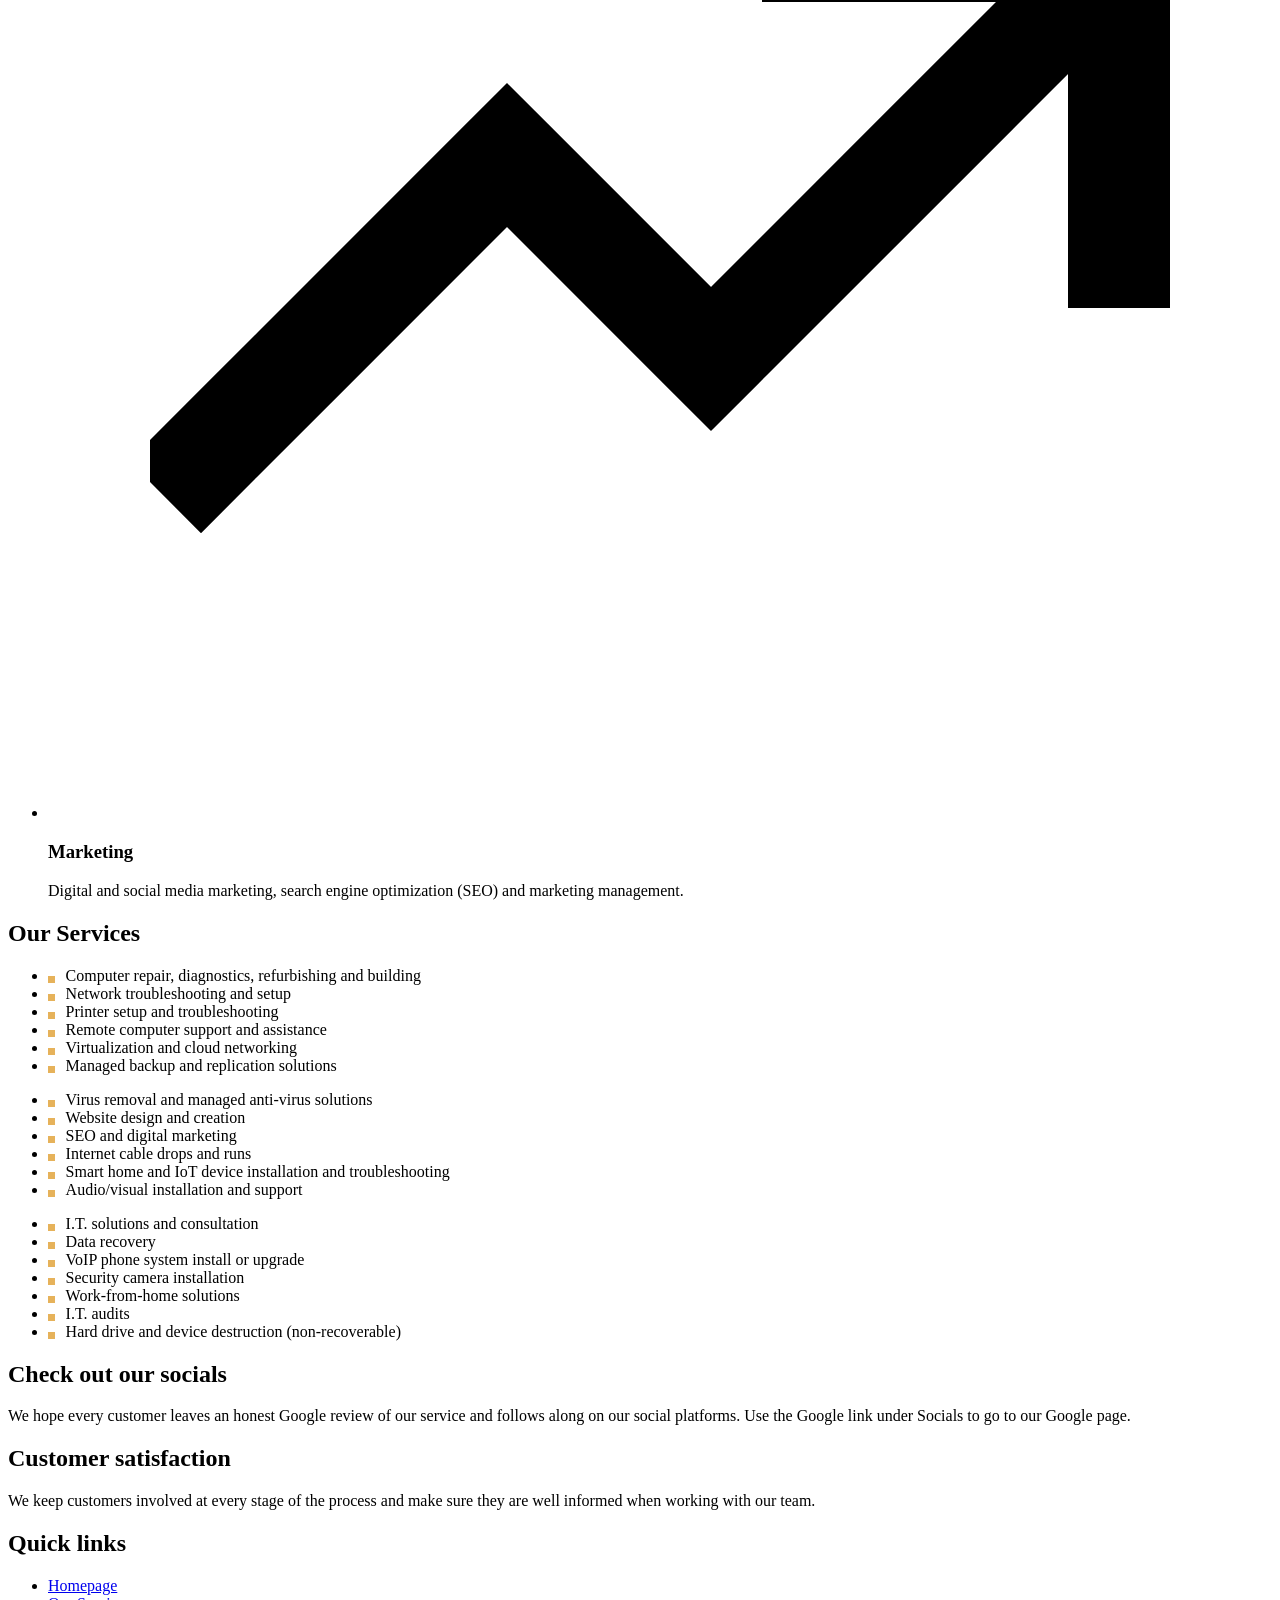
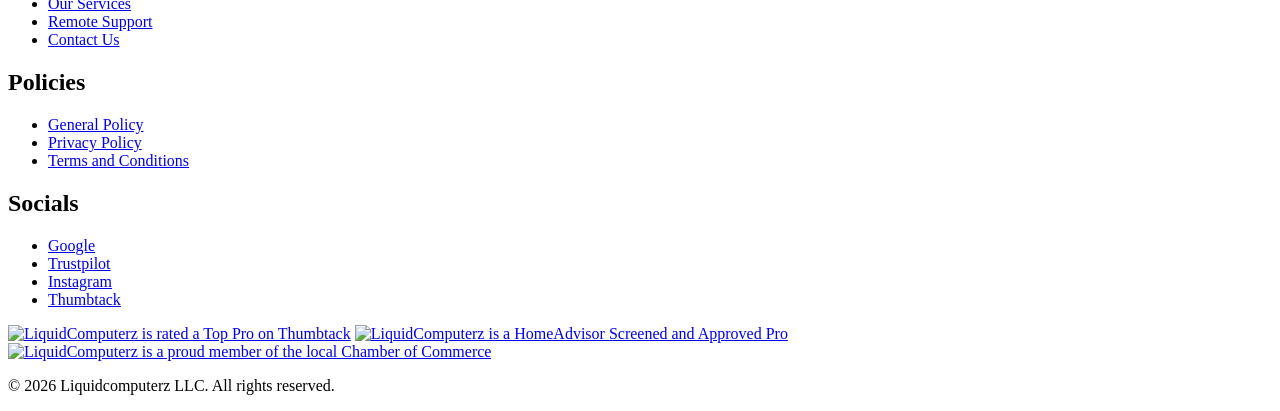
==== commit 6b48a60b: "wsga compliance for wpb tech news" ====
--- a/index.html
+++ b/index.html
@@ -3,6 +3,7 @@
 <head>
   <meta charset="UTF-8">
   <meta name="viewport" content="width=device-width, initial-scale=1">
+  <meta name="darkreader-lock">
   <title>LiquidComputerz – Tech Support &amp; I.T. Solutions</title>
   <meta name="description" content="Liquidcomputerz LLC is an I.T. solutions company offering computer repair, tech support, printer and network setup, website design, data recovery and managed IT in South Florida.">
   <link rel="canonical" href="https://liquidcomputerz.com/">
@@ -64,7 +65,7 @@
     #boot::after { content: ""; position: absolute; inset: 0; opacity: .3; background: radial-gradient(circle at 50% 47%, rgba(242,169,59,.24), transparent 55%); animation: room-glow 1.2s ease-out 1.3s forwards; }
     #boot.boot-skip { display: none; }
     .boot-stage { position: relative; z-index: 1; width: min(88vw, 640px); aspect-ratio: 1100 / 880; transform-origin: 50.0% 47.6%; animation: boot-in .5s ease-out both, boot-zoom 1.2s cubic-bezier(.55,0,.3,1) 3.7s forwards; }
-    .boot-bezel { position: absolute; inset: 0; z-index: 2; width: 100%; height: 100%; pointer-events: none; border-radius: 3.4% / 4.25%; filter: drop-shadow(0 28px 36px rgba(0,0,0,.75)); }
+    .boot-bezel { position: absolute; inset: 0; z-index: 2; width: 100%; height: 100%; pointer-events: none; background: url("images/monitor-frame.webp") center / 100% 100% no-repeat; border-radius: 3.4% / 4.25%; filter: drop-shadow(0 28px 36px rgba(0,0,0,.75)); }
     .boot-led { position: absolute; z-index: 3; left: 71.64%; top: 96.48%; width: 1.6%; aspect-ratio: 1; transform: translate(-50%, -50%); border-radius: 50%; background: #3a2a10; animation: led .2s linear 1.3s forwards; }
     .boot-screen { position: absolute; z-index: 1; left: 9.00%; top: 10.45%; width: 82.09%; height: 74.43%; container-type: inline-size; overflow: hidden; background: #050403; box-shadow: inset 0 0 50px rgba(0,0,0,.9); }
     .screen-text { position: absolute; inset: 0; display: flex; flex-direction: column; justify-content: center; padding: 3cqw 6cqw; font-family: "IBM Plex Mono", ui-monospace, monospace; color: #dba357; text-shadow: 0 0 5px rgba(242,169,59,.45); }
@@ -108,7 +109,7 @@
         <div class="boot-beam"></div>
         <div class="boot-glass"></div>
       </div>
-      <img class="boot-bezel" src="images/monitor-frame.webp" width="1100" height="880" alt="">
+      <div class="boot-bezel"></div>
       <span class="boot-led" aria-hidden="true"></span>
     </div>
     <button type="button" id="boot-skip" class="boot-skip-btn">Skip intro</button>
@@ -126,7 +127,7 @@
           <h1 class="font-sans font-semibold text-4xl sm:text-5xl leading-[1.1] tracking-tight text-gold">Tech Support and Computer Repair</h1>
           <p class="mt-6 max-w-xl text-lg text-dim">LiquidComputerz is a tech support and solutions company that is timely and affordable handling a wide range of I.T. Services; They serve residential and commercial customers</p>
           <div class="mt-8 flex flex-wrap gap-4">
-            <a href="contact/" class="px-btn bg-gold text-bg font-semibold px-6 py-3">Contact us</a>
+            <a href="contact/#contact-form" class="px-btn bg-gold text-bg font-semibold px-6 py-3">Contact us</a>
             <a href="#services" class="px-btn border-2 border-gold text-gold font-semibold px-6 py-3 bg-bg">See our services</a>
           </div>
         </div>
